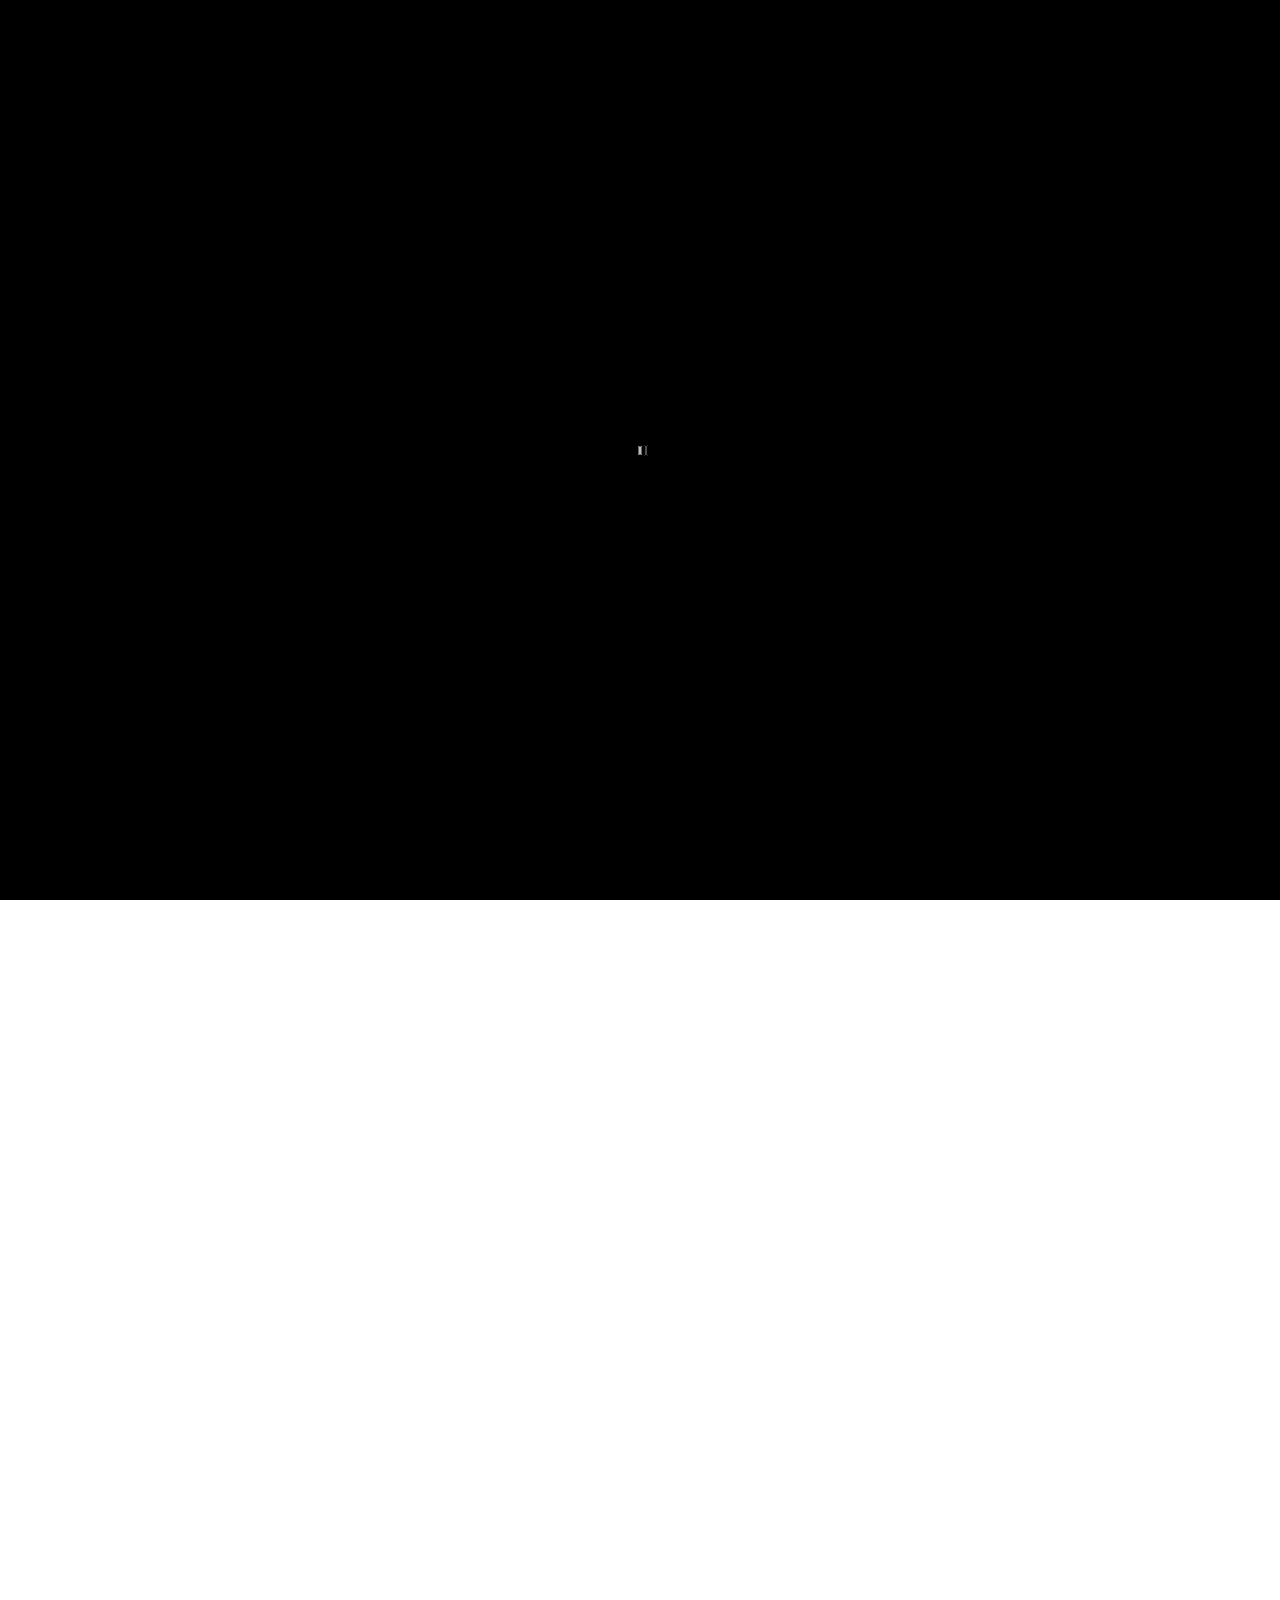
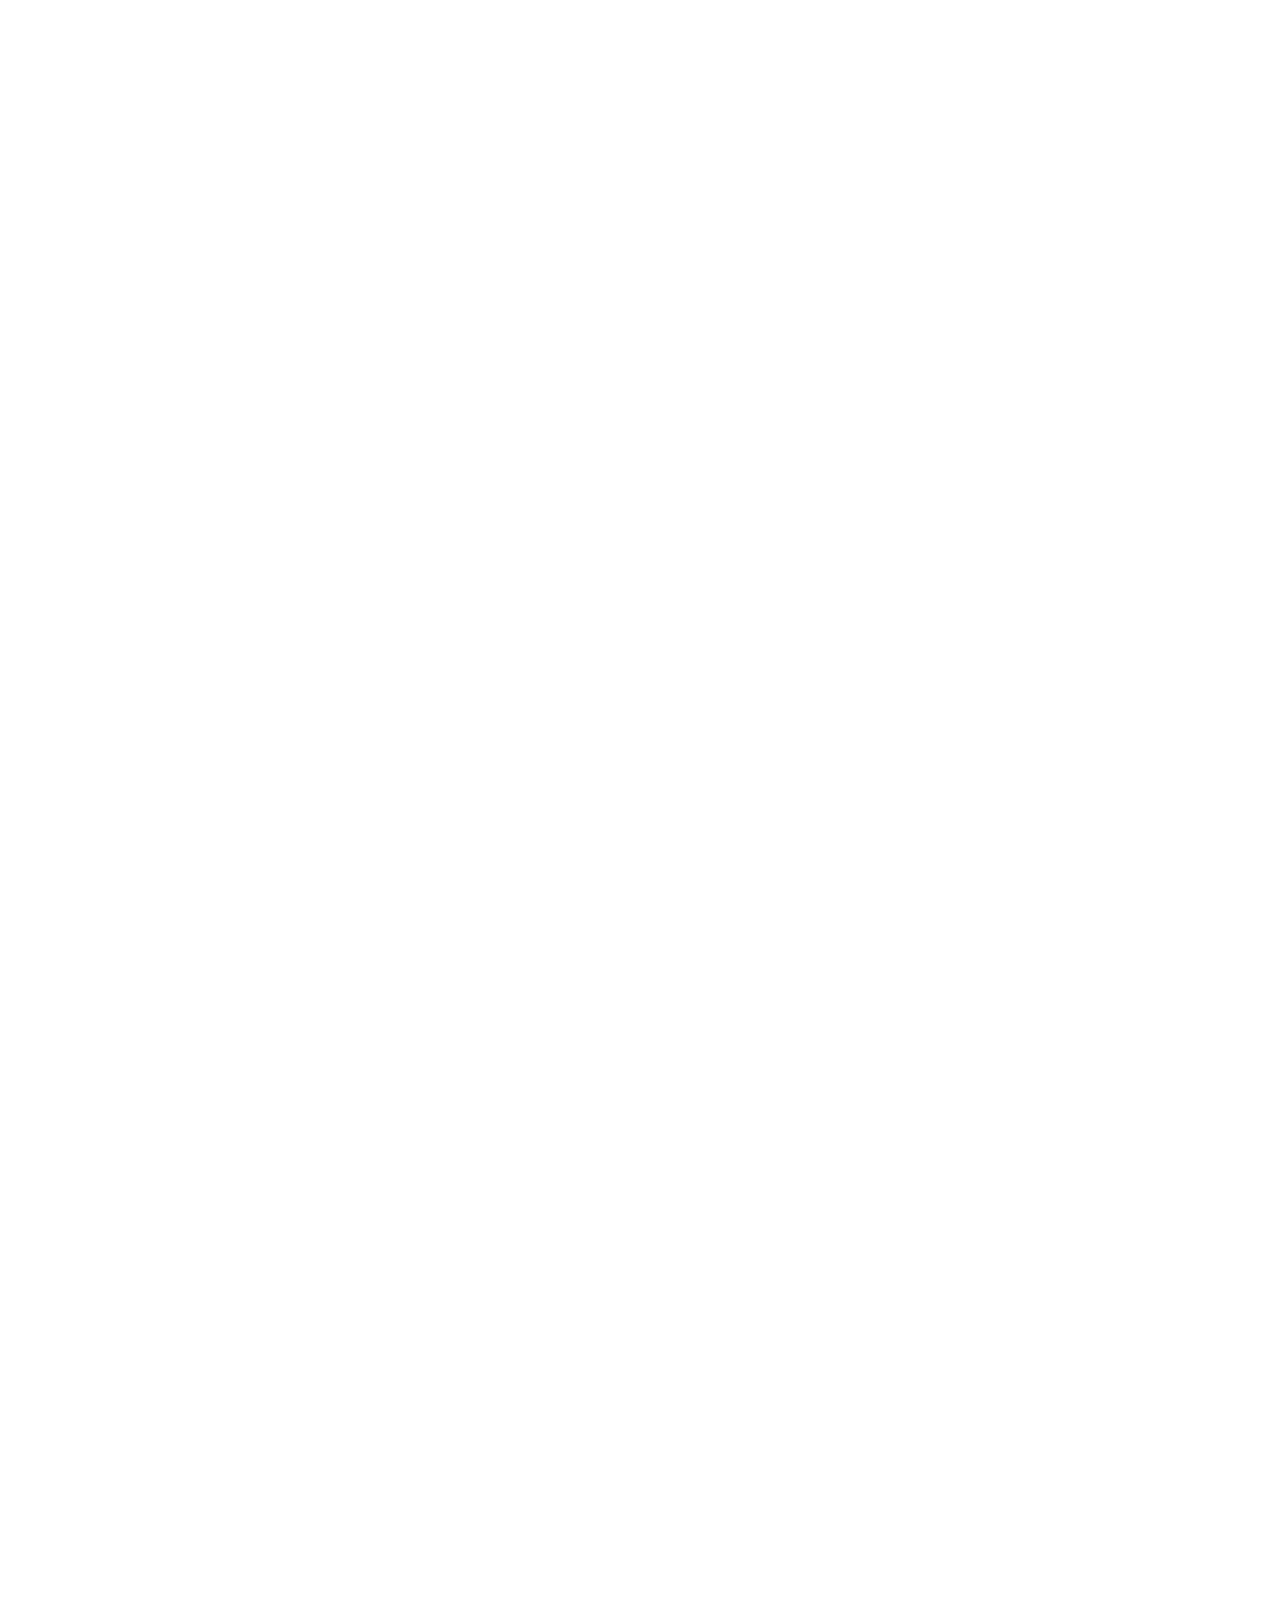
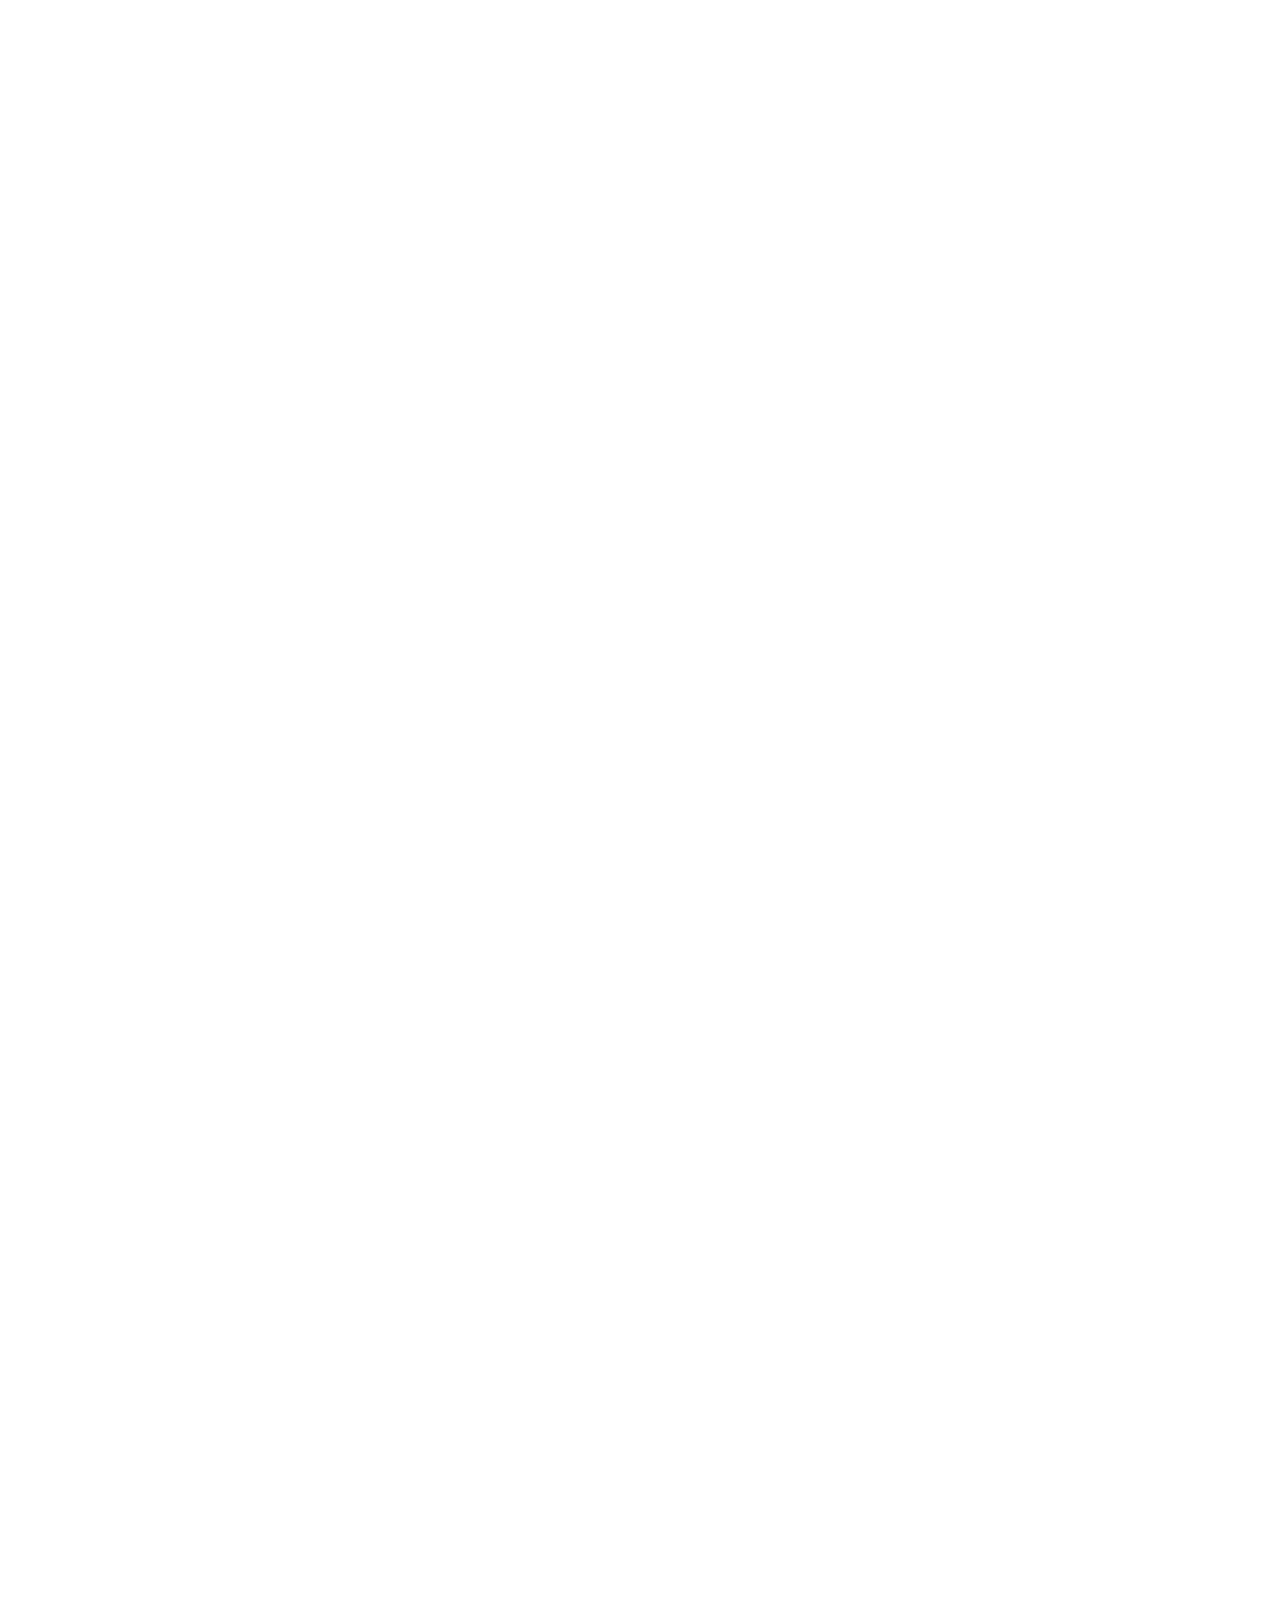
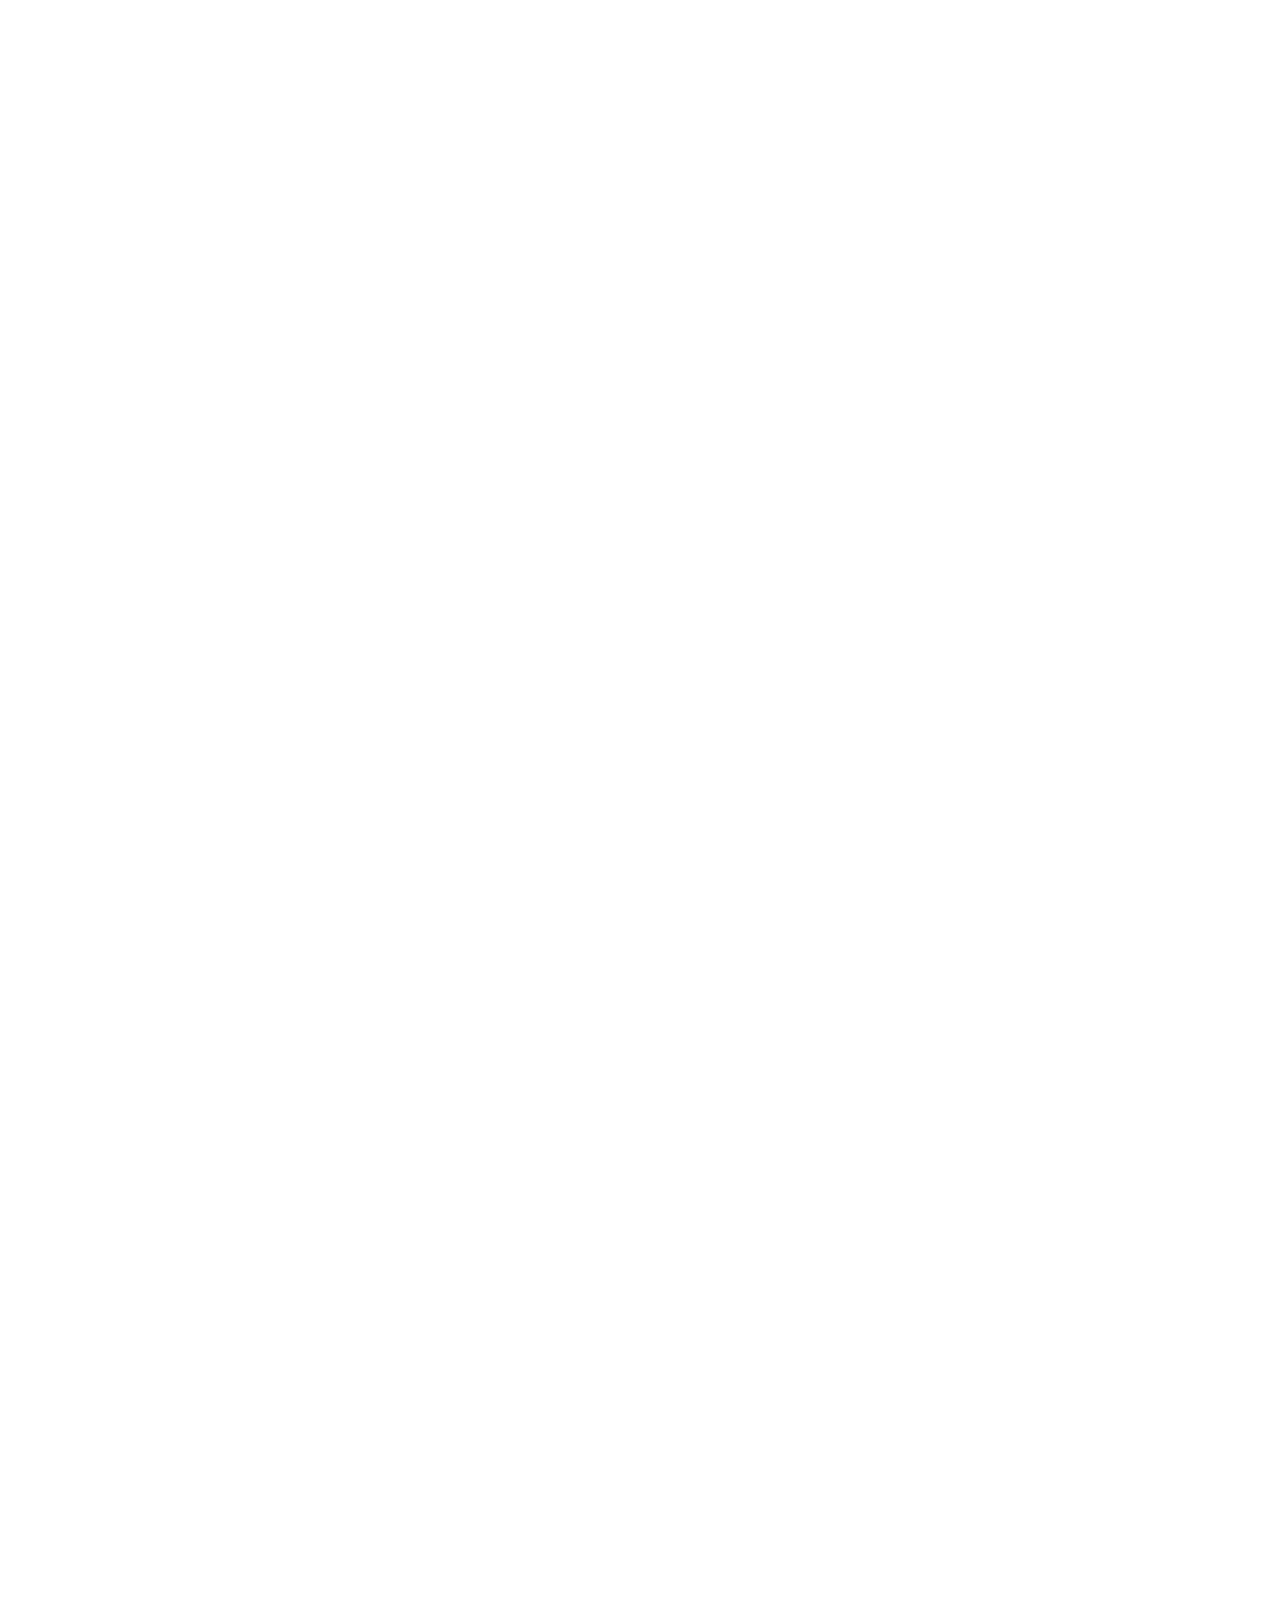
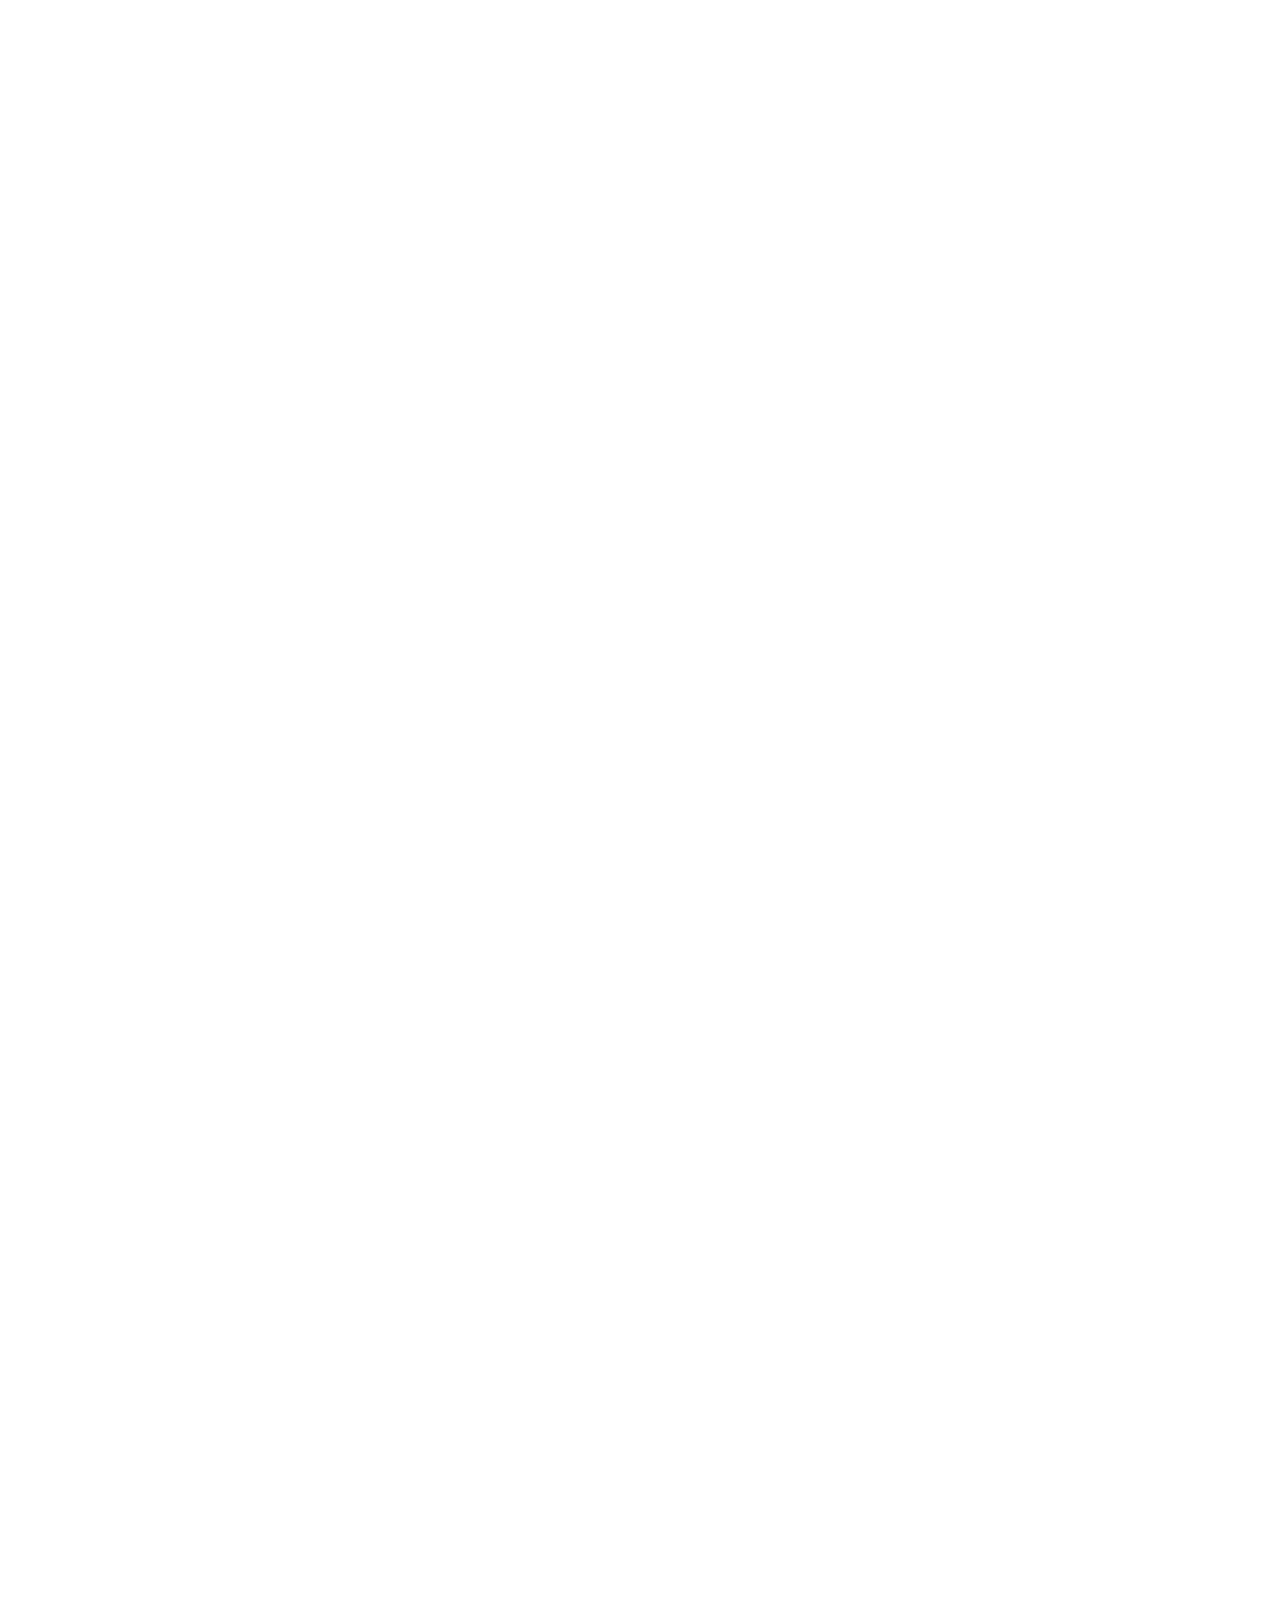
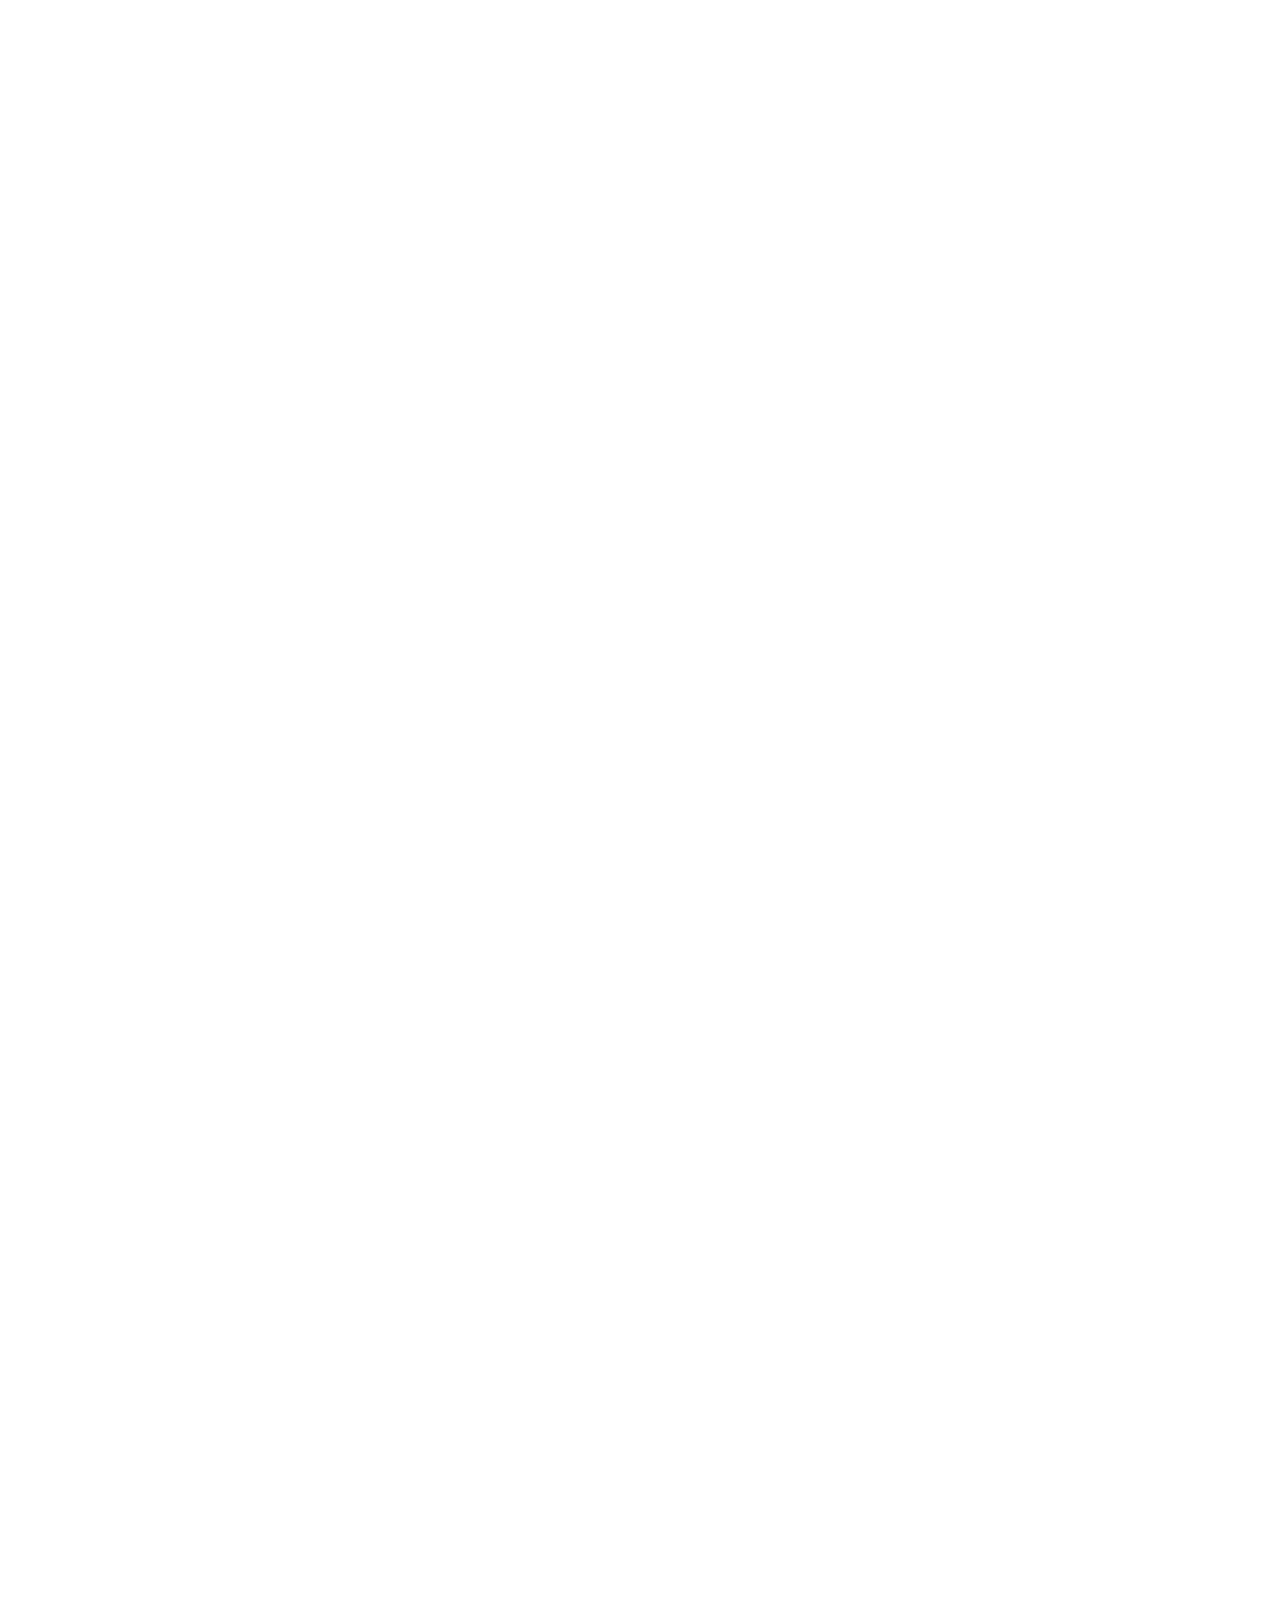
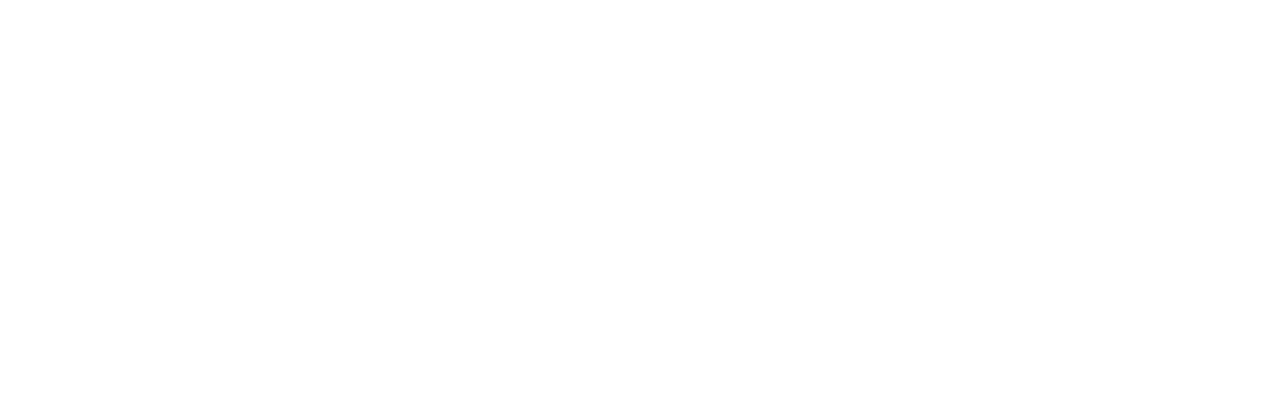
==== index.html @ 7e80cc7a "checkpoint" ====
<!DOCTYPE html>
<html>
<head>
<meta charset="utf-8">
	<title>Prime - Mistress of Magic</title>

	<link href="css/bootstrap.min.css" rel="stylesheet">
	<link href="css/animate.css" rel="stylesheet>">
	


	<style>#preloader {
		background:#89c3b4 url('img/loading.gif') center center no-repeat;
		background-color: black;
		position:fixed;
		left:0px; 
		top:0px; 
		width:100%; 
		height:100%; 
		z-index:1000;
	}</style>
<link rel="stylesheet" href="css/style.css" type="text/css" media="screen" title="no title" charset="utf-8">
</head>

<body>
	<div id="skrollr-body">
		<div id="preloader"></div>

		<div id="back">
			<a href="http://graphics.dailybruin.com/prime/winter-2014/" id="prime">« Daily Bruin <em>prime</em> winter 2014 issue</a>
		</div>
		
		<div id="page1" class="centered"
			data-300="background-size: 100%;"
			data-750="background-size: 120%;">
			<div class="page-white" style="left: 25%; bottom: 35%;">
				<h1 style="font-family: 'Open Sans', sans-serif; font-size: 64px; letter-spacing: 2px;"
					data-0="opacity: 1;" 
					data-300="opacity: 0;"> MISTRESS <i style="font-family: 'Merriweather', serif;">of</i> MAGIC <hr />
				</h1>
				<p style="float: right;"
					data-0="opacity: 1;" 
					data-300="opacity: 0;"><i>by Erin Donnelly</i></p>
			</div>
		</div>

		<div id="page1-d" class="centered"

			data-300="width[swing]:0px; height[swing]:0px; border[swing]: 0px solid white;"
			data-750="width:450px; height:450px; border: 8px solid white"
			data-1200="border: 10px solid whitesmoke"
			data-1800="border: 500px solid whitesmoke">


			<div id="wow1"
				data-600="display: none;" 
				data-750="display: block;" style="padding:23%;" class="page-black centered"
				data-1200="display: block;"
				data-1220="display: none;">

				<p>A small ceramic owl perches on a dimly lit bookshelf as a woman in a shimmering gown shuffles over to whisper in its ear.

        <span class="top-blockquote">"Open sesame."</span>
        </p>
        <p>The bookcase cracks ajar to reveal the elusive world of Hollywood’s Magic Castle.</p>
			</div>
		</div>

		<!-- <div id="page2" class="centered" data-1300="width:0%;" data-2000="width:100%;"></div> -->
		<!-- <div id="page2" class="centered" data-1400=" width:450px; height:450px; margin-top:-18%; margin-left:31.5%; " data-2000=" width:3000px; height:3000px; margin-top:-1500px; margin-left:-50%; " ></div> -->
		<div id="page2" class="centered" 
			data-1400=" width:0px; height:0px; margin-bottom:0px; margin-left:640px; " 
			data-2000=" width:3000px; height:3000px; margin-top:-1500px; margin-left:-1500px; ">
		</div>

		<div id="page3" class="centered" 
			data-1900="display:none;" 
			data-2000="display:block;"
			data-2900="background-color[swing]: rgb(255,255,255);"
			data-3500="background-color: rgb(0,0,0); ">

			<!-- <div id="top-separator"
				data-2900="background-color[swing]: rgb(255,255,255);"
				data-3500="background-color: rgb(0,0,0); ">
			</div> -->

			<div id="bottom-separator"
				data-2900="background-color[swing]: rgb(255,255,255);"
				data-3500="background-color: rgb(0,0,0); ">
			</div>

			<span id="day">

				<div class="cloud1" 
					data-1900="bottom[swing]: -200px;right: 5%;"
					data-3500="bottom: 340px; ">
				</div>
				<div class="cloud2" 
					data-1900="bottom[swing]: -100px;right: -3%;"
					data-3500="bottom: 290px; ">
				</div>
				<div class="cloud3" 
					data-2000="bottom[swing]: -100px;right: 20%;"
					data-3500="bottom: 200px; ">
				</div>
				<div class="castle1" 
					data-2100="bottom[swing]: -200px;right: 5%;"
					data-3500="bottom: -35px; ">
				</div>
				<div class="castle2" 
					data-1900="bottom[swing]: -240px;right: 16%;"
					data-3500="bottom: -80px; ">
				</div>
				<div class="castle2" 
					data-1900="bottom[swing]: -240px;right: -5%;"
					data-3500="bottom: -80px; ">
				</div>
			</span>
			<span id="night">
				<div class="castle1_"
					data-3500="bottom[swing]: -35px;right: 5%;"
					data-4300="bottom: -20px; ">
				</div>
				<div class="castle2_"
					data-3500="bottom[swing]: -80px;right: -5%;"
					data-4300="bottom: -60px; ">
				</div>
				<div class="castle2_"
					data-3500="bottom[swing]: -80px;right: 16%;"
					data-4300="bottom: -60px; ">
				</div>
				<div class="star1" 
					data-3500="bottom[swing]: 160px;right: 5%;"
					data-4300="bottom: 250px; ">
				</div>
				<div class="star2" 
					data-3500="bottom[swing]: 210px;right: 19%;"
					data-4300="bottom: 280px; ">
				</div>
				<div class="star2" 
					data-3500="bottom[swing]: 190px;right: 25%;"
					data-4300="bottom: 260px; ">
				</div>
				<div class="star3" 
					data-3500="bottom[swing]: 210px;right: 13%;"
					data-4300="bottom: 270px; ">
				</div>
			</span>

			<!-- <div class="star1" 
				data-3900="bottom[swing]: -240px;right: -5%;"
				data-4400="bottom: -80px; ">
			</div> -->


			<!-- <div class="sun1" 
				data-2200="bottom[swing]: -200px;right: 0;"
				data-3300="bottom: 340px; ">
			</div> -->

      <span class="side-blockquote" style="padding-top:30px;">
      	<p id="b-text">
      	"By the time I came along my dad had stepped away from magic, but he still had his whole books of magic and Magicana. I worked my way through that by the time I was 12"</p>
      </span>

			<div class="page-black centered" style="padding-left: 6%; padding-right: 35%; padding-top: 3%;"
				data-2900="color: black;"
				data-3500="color: white;">

				<p 
					data-2400="position: relative; bottom: 0px;"
					data-5375="bottom: 2975px;">

          Settled on a hilltop just blocks away from Hollywood Boulevard, the Magic Castle is a relic of the mysteries of the entertainment industry's gilded age.

          <br />
					<br />

					Vines wrap ominously around the Victorian-style mansion, with ornate designs curving up toward pointed roofs. A soft glow illuminates the manor around twilight, the sky’s purple hue reflecting off the windows.

					<br />
					<br />

					Spectators clad in their evening best huddle up under the castle’s awning, eager to get a glimpse of the reclusive world beyond the moving bookshelf.

					<br />
					<br />

					Most are not allowed to see beyond its spired exterior.

					<br />
					<br />

					Unless you’re an invited guest, the only way inside the Magic Castle is to audition to become a member of its private club, the Academy of Magical Arts. Most importantly, prospective members have to prove that they are willing to live by a “magic-first” creed – a promise to preserve the dignity and history of magic. The mansion offers cocktails and fine dining in addition to numerous magic shows in intimate locations throughout the building.

					<br />
					<br />

					With her gold member pin proudly displayed on her collar, Angela Sanchez, a UCLA graduate student in education and information studies, bypasses the line and gives the doorman a knowing nod.

					<br />
					<br />

					Though Sanchez has been coming to the castle on an almost weekly basis for years, her eyes still light up as she passes through the door.

					<br />
					<br />

					A grand bar meets guests as they enter the mansion. The walls are decorated with advertisements from 1920s movie theaters, embodying the golden age of Hollywood glamor the mansion goes to great lengths to preserve. Dress code is strictly enforced – even waiters wear coattails – and most importantly, no photography is allowed past the lobby.

					<br />
					<br />

					Banker Rollin B. Lane built the property as his private mansion near the turn of the century when the land surrounding the house was mostly filled with orange groves.

					<br />
					<br />

					The lavish chateau fell into disrepair as the decades wore on until the 1960s, when brothers Milt Larsen and William W. Larsen Jr. leased the property and converted it into the magic haven it is today. The Larsens wanted to give their father, William W. Larsen Sr., the private magic club he dreamed of creating.

					<br />
					<br />

					They couldn't imagine the success that was to come.

					<br />
					<br />

					After the Magic Castle’s doors opened in 1963, magicians made the pilgrimage from around the world to experience all that the castle had to offer.

					<br />
					<br />

					The club rapidly gained popularity among Hollywood elite, with visitors including Cary Grant, Johnny Carson and former President Ronald Reagan. More recently, actor Neil Patrick Harris served as president of the Academy for several years and Katy Perry celebrated her birthday in the castle.

					<br />
					<br />

					Sanchez arrives in a smart black dress, decorated only by her membership pin and a UCLA button. In addition to her current studies, she also graduated from the university in 2013, with a degree in history.

					<br />
					<br />

					She wants to be a college counselor to help students access higher education the way teachers helped her as a teenager. But her heart belongs to magic.

					<br />
					<br />

					***

					<br />
					<br />

					Sanchez became a member of the Academy as soon as she turned 21 – the minimum age – proving her dedication through an undergraduate thesis on the role of women in magic throughout history.

					<br />
					<br />

					Magicians are often in a position of power, and the relationship between women and power has always been complicated, Sanchez said.

					<br />
					<br />

					"You can trace that back to the witch hunts," Sanchez said.

					<br />
					<br />

					Even magic paraphernalia – top hats and trick sleeves – are closely associated with men's attire.

					<br />
					<br />

					Some women she studied broke barriers, like Adelaide Herrmann, wife of famed magician Alexander Herrmann, whose portrait hangs in a place of honor on a Magic Castle wall. When the legendary performer died suddenly on the road in 1896, Adelaide Herrmann took center stage to take over the performance.

					<br />
					<br />

					She became the known as the “Queen of Magic," and would become an inspiration for many aspiring magicians, Sanchez added.

					<br />
					<br />

					Bouncing up and down the hall, Sanchez points out her favorite magicians, her tone altering between studious and professional and that of kid in a candy shop.

					<br />
					<br />

					Her eyes linger on a poster of Goldfinger and Dove, old family friends.

					<br />
					<br />

					Like the castle's founders, Sanchez inherited her passion for magical culture from her father, a fan of card tricks and a friend of Goldfinger in his heyday.

					<br />
					<br />

					“By the time I came along my dad had stepped away from magic, but he still had his whole books of magic and Magicana. I worked my way through that by the time I was 12,” she said. “I loved reading about the misadventures of the golden era.”

					<br />
					<br />

					In middle school, Sanchez started practicing tricks in her spare time. By the time she reached high school, she started her school’s first magic club, where fellow students learned from each other and discussed magic culture. Goldfinger even came to a meeting and gave them a free performance.

					<br />
					<br />

					Once enrolled at UCLA, Sanchez was committed to fostering a magical community wherever she went.

					<br />
					<br />

					While in line on the Hill for a freshman event, a classmate named Jason Chang caught her attention.

					<br />
					<br />

					“This guy came up and said ‘Want to see something cool?’” she said, with a laugh. “I thought ‘You better be a magician.’ ... That's the only cool thing I would watch.”

					<br />
					<br />

					Turns out, he was.

					<br />
					<br />

					A small crowd started to form around them as they engaged in an impromptu magic-off. He made a scarf disappear and she whipped out her cards.

          <br />
          <br />

					They soon started UCLA’s first magic club, Magic and Illusion Student Team, with a handful of enthusiasts. Today, the club includes about 30 students who perform at different campus events. But back then, the club's numbers were small.

          <br />
          <br />

					“There were six of us and I was the chick,” she said. “(Being the only woman) is expected, it's the same thing at the castle.”

          <br />
          <br />

          Sanchez passes through a small room with a few inviting couches and a grand piano on display. This is the room belonging to Irma, the castle’s resident ghost, who spends her nights haunting the piano and entertaining guests.

          <br />
          <br />

          “You can ask her to play anything from Beethoven to Maroon 5,” Sanchez said with a smile.

          <br />
          <br />

          She then leads the way down through the Magic Castle’s basement to her favorite room – the library. More than 26,000 volumes line the shelves of the intimate room, chronicling the stunts of the greatest performers.

          <br />
          <br />

          Peppered with armchairs and small tables for practicing close-up tricks, the William Larsen Sr. Memorial Library is just as decadently decorated as the rest of the old school mansion.

          <br />
          <br />

          The castle’s resident librarian, Lisa Cousins, rushes forward to embrace Sanchez, a fellow historian and one of the relatively few other female members of the club.

          <br />
          <br />

          The two first met during the Magic Castle’s first "Women in Magic Week," in which only women performed on the castle's many stages.

          <br />
          <br />

          For months, Sanchez visited the castle library every Friday afternoon as she researched her thesis, getting to know Cousins while documenting the role of women in what is often acknowledged to be a male-dominated field.

          <br />
          <br />

          “When people think of magicians, they don’t think of women. If there is a woman, she is getting sawed in half or ripped apart,” Sanchez said. “It seems novel if she gets to be the one performing the magic tricks.”

          <br />
          <br />

          <div class="column-pic">
             <img src="./img/web.magic.10.NB.jpg" width="35%" height="35%" style="float:right; padding-top: 20px">
          </div>
          <div id="photo1" >

        	
        	</div>
          
        </p>
       
			</div>
			</div>

	      <div id="page5" class="centered"
		      data-6400="display:none"
		      data-6500="display:block"  
		      data-6505="top[swing]:100%" 
		      data-8000="top:0%">
		      <div class="page-white centered" style="padding-right: 6%; padding-left: 35%; padding-top: 3%; background:black">
			      <p>
			      After months of work, and even a trip to a Harvard University library to see original magicians’ advertisements, Sanchez presented her work to the Academy's officials about two years ago. Her meticulous research, as well as an audition, allowed her to gained entry to the club as both a magician and a magical historian.

			      <br />
			      <br />

			      She still comes almost every week.

			      <br />
			      <br />

			      “It is the ultimate nerd club. I love it,” she said with a laugh.

			      <br />
			      <br />

			      To better represent the women in the Academy, she helped form a women’s club, which meets about once a month to discuss magic, practice routines and hear from guest lecturers.

			      <br />
			      <br />

			      “(Being part of the group) feels great because I’ve been in a masculine environment for so long,” said Cousins, who started visiting the castle about 15 years ago. “Seeing women doing magic was such an inspiration – hopefully I’ve played that role for others.”

			      <br />
			      <br />

			      The group also volunteers at the New Village Girls Academy in the Westlake neighborhood, near downtown Los Angeles, to inspire a younger generation of women to take an interest in the craft.

			      <br />
			      <br />

			      As the night wears on, Sanchez sips on a "Shirley Temple" and watches the bartender make lemons appear under his cocktail shaker to cheers from the crowd.

			      <br />
			      <br />

			      The majestic flair and fascinating history hooked Sanchez into the world of magic, but it's the familial community that keeps her coming back each week.

			      <br />
			      <br />

			      "I can't get enough of this stuff,” she said.

			      <br />
			      <br />

			      </p>
		      </div>

	      <div class="column-pic">
	          <img src="./img/web.magic.1.NB.jpg" width="30%" height="30%" style="float:left; padding-top: 20px">
	      </div>

	    </div>


		<!-- <div id="info" class="centered "  data-900="box-shadow:inset 0px 0 0 #e7685d,inset 0px 0 0  #e7685d" data-1000="box-shadow:inset 100px 0 0 #e7685d, inset -100px 0 0 #e7685d" data-1830="width:150px;" data-2000="width:0;">Scroll !</div> -->
		<div id="footer">Icons made by <a href="http://www.freepik.com" title="Freepik">Freepik</a> from <a href="http://www.flaticon.com" title="Flaticon">www.flaticon.com</a> is licensed by <a href="http://creativecommons.org/licenses/by/3.0/" title="Creative Commons BY 3.0">CC BY 3.0</a></div>
	</div>


	<script src="js/jquery-1.11.2.min.js" type="text/javascript"></script>
	<script src="js/skrollr.js" type="text/javascript" charset="utf-8"></script>
	<script type="text/javascript">
		window.onload = function() {
		 	setTimeout(function() {
			      
				document.getElementById("preloader").style.display = 'none';
				  
			}, 800);
			skrollr.init({
			forceHeight: false
			});


		}
		$(window).scroll(function() {
	    if ($(this).scrollTop() > 720) {
	      $('#wow1').fadeIn('slow');
	    } else {
	      $('#wow1').fadeOut('fast');
	    }
		});
		$(window).scroll(function() {
	    if ($(this).scrollTop() > 1300) {
	      $('#page1-d').fadeOut('slow');
	    } else {
	    	$('#page1-d').fadeIn('fast');
	    }
	  });
	  $(window).scroll(function() {
	    if ($(this).scrollTop() > 3400 && $(this).scrollTop() < 4250) {
	    	$('#day').fadeOut('fast');
	    	$('#night').fadeIn('slow');
	    } else {
	    	$('#night').fadeOut('fast');
	    	$('#day').fadeIn('slow');
	    }
		});

		$(window).scroll(function() {
	    if ($(this).scrollTop() > 3500) {
	    	$('.side-blockquote').css('border-left', 'solid white');
	    	$('#b-text').css('color', 'white');
	    	$('#b-text').text("When people think of magicians, they don’t think of women. If there is a woman, she is getting sawed in half or ripped apart...It seems novel if she gets to be the one performing the magic tricks.");

	    } else {
	    	$('.side-blockquote').css('border-left', 'solid #767676;');
	    	
	    }
		});

		$(window).scroll(function() {
	    if ($(this).scrollTop() > 4300) {
	    	// $('#night').fadeOut('fast');
	    	$('.side-blockquote').fadeOut('fast');
	    	$('#night').css('display', 'none');
	    	$('#photo1').fadeIn('slow');
	    	
	    } 
	    if ($(this).scrollTop() < 4300 && $(this).scrollTop() > 3400) {
	    	// $('#night').fadeIn('slow');
	    	$('.side-blockquote').fadeIn('fast');	
	    	$('#night').css('display', 'block');
	    	$('#photo1').fadeOut('fast');
	    }
		});
		

	</script>
</body>

</html>
---- css/style.css ----
@import url(http://fonts.googleapis.com/css?family=Merriweather:400,400italic|Open+Sans:800);

html, body {padding:0;margin:0; text-align:center; font-family: 'Merriweather', serif; font-size: 1em;}
a {text-decoration:none}
body {overflow:auto; height:10000px; }

#skrollr-body {width:100%; height:100%; position:fixed; }
#skrollr-body  div {overflow:hidden; position:absolute; }

.centered { top:0; bottom:0; left:0; right:0; margin:auto; }

.top-blockquote {
  display: block;
  margin-top: 1em;
  margin-bottom: 1em;
  margin-left: 40px;
  margin-right: 40px;
  font-size : 1.1em;
  border: none;
}

.side-blockquote {
	width: 30%;
  font-size: 110%;
  font-style: italic;
  float: right;
  border-left: solid #767676;
  margin: 1%;
  padding-left: 2%;
	
}
	

@media (max-width: 480px) {
	blockquote {
		width: 95%;
		margin-bottom: 1em;
	}
}

#back {
	top:0;
	left:0;
	z-index:100;
}

#prime {
	color: white;
	background-color: rgba(0,0,0,0.2);
	font-size: 0.8em;
	padding: 4px 8px;
	float: left;
}

.page-white {
	color: white;
	padding-top: 25%;
	text-align: left;
}

.page-black {
	color: black;
	padding-top: 25%;
	text-align: left;
	/*padding: 25%;*/
}

.article {
	padding-left: 8%; 
	padding-right: 40%; 
	padding-top: 8%;
}

#top-separator {
	height: 8%; 
	top:0;
	width: 100%;
	z-index:20;
	background-color: white;
}

#bottom-separator {
	height: 8%; 
	bottom:0;
	width: 68%;
	z-index:20;
	background-color: white;
}

#page1 { 
	background:url('../img/slide1.jpg') no-repeat;
	/*background-size: 100%;*/
	z-index:1;
}

#page1-d {
	background-color:white; 
	z-index:2; 
	border-radius:50%;
/*	border: none;
	display:none;*/

	-moz-animation-duration: 2s;
  -moz-animation-delay: 1.5s;
  -moz-animation-iteration-count: 2;

}

#wow1, 
#night,
#day,
#photo1 {
	-moz-animation-duration: 2s;
  -moz-animation-delay: 1.5s;
  -moz-animation-iteration-count: 2;
}

#page2 {
	background-color: white;
	display:block;
	top:50%;
	bottom: 50%;
	z-index: 3;
	border-radius:50%;
}

#page3 {
	background-color:white; 
	background-size: 100%;
	z-index:4;
}

#page4 {
	background-color:white; 
	background-size: 100%;
	z-index:5;
}

#page5 {
	background-color:white; 
	background-size: 100%;
	z-index:6;
}

.cloud1 {
	width: 100px;
	height: 100px;
	background: url(../img/cloud1.png);
	background-size:100%;
	z-index: 8;
}

.cloud2 {
	width: 110px;
	height: 110px;
	background: url(../img/cloud2.png);
	background-size:100%;
	z-index: 8;
}

.cloud3 {
	width: 110px;
	height: 110px;
	background: url(../img/cloud4.png);
	background-size:100%;
	z-index: 8;
}

.castle1 {
	width: 200px;
	height: 200px;
	background: url(../img/castle1.png);
	background-size:100%;
	z-index: 10;
}

.castle1_ {
	width: 200px;
	height: 200px;
	background: url(../img/castle1_.png);
	background-size:100%;
	z-index: 10;
}

.castle2 {
	width: 200px;
	height: 200px;
	background: url(../img/castle2.png);
	background-size:100%;
	z-index: 9;
}

.castle2_ {
	width: 200px;
	height: 200px;
	background: url(../img/castle2_.png);
	background-size:100%;
	z-index: 9;
}

.star1 {
	width: 32px;
	height: 32px;
	background: url(../img/star1.png);
	background-size:100%;
	z-index: 8;

}

.star2 {
	width: 16px;
	height: 16px;
	background: url(../img/star2.png);
	background-size:100%;
	z-index: 8;

}

.star3 {
	width: 20px;
	height: 20px;
	background: url(../img/star1.png);
	background-size:100%;
	-ms-transform: rotate(20deg); /* IE 9 */
  -webkit-transform: rotate(20deg); /* Chrome, Safari, Opera */
  transform: rotate(20deg);
	z-index: 8;

}

#photo1 {
	background: url(../img/web.magic.10.NB.jpg);
	background-size: 100%;
	z-index: 50;
	width: 300px; 
	height: 500px; 
	right: 0;
	bottom: 50px;
}



/*.sun1 {
	width: 110px;
	height: 110px;
	color: black;
	background: url(../img/sun1.png);
	background-size:100%;
	z-index: 10;
}*/

#footer {font-size:12px;  z-index:10;bottom:10px; width:100%;}
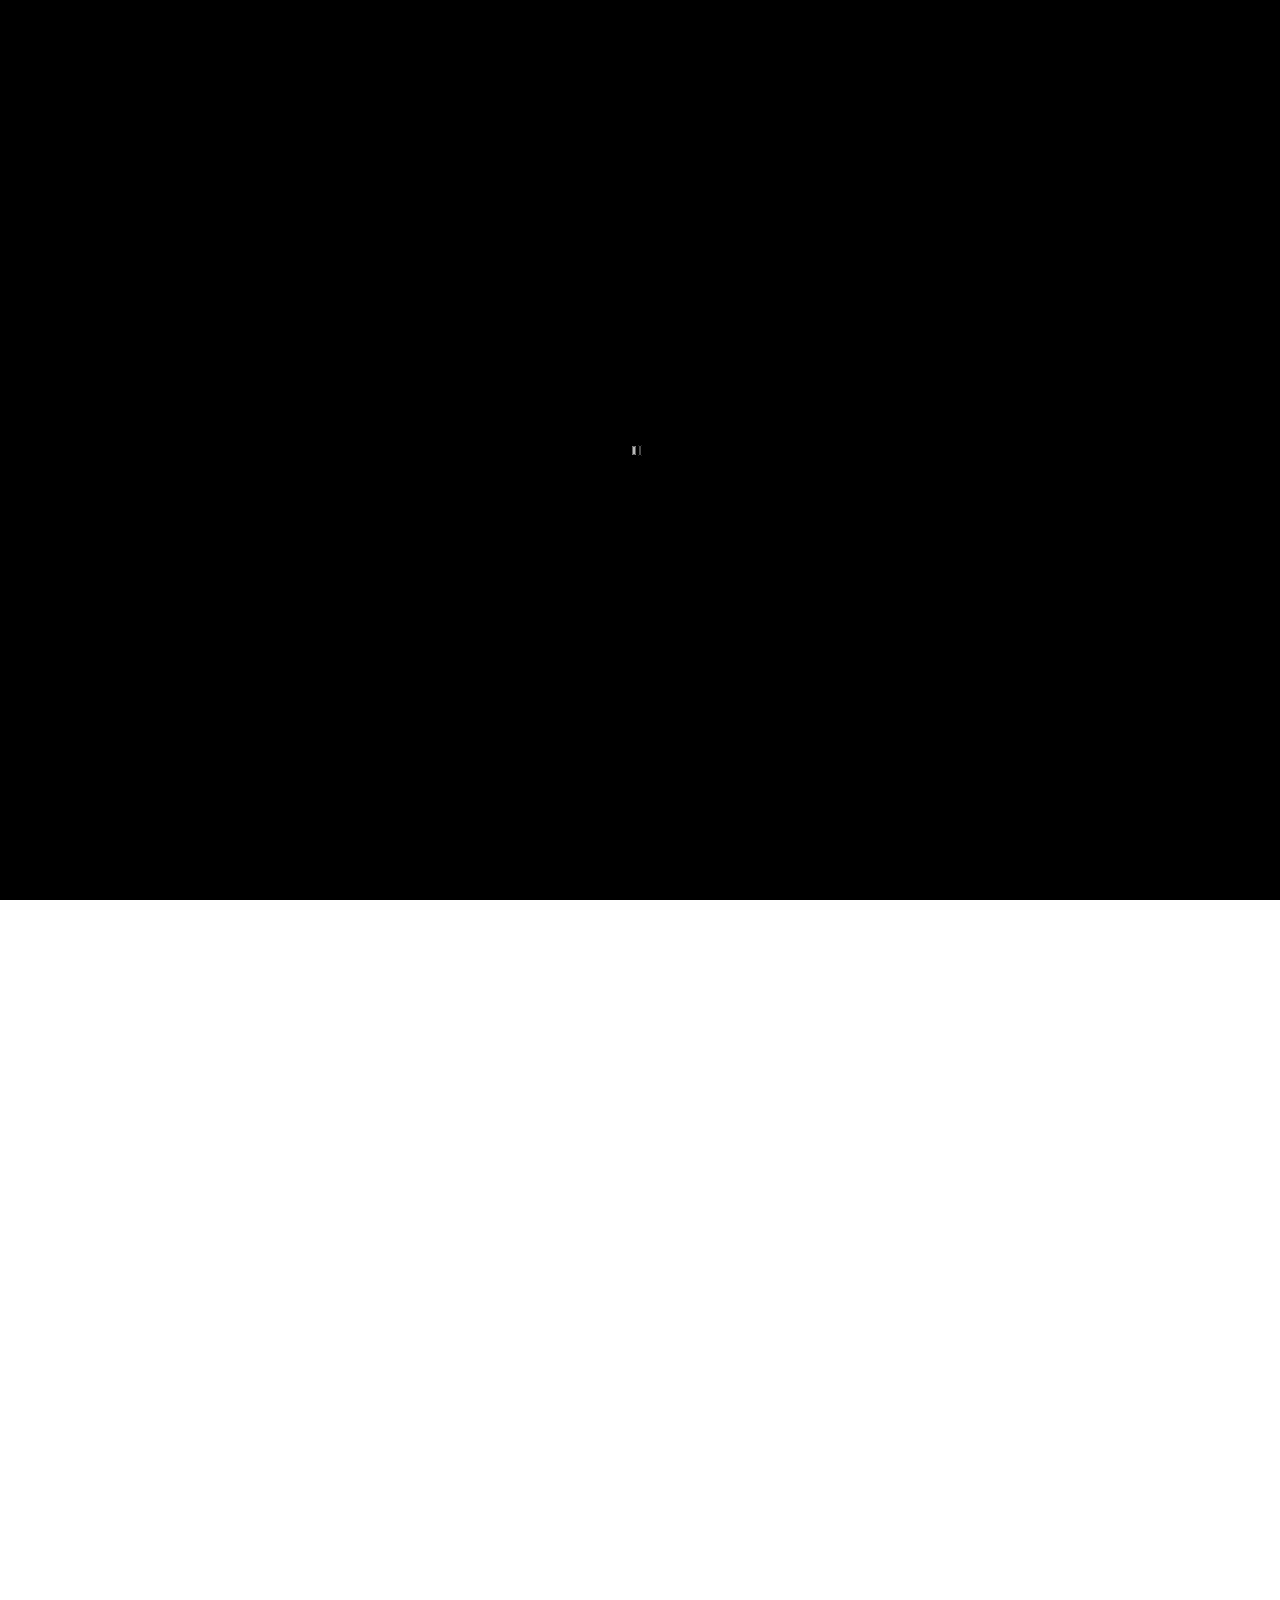
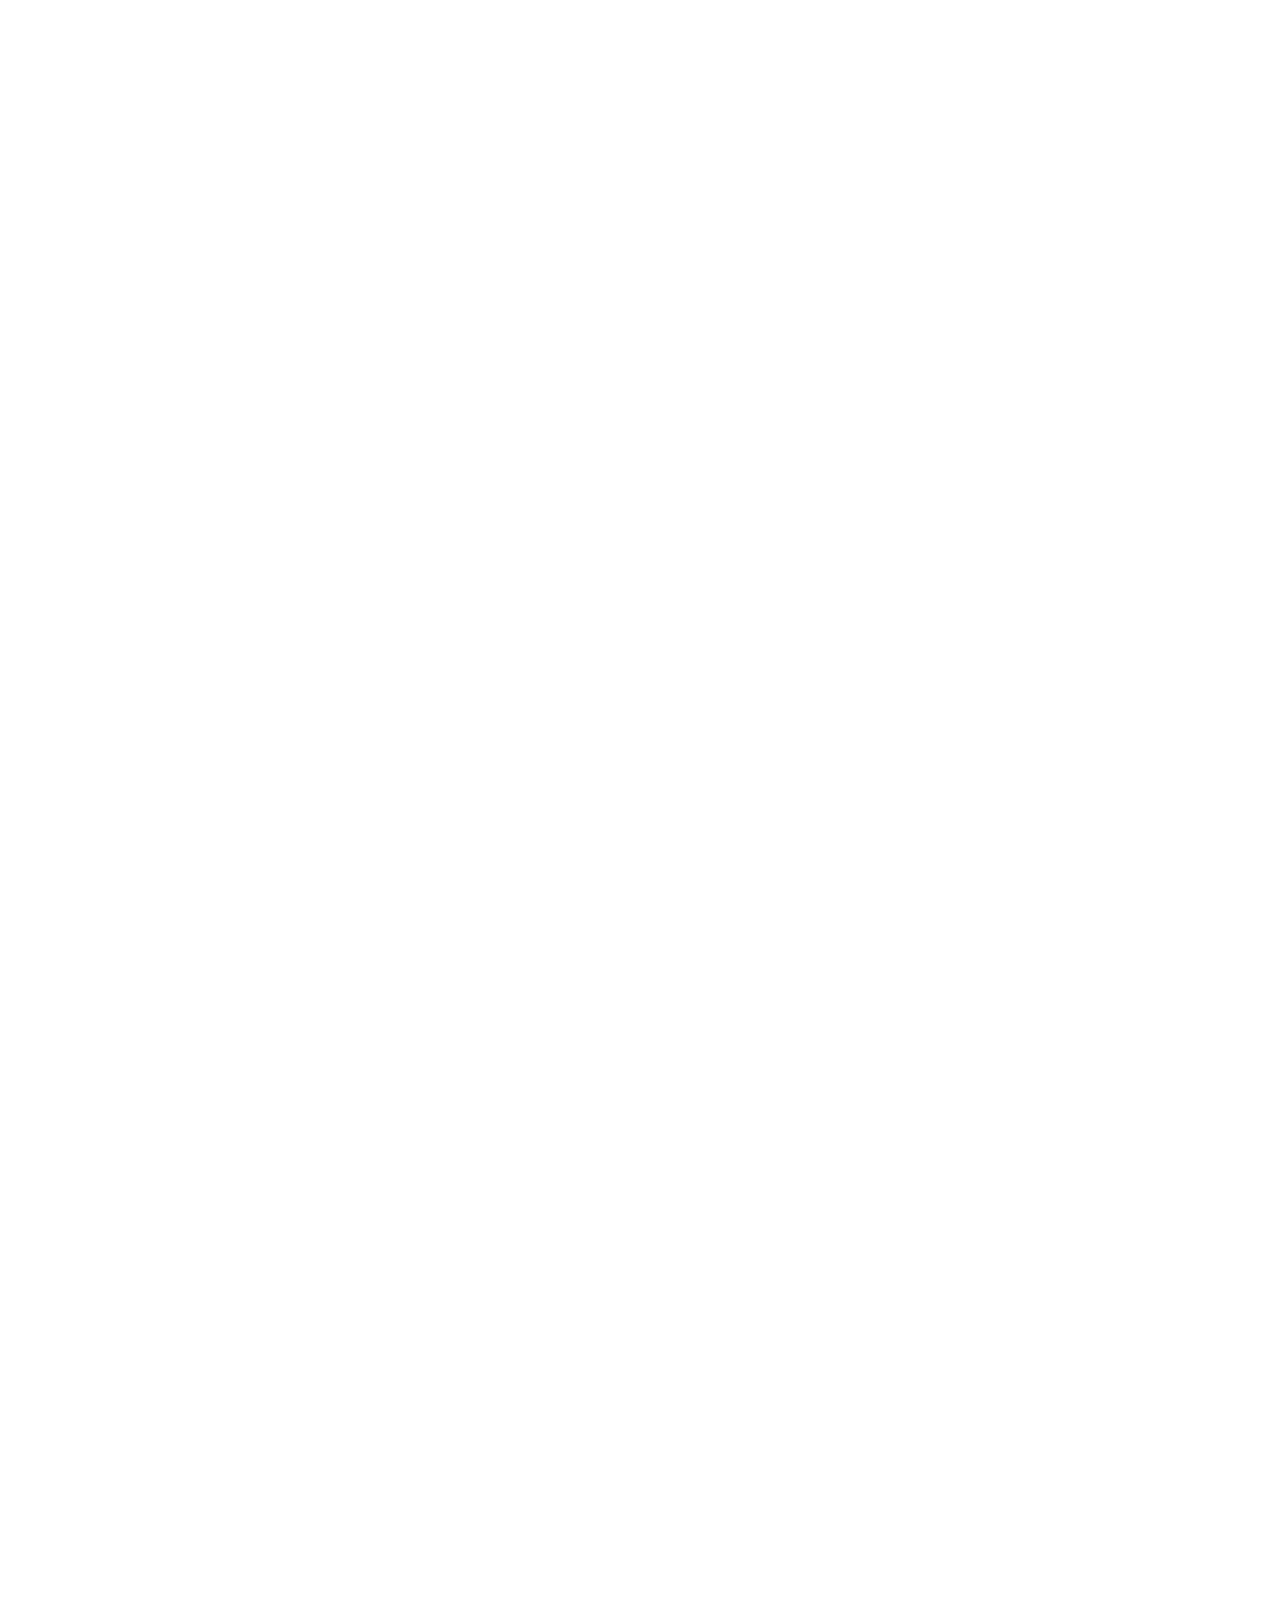
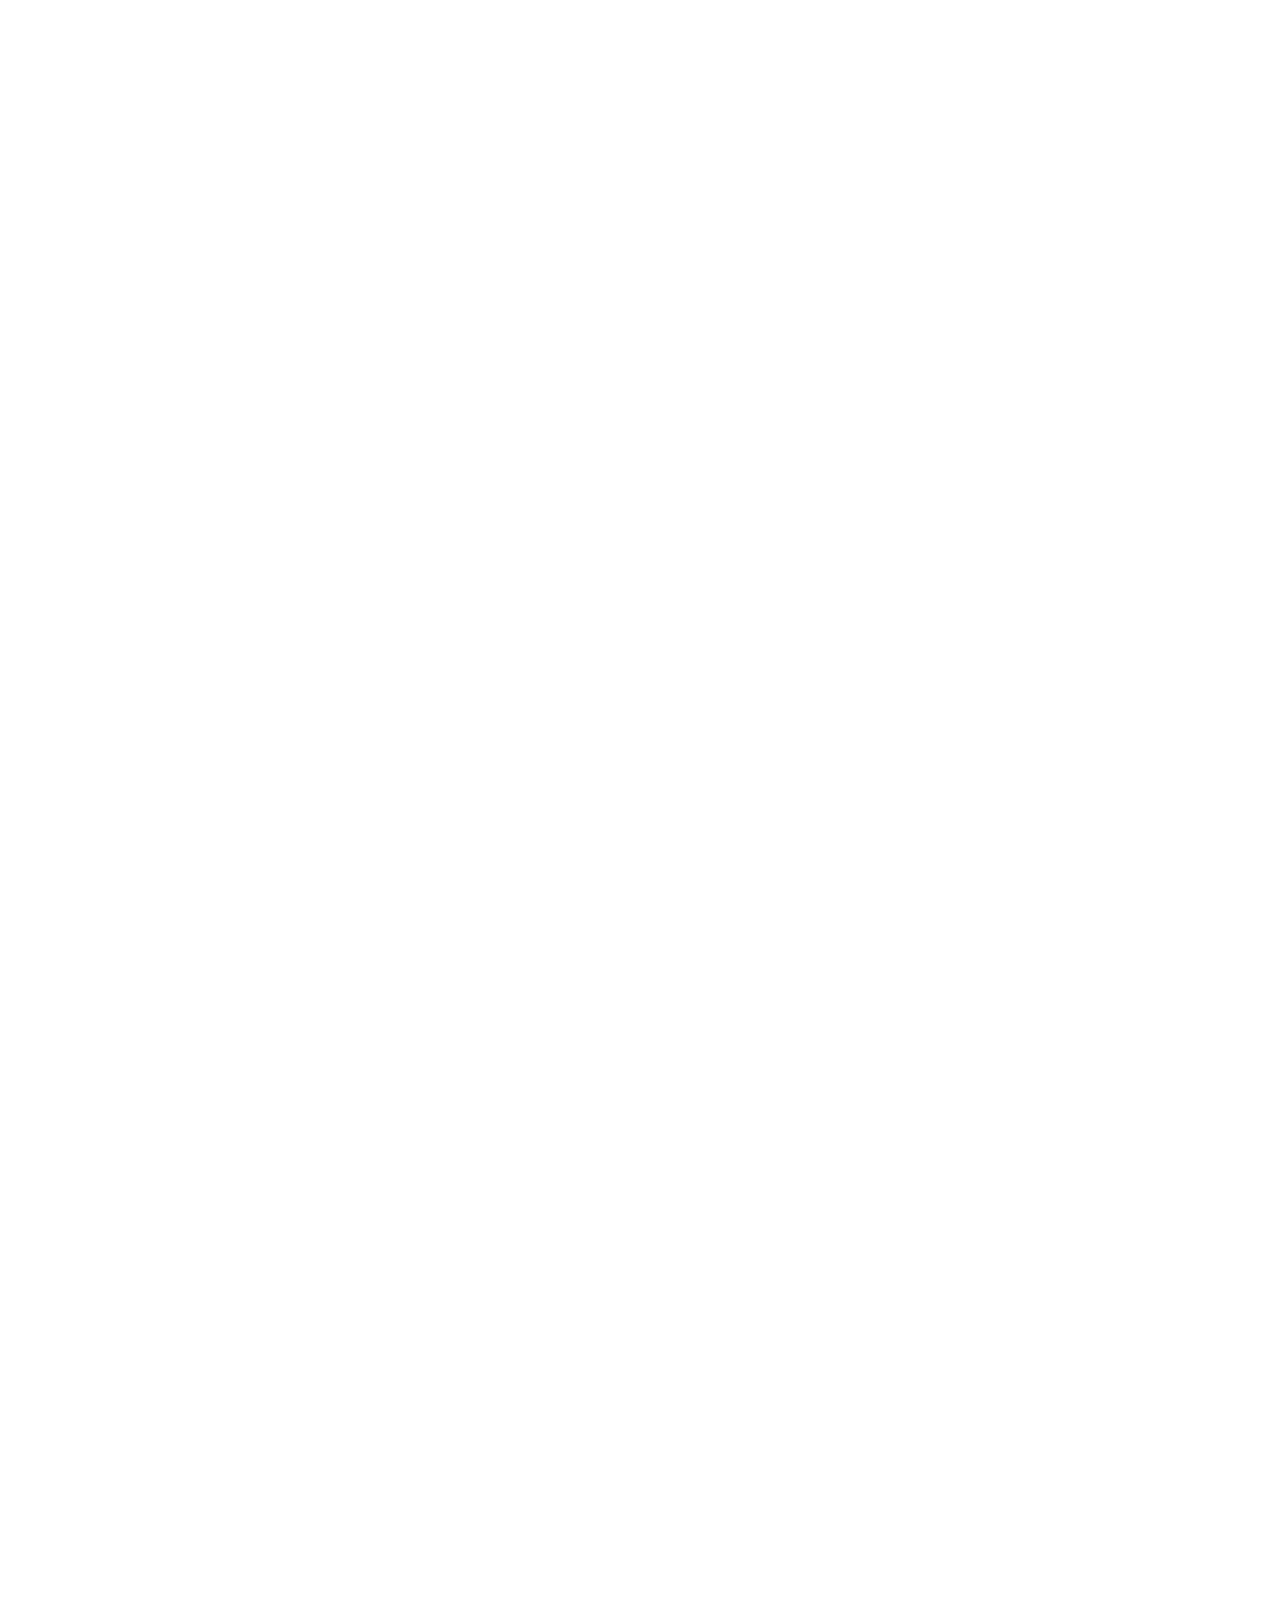
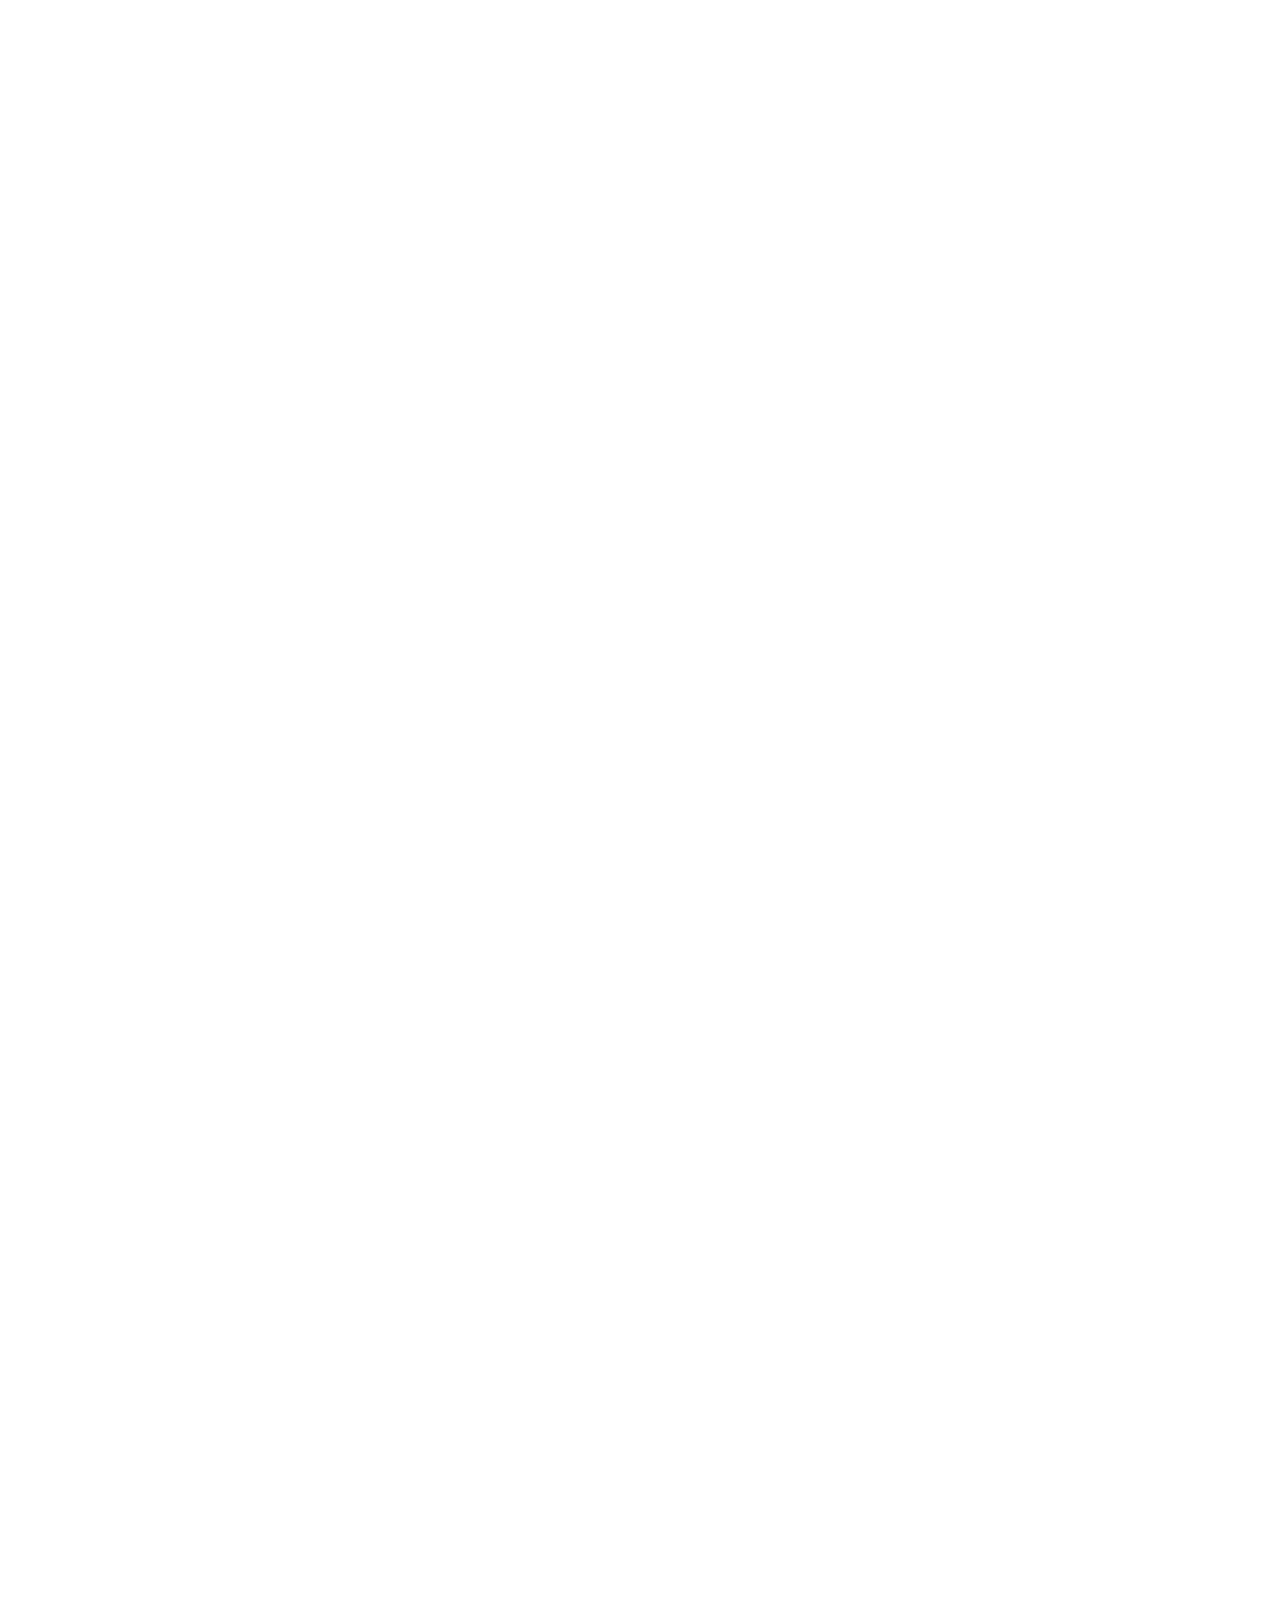
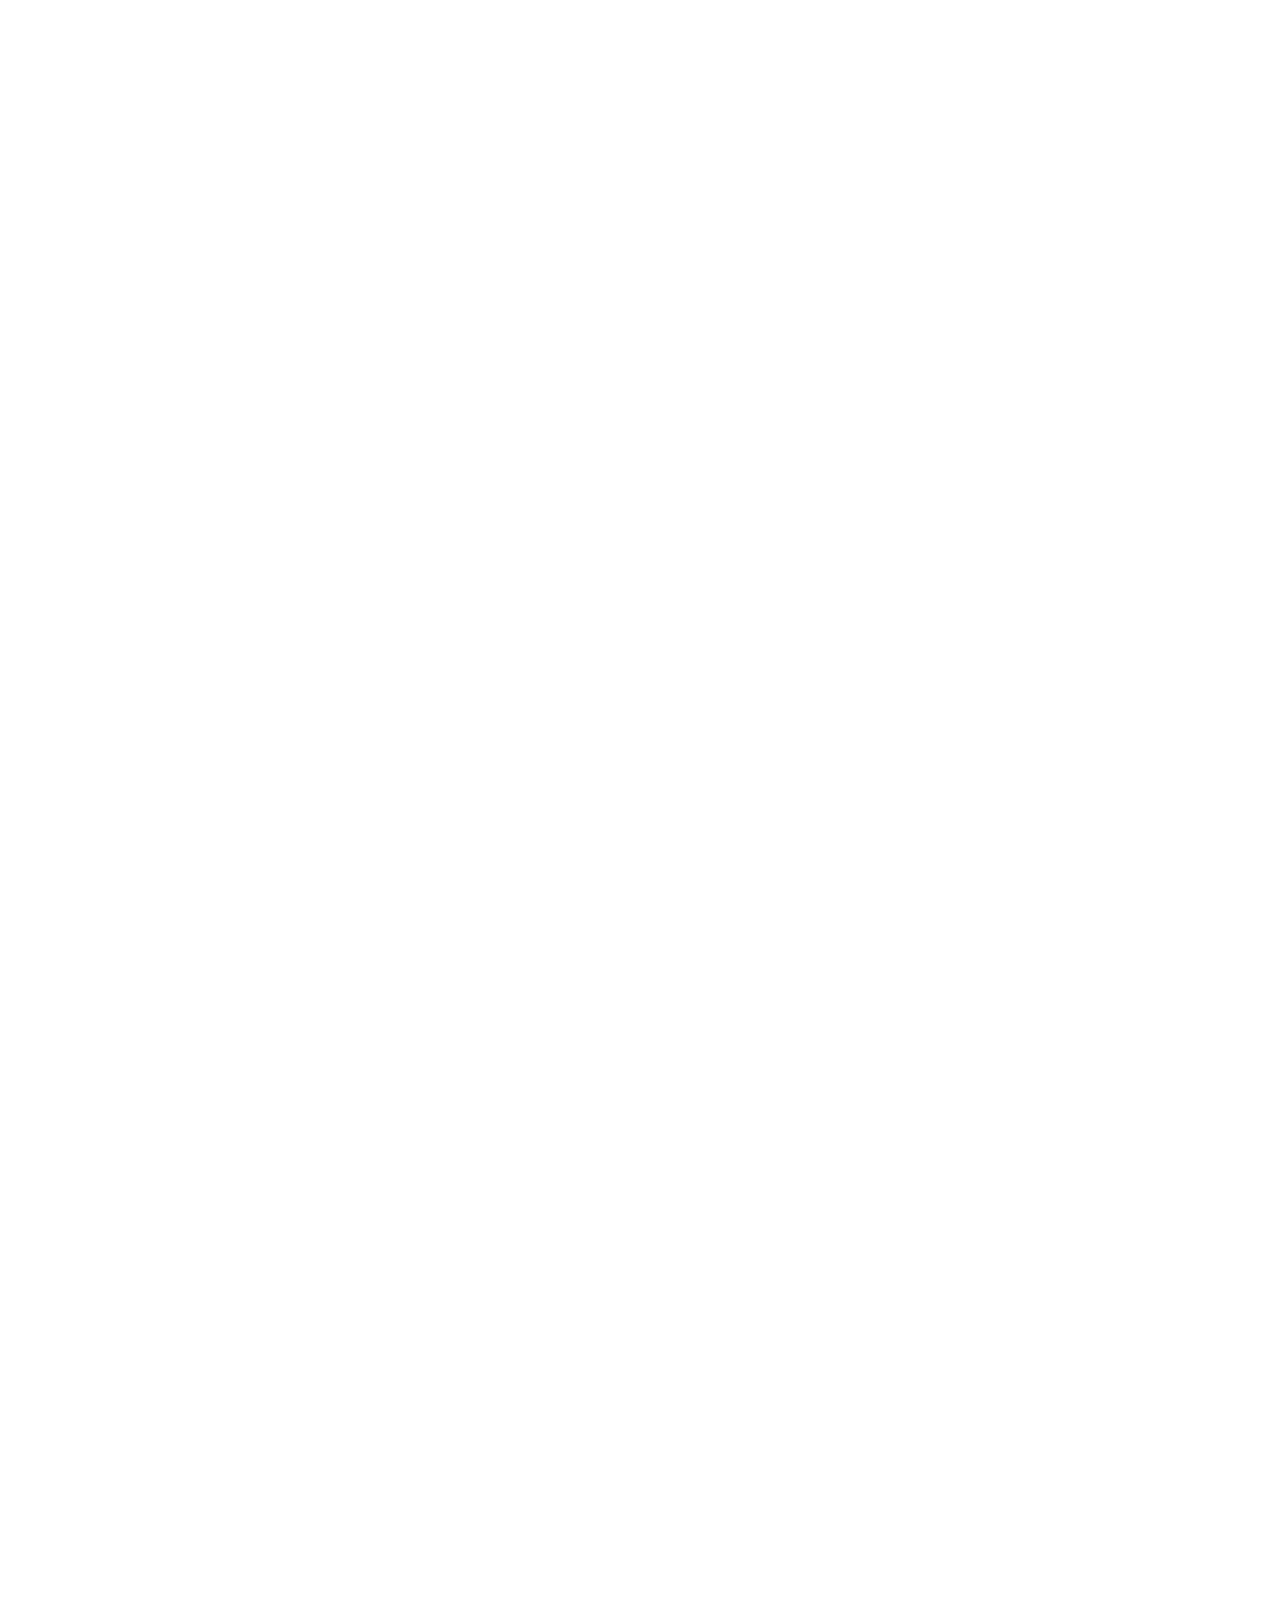
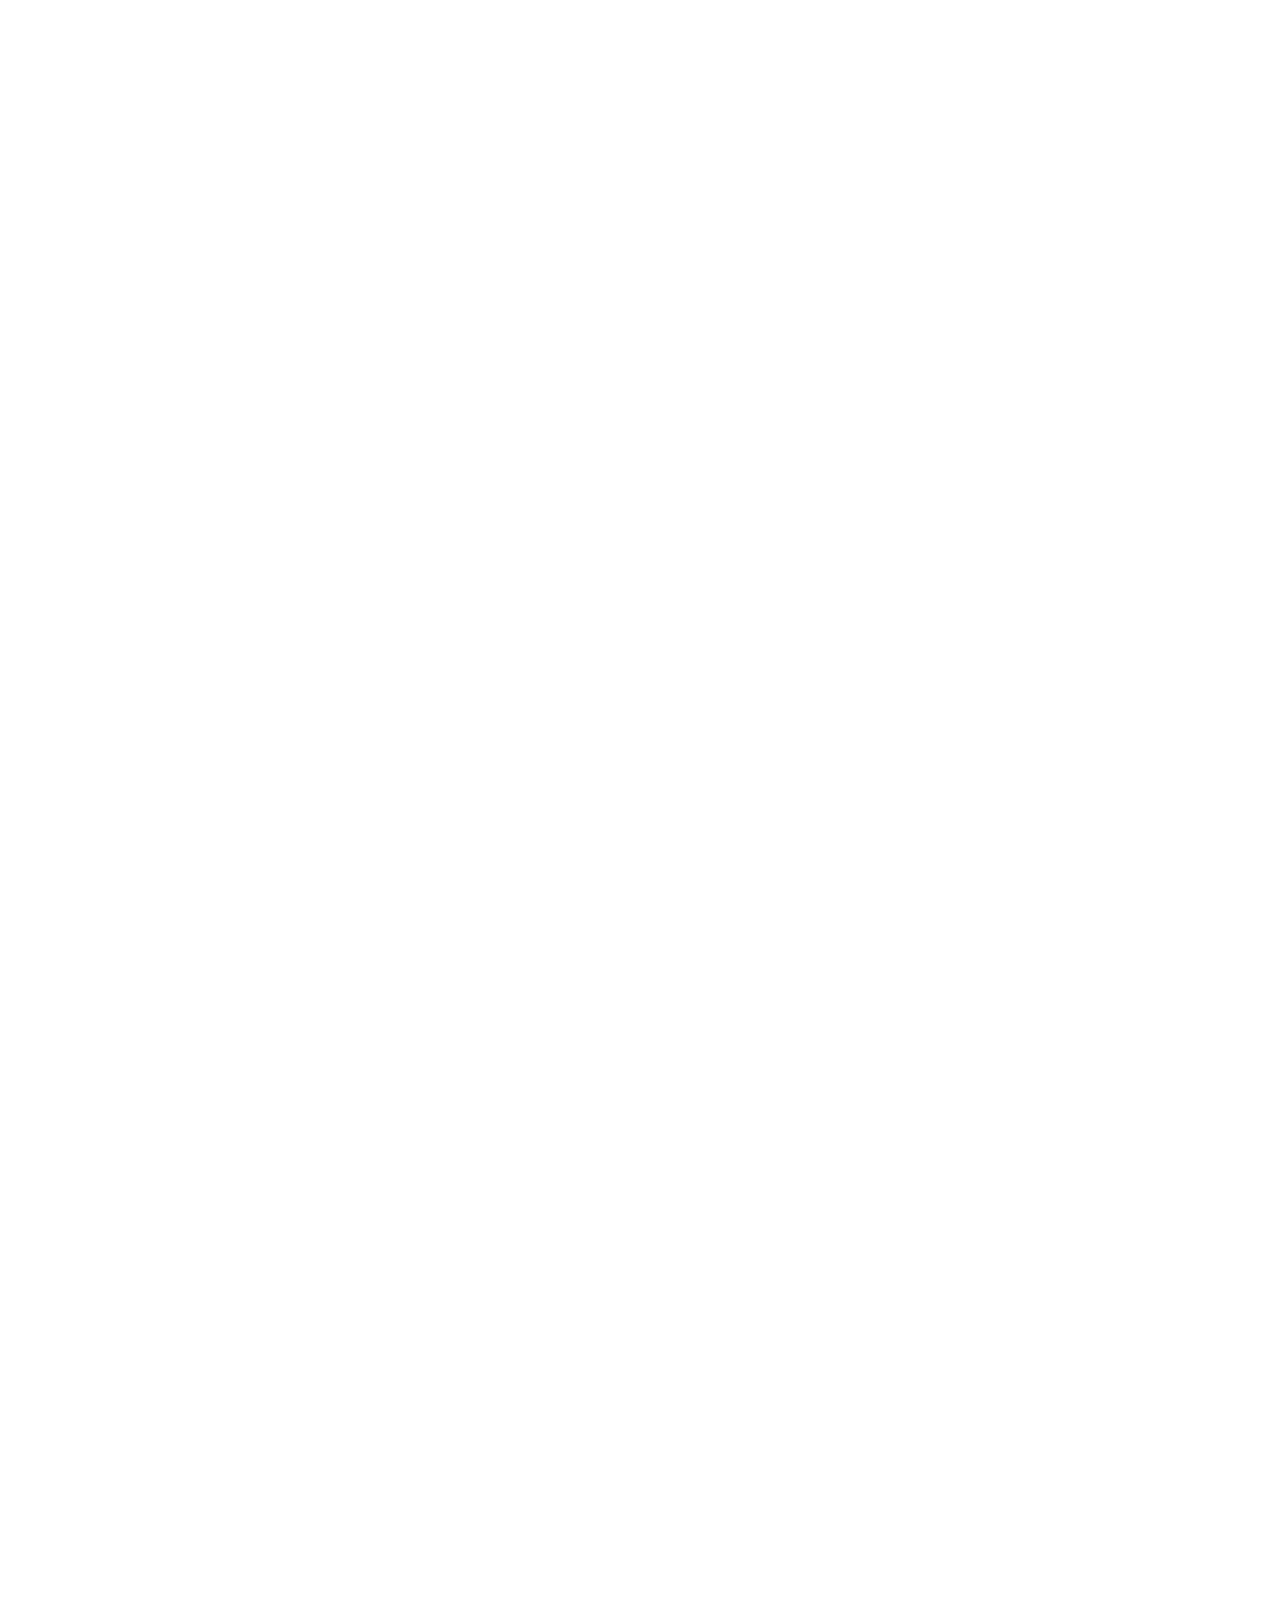
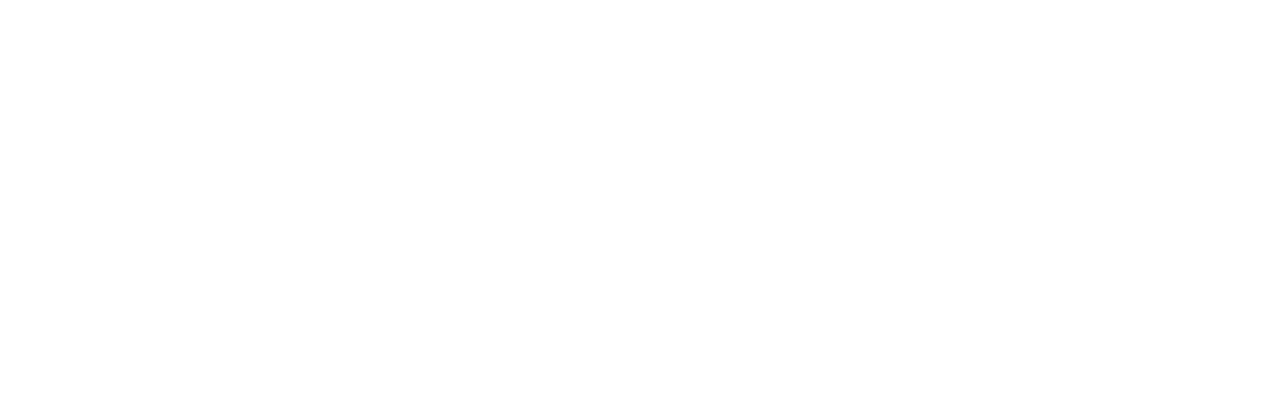
==== commit 3fdc9ceb: "checkpoint 2" ====
--- a/index.html
+++ b/index.html
@@ -169,7 +169,7 @@
 
 				<p 
 					data-2400="position: relative; bottom: 0px;"
-					data-5375="bottom: 2975px;">
+					data-5000="bottom: 2600px;">
 
           Settled on a hilltop just blocks away from Hollywood Boulevard, the Magic Castle is a relic of the mysteries of the entertainment industry's gilded age.
 
@@ -381,10 +381,13 @@
           <br />
           <br />
 
-          <div class="column-pic">
-             <img src="./img/web.magic.10.NB.jpg" width="35%" height="35%" style="float:right; padding-top: 20px">
-          </div>
-          <div id="photo1" >
+          <!-- <div class="column-pic">
+             <img src="./img/web.magic.10.NB.jpg" width="35%" height="35%" style="float:right; ">
+          </div> -->
+          <div id="photo1" 
+          	data-4450="bottom:20px; opacity[swing]:0;"
+          	data-4550="opacity:1";
+          	data-4950="bottom:50px">
 
         	
         	</div>
@@ -395,10 +398,10 @@
 			</div>
 
 	      <div id="page5" class="centered"
-		      data-6400="display:none"
-		      data-6500="display:block"  
-		      data-6505="top[swing]:100%" 
-		      data-8000="top:0%">
+		      data-5000="display:none"
+		      data-5100="display:block"  
+		      data-5200="top[swing]:100%" 
+		      data-5600="top:0%">
 		      <div class="page-white centered" style="padding-right: 6%; padding-left: 35%; padding-top: 3%; background:black">
 			      <p>
 			      After months of work, and even a trip to a Harvard University library to see original magicians’ advertisements, Sanchez presented her work to the Academy's officials about two years ago. Her meticulous research, as well as an audition, allowed her to gained entry to the club as both a magician and a magical historian.
@@ -445,13 +448,21 @@
 
 			      <br />
 			      <br />
+			      <div id="photo2" 
+	          	data-5600="bottom:-30px opacity[swing]:0;"
+	          	data-5900="opacity:1;"
+	          	data-6300="bottom:0px">
+
+	        	
+	        	</div>
 
 			      </p>
 		      </div>
 
-	      <div class="column-pic">
+
+	      <!-- <div class="column-pic">
 	          <img src="./img/web.magic.1.NB.jpg" width="30%" height="30%" style="float:left; padding-top: 20px">
-	      </div>
+	      </div> -->
 
 	    </div>
 
@@ -494,7 +505,9 @@
 	    if ($(this).scrollTop() > 3400 && $(this).scrollTop() < 4250) {
 	    	$('#day').fadeOut('fast');
 	    	$('#night').fadeIn('slow');
-	    } else {
+	    } 
+	    if ($(this).scrollTop() < 3400 || $(this).scrollTop() > 4300) {
+	    // else {
 	    	$('#night').fadeOut('fast');
 	    	$('#day').fadeIn('slow');
 	    }
@@ -502,12 +515,16 @@
 
 		$(window).scroll(function() {
 	    if ($(this).scrollTop() > 3500) {
-	    	$('.side-blockquote').css('border-left', 'solid white');
+	    	
 	    	$('#b-text').css('color', 'white');
 	    	$('#b-text').text("When people think of magicians, they don’t think of women. If there is a woman, she is getting sawed in half or ripped apart...It seems novel if she gets to be the one performing the magic tricks.");
 
-	    } else {
-	    	$('.side-blockquote').css('border-left', 'solid #767676;');
+	    } 
+	    if ($(this).scrollTop() <= 3500) { 
+	    	
+	    	$('#b-text').css('color', 'black');
+	    	$('#b-text').text("By the time I came along my dad had stepped away from magic, but he still had his whole books of magic and Magicana. I worked my way through that by the time I was 12");
+	    	
 	    	
 	    }
 		});
@@ -517,18 +534,21 @@
 	    	// $('#night').fadeOut('fast');
 	    	$('.side-blockquote').fadeOut('fast');
 	    	$('#night').css('display', 'none');
-	    	$('#photo1').fadeIn('slow');
 	    	
 	    } 
 	    if ($(this).scrollTop() < 4300 && $(this).scrollTop() > 3400) {
 	    	// $('#night').fadeIn('slow');
 	    	$('.side-blockquote').fadeIn('fast');	
 	    	$('#night').css('display', 'block');
-	    	$('#photo1').fadeOut('fast');
 	    }
 		});
-		
-
+		// $(window).scroll(function() {
+		// 	if ($(this).scrollTop() > 4400 && $(this).scrollTop() < 5000) {
+		// 		$('#photo1').fadeIn('slow');
+		// 	} else {
+		// 		$('#photo1').fadeOut('fast');
+		// 	}
+		// });
 	</script>
 </body>
 
--- a/css/style.css
+++ b/css/style.css
@@ -13,6 +13,7 @@
   display: block;
   margin-top: 1em;
   margin-bottom: 1em;
+  font-style: italic;
   margin-left: 40px;
   margin-right: 40px;
   font-size : 1.1em;
@@ -24,9 +25,11 @@
   font-size: 110%;
   font-style: italic;
   float: right;
-  border-left: solid #767676;
+  border-left: none;
   margin: 1%;
   padding-left: 2%;
+  text-transform: uppercase;
+  text-align: right;
 	
 }
 	
@@ -139,7 +142,7 @@
 #page5 {
 	background-color:white; 
 	background-size: 100%;
-	z-index:6;
+	z-index:10;
 }
 
 .cloud1 {
@@ -231,13 +234,20 @@
 #photo1 {
 	background: url(../img/web.magic.10.NB.jpg);
 	background-size: 100%;
+	z-index: 11;
+	width: 400px; 
+	height: 550px; 
+	right: 2%;
+}
+
+#photo2 {
+	background: url(../img/web.magic.1.NB.jpg);
+	background-size: 100%;
 	z-index: 50;
-	width: 300px; 
-	height: 500px; 
-	right: 0;
-	bottom: 50px;
-}
-
+	width: 400px; 
+	height: 550px; 
+	left: 0;
+}
 
 
 /*.sun1 {
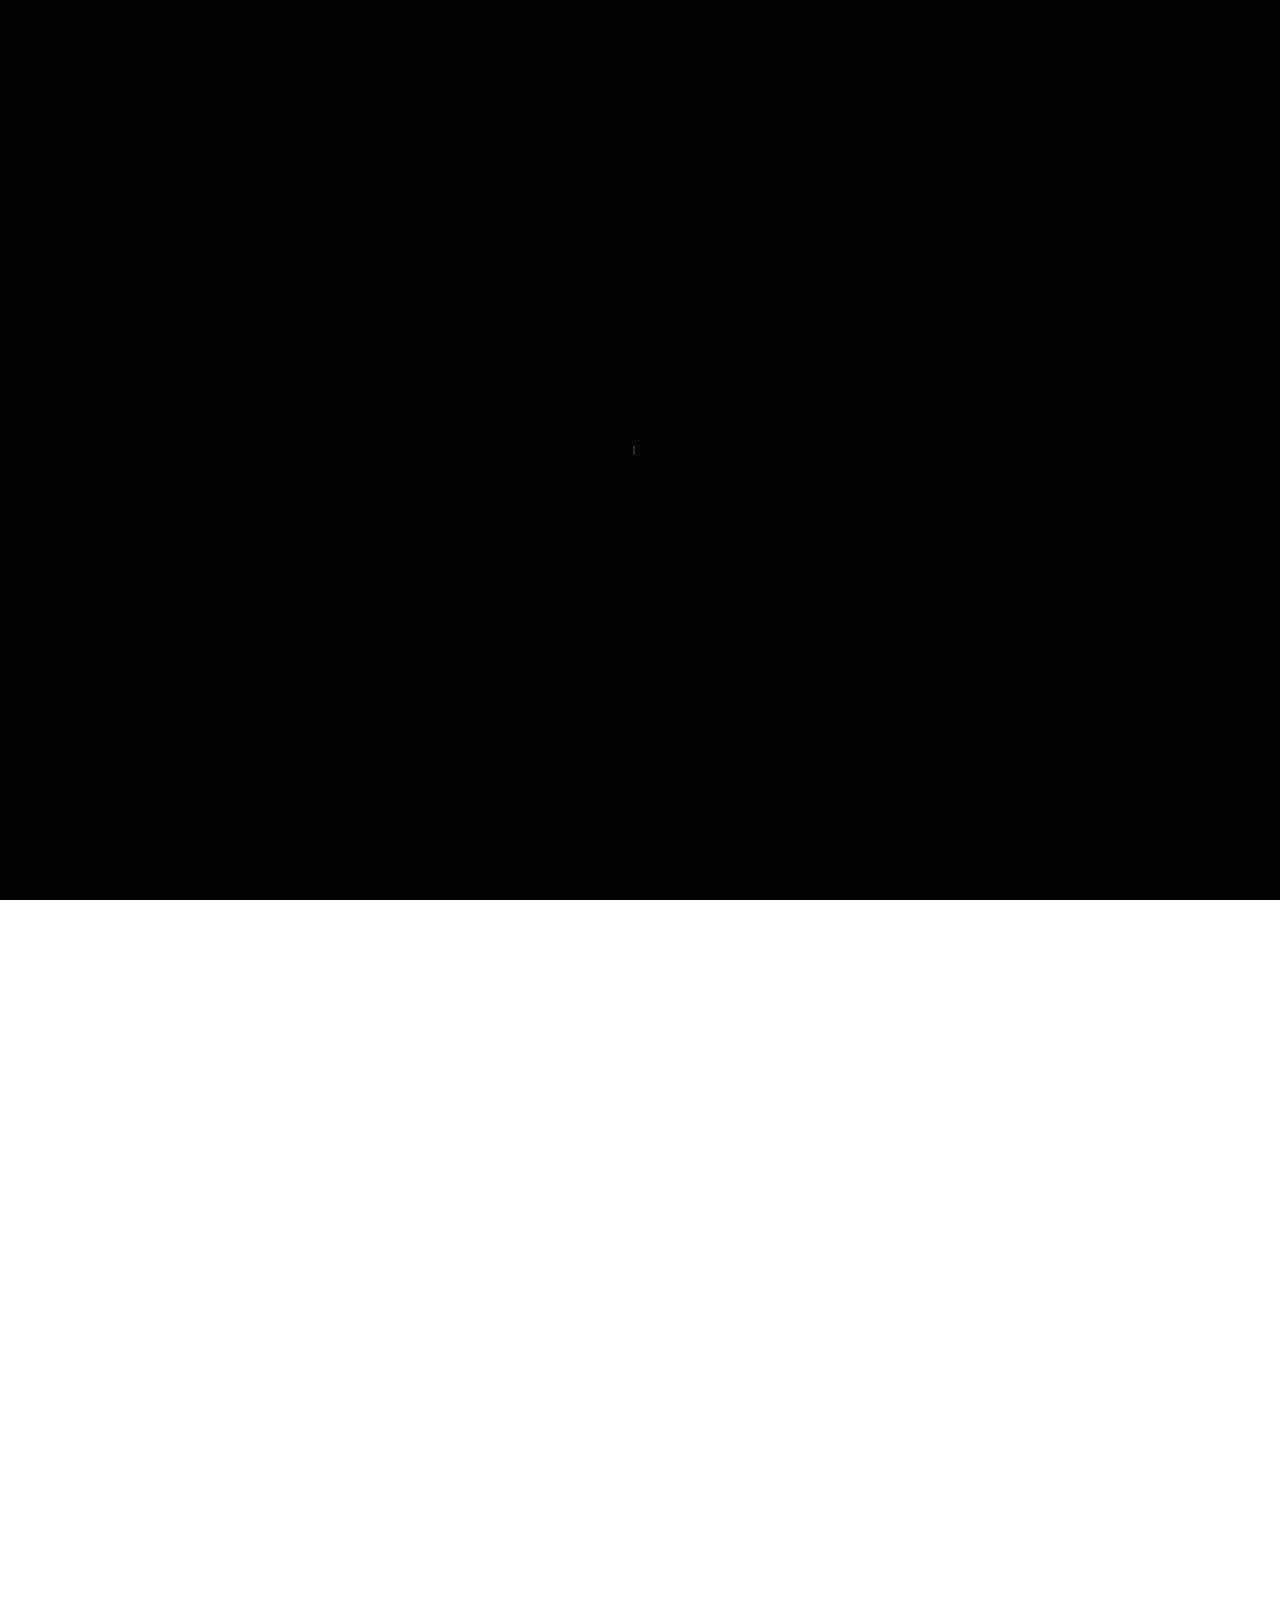
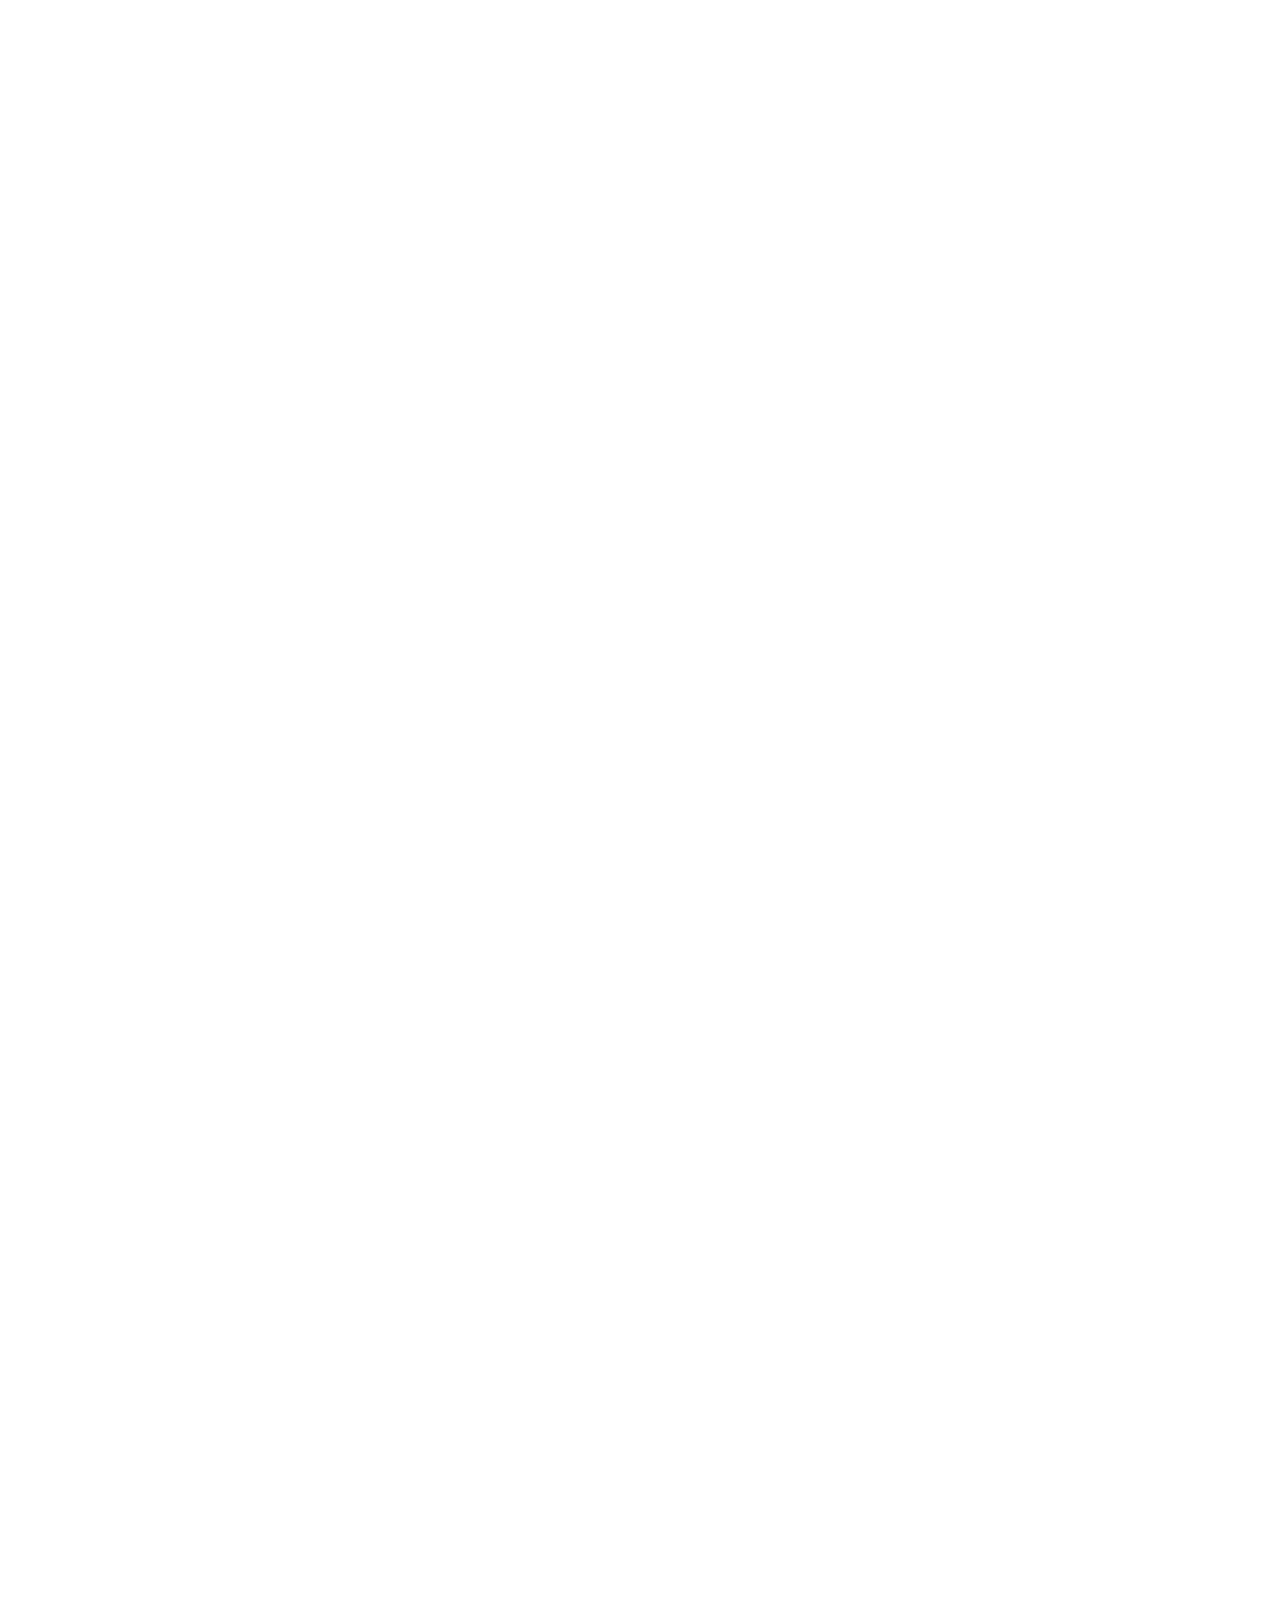
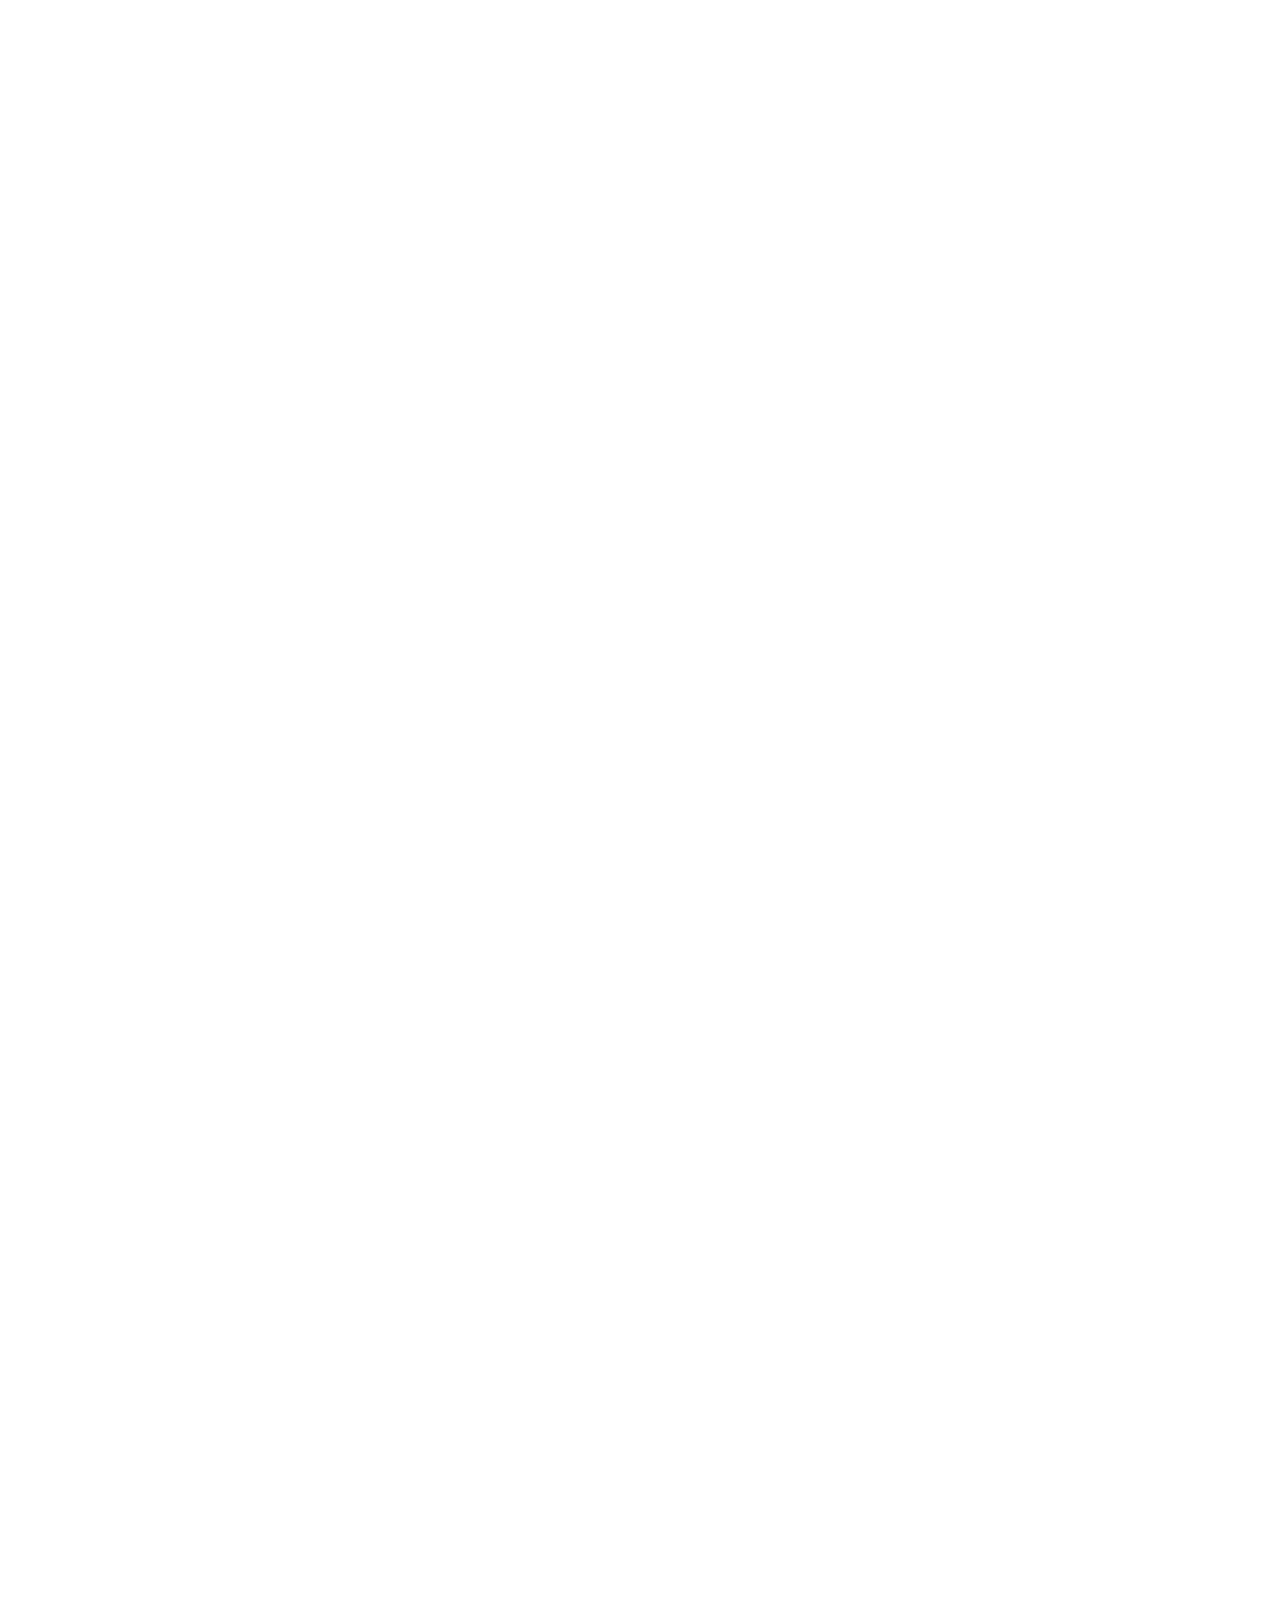
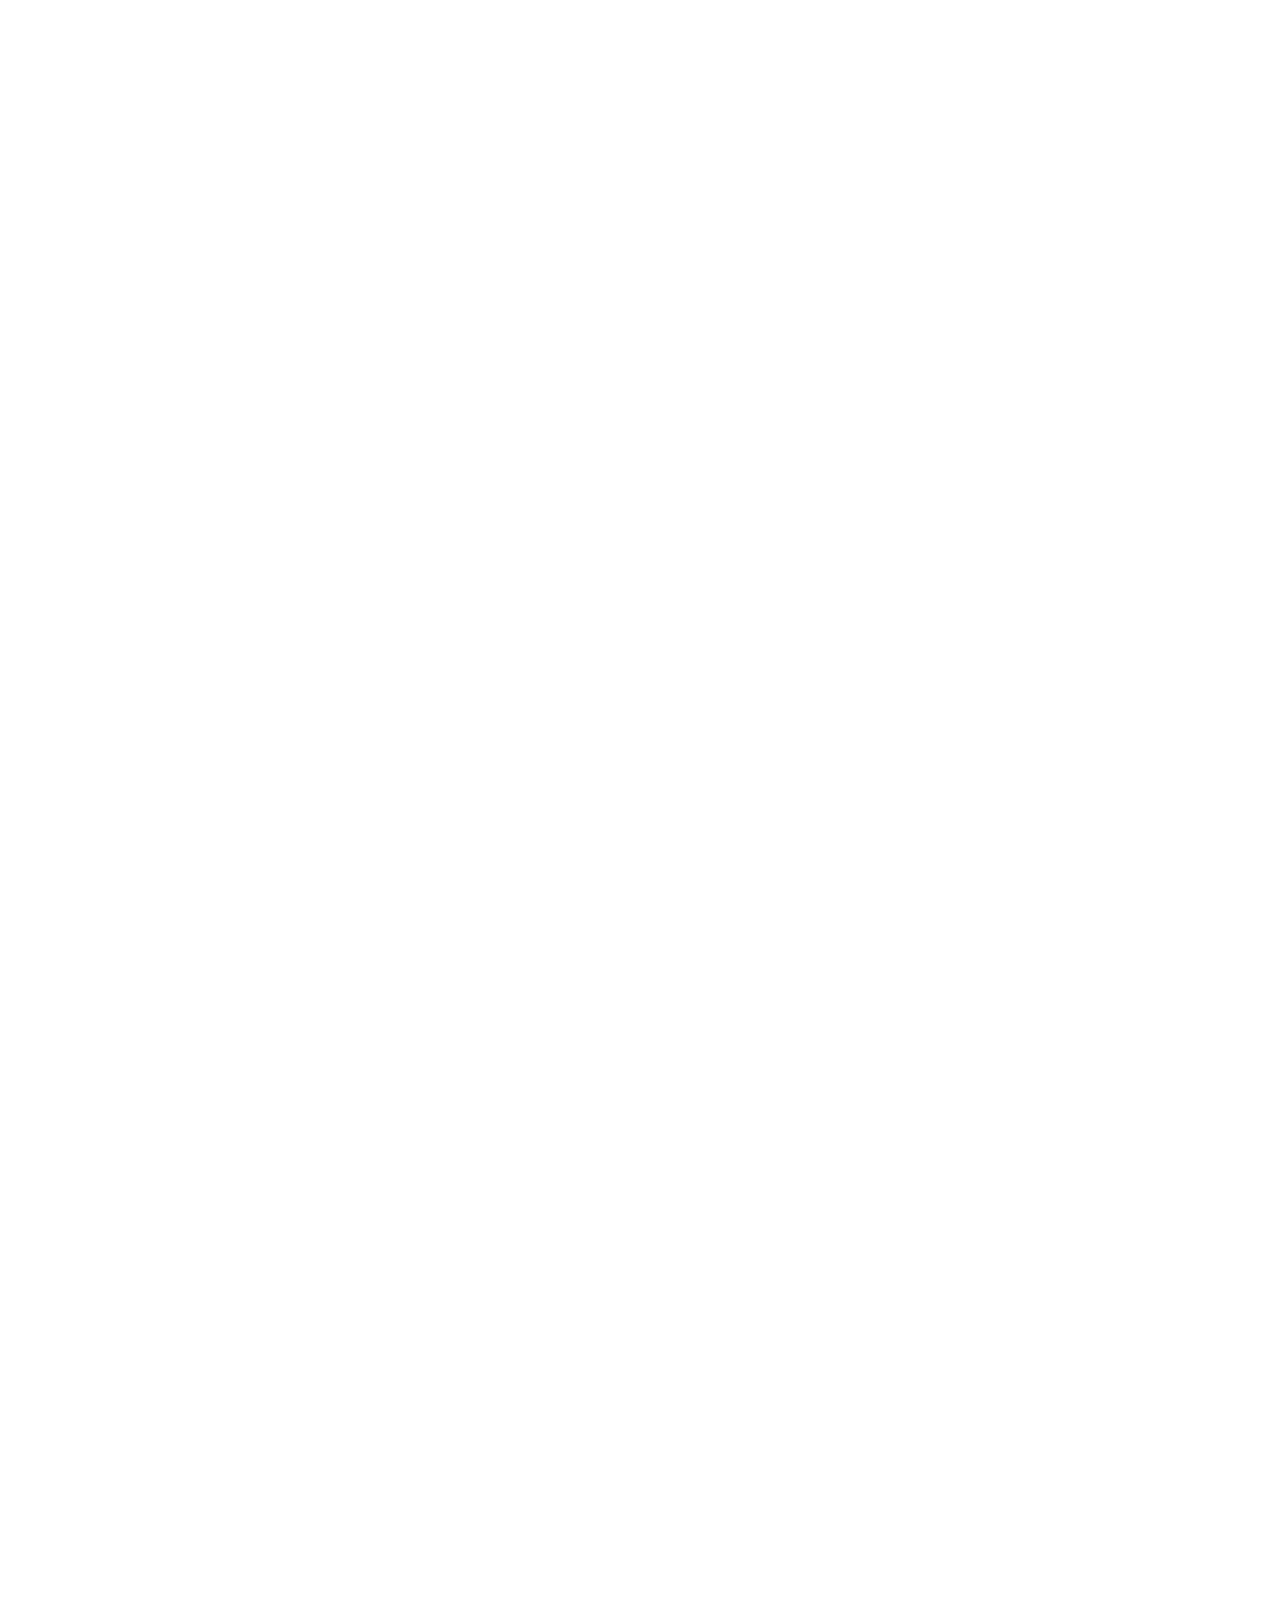
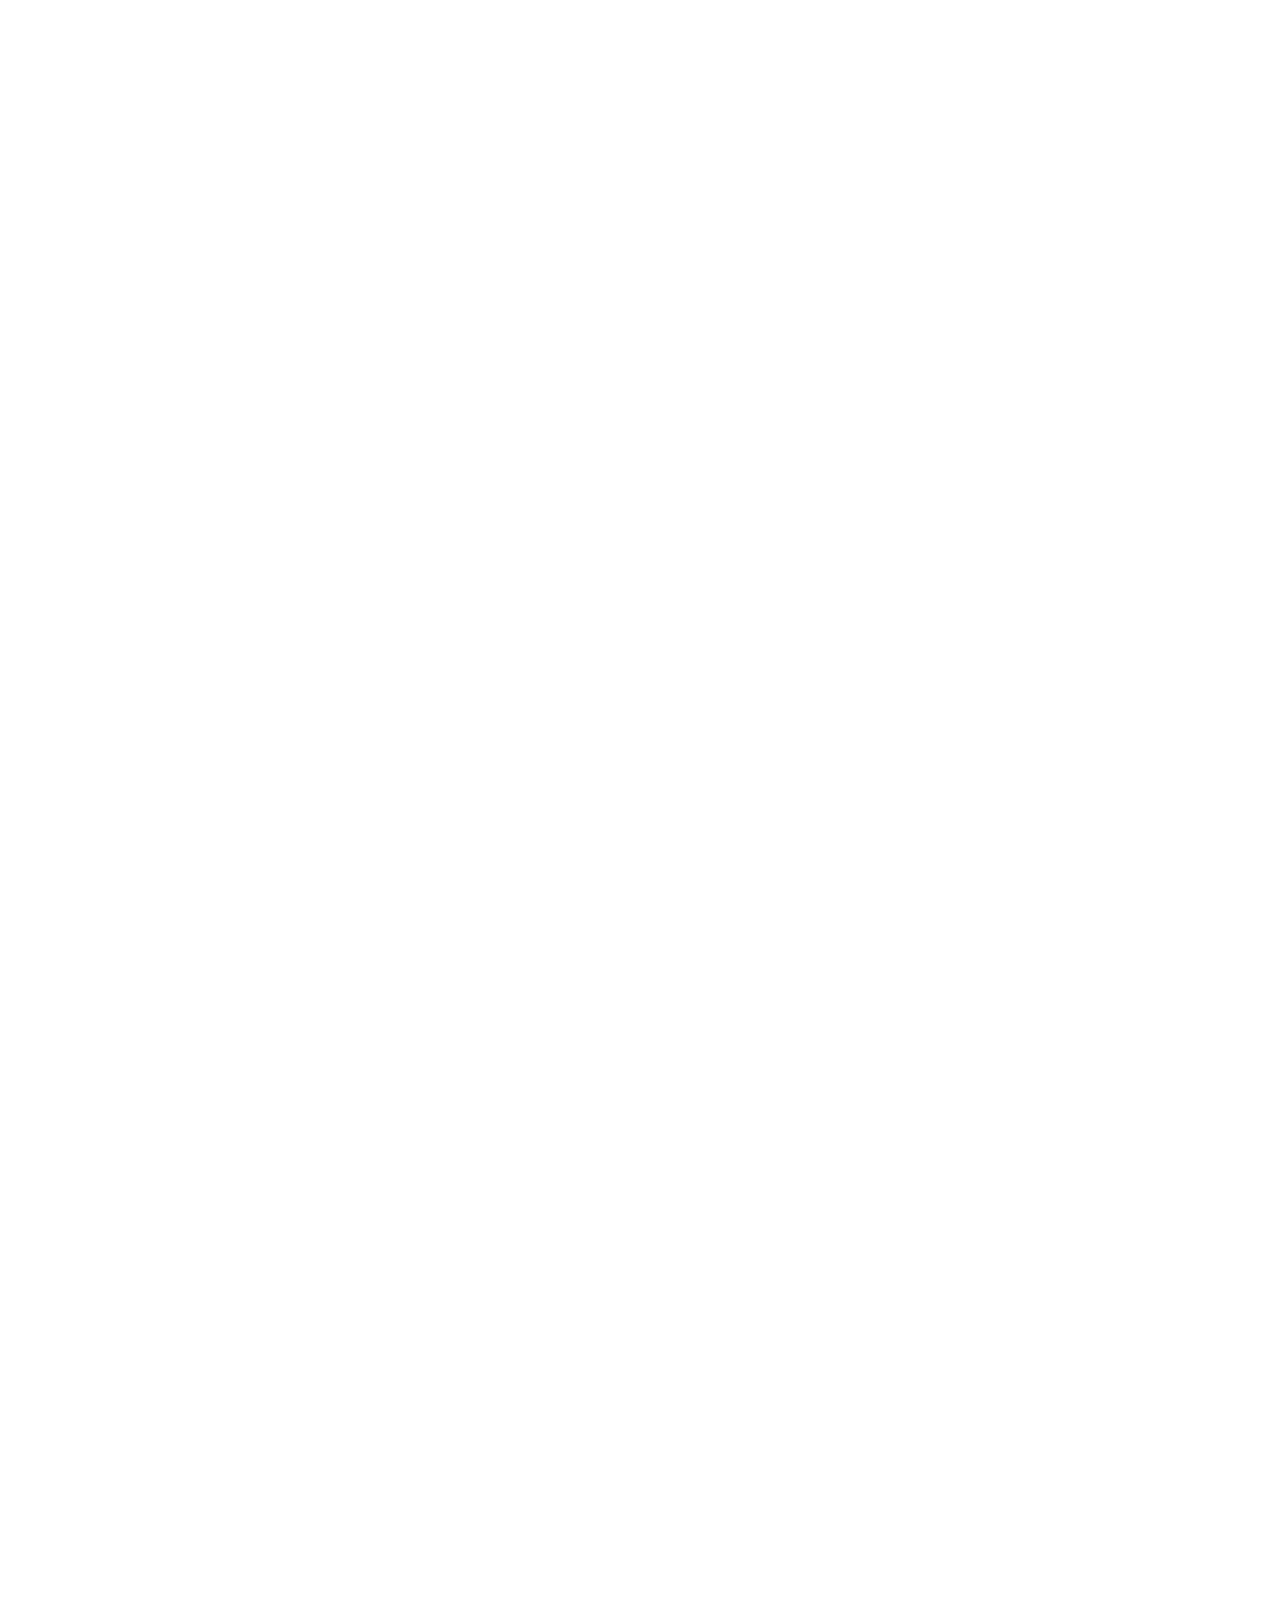
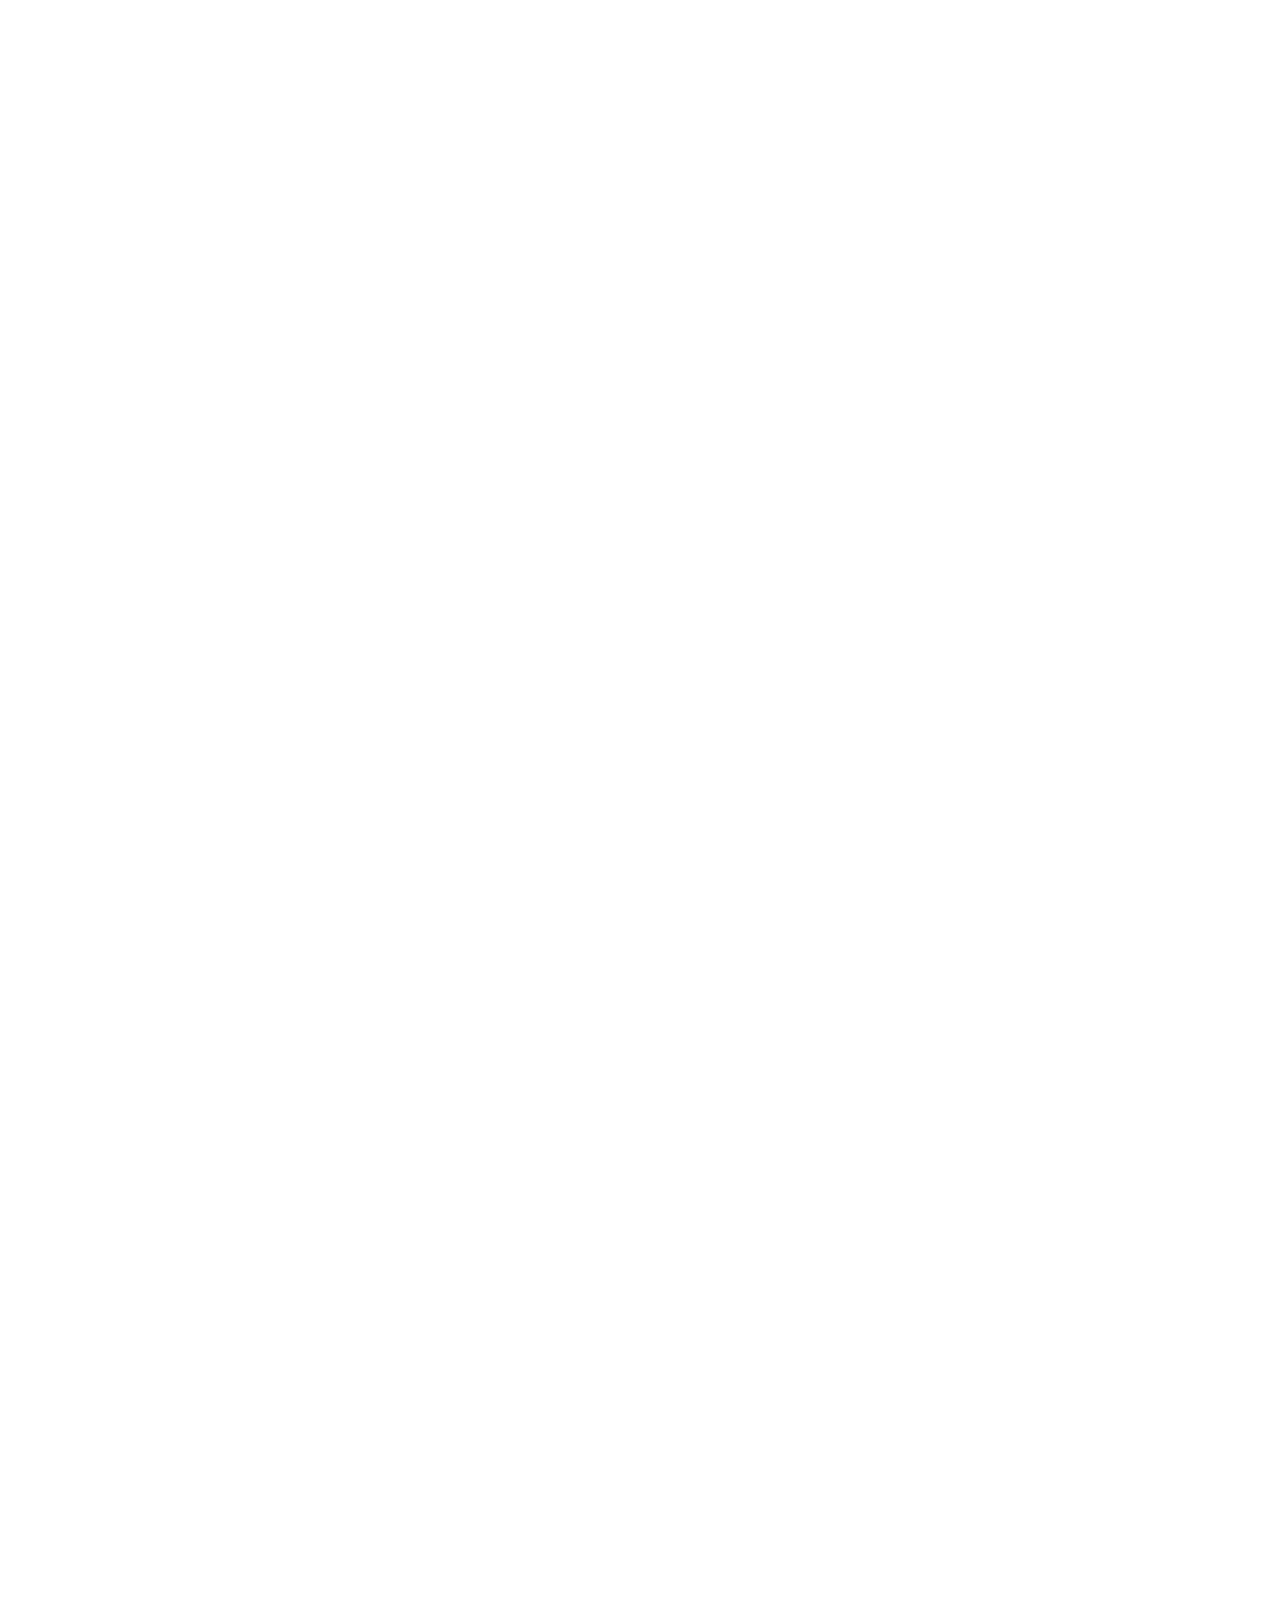
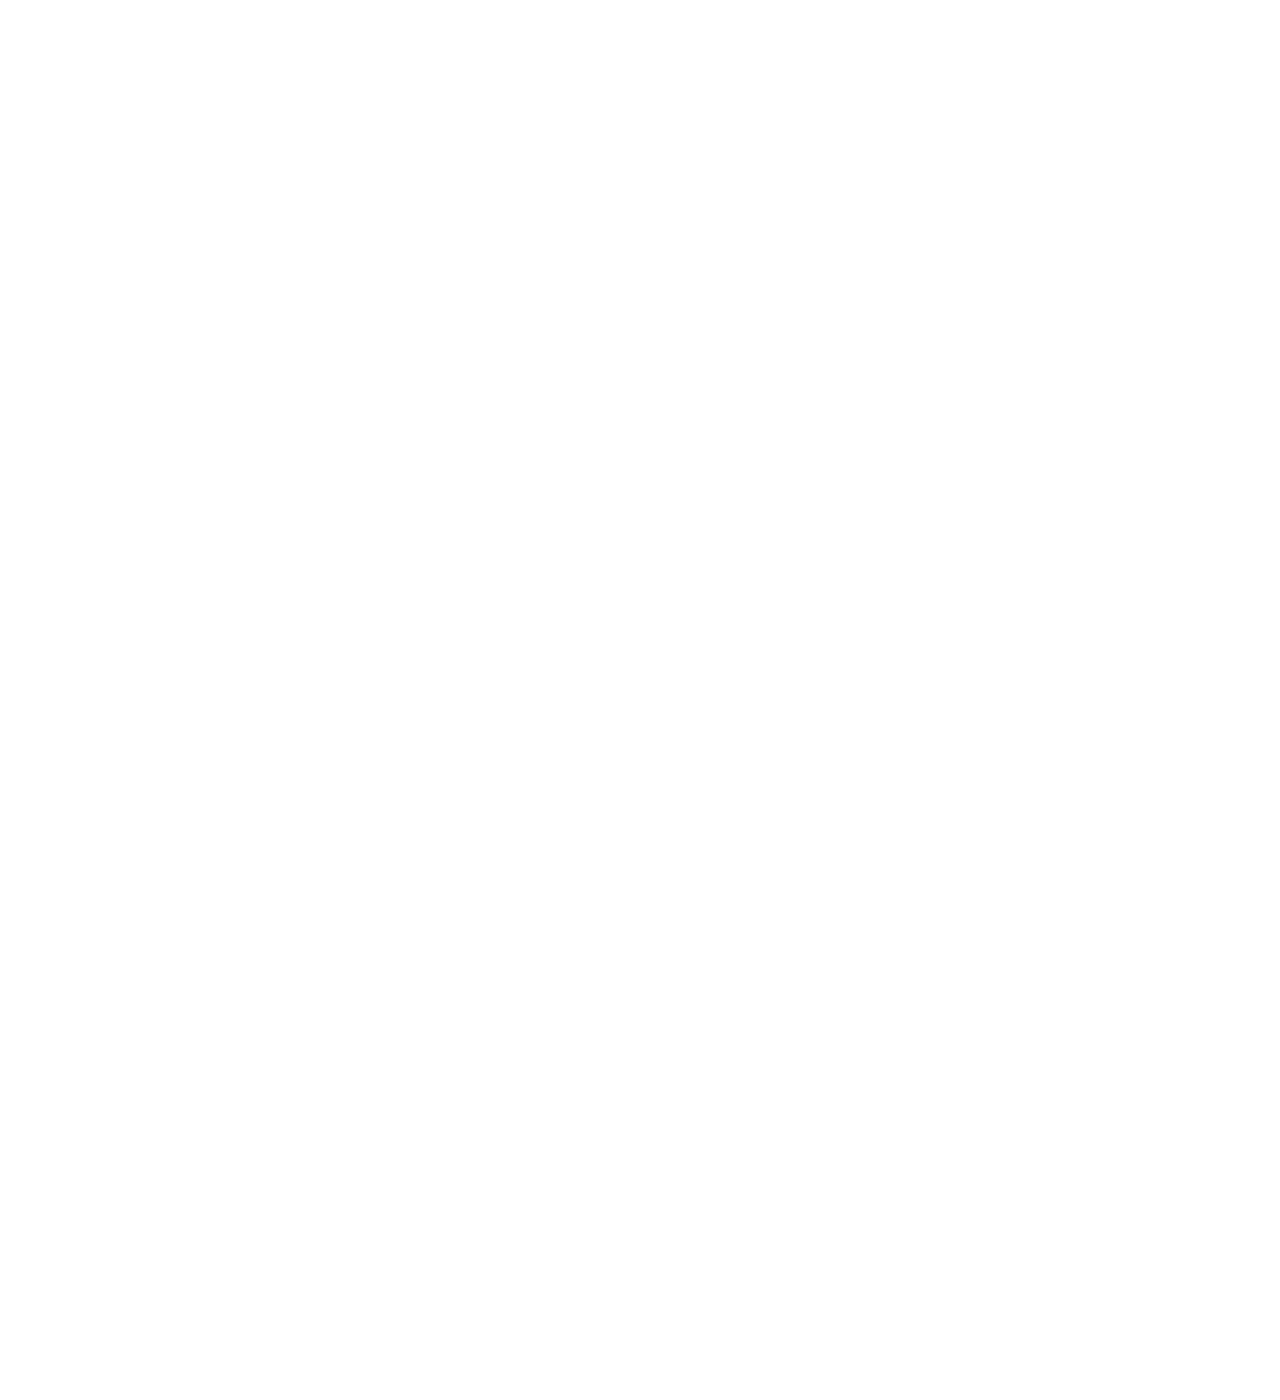
==== commit 2ea3d6a5: "terrible end screen" ====
--- a/index.html
+++ b/index.html
@@ -123,11 +123,11 @@
 				</div>
 				<div class="castle2_"
 					data-3500="bottom[swing]: -80px;right: -5%;"
-					data-4300="bottom: -60px; ">
+					data-4300="bottom: -40px; ">
 				</div>
 				<div class="castle2_"
 					data-3500="bottom[swing]: -80px;right: 16%;"
-					data-4300="bottom: -60px; ">
+					data-4300="bottom: -40px; ">
 				</div>
 				<div class="star1" 
 					data-3500="bottom[swing]: 160px;right: 5%;"
@@ -169,7 +169,7 @@
 
 				<p 
 					data-2400="position: relative; bottom: 0px;"
-					data-5000="bottom: 2600px;">
+					data-4375="bottom: 1975px;">
 
           Settled on a hilltop just blocks away from Hollywood Boulevard, the Magic Castle is a relic of the mysteries of the entertainment industry's gilded age.
 
@@ -341,136 +341,140 @@
           <br />
           <br />
 
-          Sanchez passes through a small room with a few inviting couches and a grand piano on display. This is the room belonging to Irma, the castle’s resident ghost, who spends her nights haunting the piano and entertaining guests.
-
-          <br />
-          <br />
-
-          “You can ask her to play anything from Beethoven to Maroon 5,” Sanchez said with a smile.
-
-          <br />
-          <br />
-
-          She then leads the way down through the Magic Castle’s basement to her favorite room – the library. More than 26,000 volumes line the shelves of the intimate room, chronicling the stunts of the greatest performers.
-
-          <br />
-          <br />
-
-          Peppered with armchairs and small tables for practicing close-up tricks, the William Larsen Sr. Memorial Library is just as decadently decorated as the rest of the old school mansion.
-
-          <br />
-          <br />
-
-          The castle’s resident librarian, Lisa Cousins, rushes forward to embrace Sanchez, a fellow historian and one of the relatively few other female members of the club.
-
-          <br />
-          <br />
-
-          The two first met during the Magic Castle’s first "Women in Magic Week," in which only women performed on the castle's many stages.
-
-          <br />
-          <br />
-
-          For months, Sanchez visited the castle library every Friday afternoon as she researched her thesis, getting to know Cousins while documenting the role of women in what is often acknowledged to be a male-dominated field.
-
-          <br />
-          <br />
-
-          “When people think of magicians, they don’t think of women. If there is a woman, she is getting sawed in half or ripped apart,” Sanchez said. “It seems novel if she gets to be the one performing the magic tricks.”
-
-          <br />
-          <br />
-
-          <!-- <div class="column-pic">
-             <img src="./img/web.magic.10.NB.jpg" width="35%" height="35%" style="float:right; ">
-          </div> -->
-          <div id="photo1" 
-          	data-4450="bottom:20px; opacity[swing]:0;"
-          	data-4550="opacity:1";
-          	data-4950="bottom:50px">
-
-        	
-        	</div>
-          
         </p>
-       
 			</div>
-			</div>
-
-	      <div id="page5" class="centered"
-		      data-5000="display:none"
-		      data-5100="display:block"  
-		      data-5200="top[swing]:100%" 
-		      data-5600="top:0%">
-		      <div class="page-white centered" style="padding-right: 6%; padding-left: 35%; padding-top: 3%; background:black">
-			      <p>
-			      After months of work, and even a trip to a Harvard University library to see original magicians’ advertisements, Sanchez presented her work to the Academy's officials about two years ago. Her meticulous research, as well as an audition, allowed her to gained entry to the club as both a magician and a magical historian.
-
-			      <br />
-			      <br />
-
-			      She still comes almost every week.
-
-			      <br />
-			      <br />
-
-			      “It is the ultimate nerd club. I love it,” she said with a laugh.
-
-			      <br />
-			      <br />
-
-			      To better represent the women in the Academy, she helped form a women’s club, which meets about once a month to discuss magic, practice routines and hear from guest lecturers.
-
-			      <br />
-			      <br />
-
-			      “(Being part of the group) feels great because I’ve been in a masculine environment for so long,” said Cousins, who started visiting the castle about 15 years ago. “Seeing women doing magic was such an inspiration – hopefully I’ve played that role for others.”
-
-			      <br />
-			      <br />
-
-			      The group also volunteers at the New Village Girls Academy in the Westlake neighborhood, near downtown Los Angeles, to inspire a younger generation of women to take an interest in the craft.
-
-			      <br />
-			      <br />
-
-			      As the night wears on, Sanchez sips on a "Shirley Temple" and watches the bartender make lemons appear under his cocktail shaker to cheers from the crowd.
-
-			      <br />
-			      <br />
-
-			      The majestic flair and fascinating history hooked Sanchez into the world of magic, but it's the familial community that keeps her coming back each week.
-
-			      <br />
-			      <br />
-
-			      "I can't get enough of this stuff,” she said.
-
-			      <br />
-			      <br />
-			      <div id="photo2" 
-	          	data-5600="bottom:-30px opacity[swing]:0;"
-	          	data-5900="opacity:1;"
-	          	data-6300="bottom:0px">
-
-	        	
-	        	</div>
-
-			      </p>
-		      </div>
-
-
-	      <!-- <div class="column-pic">
-	          <img src="./img/web.magic.1.NB.jpg" width="30%" height="30%" style="float:left; padding-top: 20px">
-	      </div> -->
-
-	    </div>
+		</div>
+
+		<!-- <div id="page2" class="centered" data-1300="display:none;" data-1400="display:block; width[swing]:500px; height[swing]:500px;"> -->
+
+        <div id="page4" class="centered"
+          data-4900="display:none"
+          data-5000="display:block; top[swing]:100%"
+          data-6500="top:0%">
+            <div class="page-white centered" style="padding-left: 6%; padding-right: 35%; padding-top: 3%; background:black">
+            <p>
+            Sanchez passes through a small room with a few inviting couches and a grand piano on display. This is the room belonging to Irma, the castle’s resident ghost, who spends her nights haunting the piano and entertaining guests.
+
+            <br />
+            <br />
+
+            “You can ask her to play anything from Beethoven to Maroon 5,” Sanchez said with a smile.
+
+            <br />
+            <br />
+
+            She then leads the way down through the Magic Castle’s basement to her favorite room – the library. More than 26,000 volumes line the shelves of the intimate room, chronicling the stunts of the greatest performers.
+
+            <br />
+            <br />
+
+            Peppered with armchairs and small tables for practicing close-up tricks, the William Larsen Sr. Memorial Library is just as decadently decorated as the rest of the old school mansion.
+
+            <br />
+            <br />
+
+            The castle’s resident librarian, Lisa Cousins, rushes forward to embrace Sanchez, a fellow historian and one of the relatively few other female members of the club.
+
+            <br />
+            <br />
+
+            The two first met during the Magic Castle’s first "Women in Magic Week," in which only women performed on the castle's many stages.
+
+            <br />
+            <br />
+
+            For months, Sanchez visited the castle library every Friday afternoon as she researched her thesis, getting to know Cousins while documenting the role of women in what is often acknowledged to be a male-dominated field.
+
+            <br />
+            <br />
+
+            “When people think of magicians, they don’t think of women. If there is a woman, she is getting sawed in half or ripped apart,” Sanchez said. “It seems novel if she gets to be the one performing the magic tricks.”
+
+            <br />
+            <br />
+            </p>
+            </div>
+
+            <div class="column-pic">
+                <img src="./img/web.magic.10.NB.jpg" width="35%" height="35%" style="float:right; padding-top: 20px">
+            </div>
+
+        </div>
+
+        <div id="page5" class="centered"
+            data-6800="display:none"
+            data-6900="display:block"  
+            data-6905="top[swing]:100%" 
+            data-8500="top:0%">
+            <div class="page-white centered" style="padding-right: 6%; padding-left: 35%; padding-top: 3%; background:black">
+            <p>
+            After months of work, and even a trip to a Harvard University library to see original magicians’ advertisements, Sanchez presented her work to the Academy's officials about two years ago. Her meticulous research, as well as an audition, allowed her to gained entry to the club as both a magician and a magical historian.
+
+            <br />
+            <br />
+
+            She still comes almost every week.
+
+            <br />
+            <br />
+
+            “It is the ultimate nerd club. I love it,” she said with a laugh.
+
+            <br />
+            <br />
+
+            To better represent the women in the Academy, she helped form a women’s club, which meets about once a month to discuss magic, practice routines and hear from guest lecturers.
+
+            <br />
+            <br />
+
+            “(Being part of the group) feels great because I’ve been in a masculine environment for so long,” said Cousins, who started visiting the castle about 15 years ago. “Seeing women doing magic was such an inspiration – hopefully I’ve played that role for others.”
+
+            <br />
+            <br />
+
+            The group also volunteers at the New Village Girls Academy in the Westlake neighborhood, near downtown Los Angeles, to inspire a younger generation of women to take an interest in the craft.
+
+            <br />
+            <br />
+
+            As the night wears on, Sanchez sips on a "Shirley Temple" and watches the bartender make lemons appear under his cocktail shaker to cheers from the crowd.
+
+            <br />
+            <br />
+
+            The majestic flair and fascinating history hooked Sanchez into the world of magic, but it's the familial community that keeps her coming back each week.
+
+            <br />
+            <br />
+
+            "I can't get enough of this stuff,” she said.
+
+            <br />
+            <br />
+
+            </p>
+            </div>
+
+            <div class="column-pic">
+                <img src="./img/web.magic.1.NB.jpg" width="30%" height="30%" style="float:left; padding-top: 20px">
+            </div>
+
+            <img src="./img/web.magic.6.NB.jpg" width="768px" height="469px">
+        </div>
+
+        <div id="page6" class="centered"
+            data-9000=" width:0px; height:0px;"
+            data-9250="width: 25%; height: 25%;" 
+            data-9500="width: 50%; height: 50%;"
+            data-9750="width: 75%; height: 75%;"
+            data-10000=" width:100%; height:100%;">
+        </div>
 
 
 		<!-- <div id="info" class="centered "  data-900="box-shadow:inset 0px 0 0 #e7685d,inset 0px 0 0  #e7685d" data-1000="box-shadow:inset 100px 0 0 #e7685d, inset -100px 0 0 #e7685d" data-1830="width:150px;" data-2000="width:0;">Scroll !</div> -->
 		<div id="footer">Icons made by <a href="http://www.freepik.com" title="Freepik">Freepik</a> from <a href="http://www.flaticon.com" title="Flaticon">www.flaticon.com</a> is licensed by <a href="http://creativecommons.org/licenses/by/3.0/" title="Creative Commons BY 3.0">CC BY 3.0</a></div>
 	</div>
-
 
 	<script src="js/jquery-1.11.2.min.js" type="text/javascript"></script>
 	<script src="js/skrollr.js" type="text/javascript" charset="utf-8"></script>
@@ -502,12 +506,10 @@
 	    }
 	  });
 	  $(window).scroll(function() {
-	    if ($(this).scrollTop() > 3400 && $(this).scrollTop() < 4250) {
+	    if ($(this).scrollTop() > 3400) {
 	    	$('#day').fadeOut('fast');
 	    	$('#night').fadeIn('slow');
-	    } 
-	    if ($(this).scrollTop() < 3400 || $(this).scrollTop() > 4300) {
-	    // else {
+	    } else {
 	    	$('#night').fadeOut('fast');
 	    	$('#day').fadeIn('slow');
 	    }
@@ -515,39 +517,26 @@
 
 		$(window).scroll(function() {
 	    if ($(this).scrollTop() > 3500) {
-	    	
+	    	$('.side-blockquote').css('border-left', 'solid white');
 	    	$('#b-text').css('color', 'white');
 	    	$('#b-text').text("When people think of magicians, they don’t think of women. If there is a woman, she is getting sawed in half or ripped apart...It seems novel if she gets to be the one performing the magic tricks.");
 
-	    } 
-	    if ($(this).scrollTop() <= 3500) { 
-	    	
-	    	$('#b-text').css('color', 'black');
-	    	$('#b-text').text("By the time I came along my dad had stepped away from magic, but he still had his whole books of magic and Magicana. I worked my way through that by the time I was 12");
-	    	
+	    } else {
+	    	$('.side-blockquote').css('border-left', 'solid #767676;');
 	    	
 	    }
 		});
-
-		$(window).scroll(function() {
-	    if ($(this).scrollTop() > 4300) {
-	    	// $('#night').fadeOut('fast');
-	    	$('.side-blockquote').fadeOut('fast');
-	    	$('#night').css('display', 'none');
-	    	
-	    } 
-	    if ($(this).scrollTop() < 4300 && $(this).scrollTop() > 3400) {
-	    	// $('#night').fadeIn('slow');
-	    	$('.side-blockquote').fadeIn('fast');	
-	    	$('#night').css('display', 'block');
-	    }
-		});
+		
+		/* Darkness */
+		
 		// $(window).scroll(function() {
-		// 	if ($(this).scrollTop() > 4400 && $(this).scrollTop() < 5000) {
-		// 		$('#photo1').fadeIn('slow');
-		// 	} else {
-		// 		$('#photo1').fadeOut('fast');
-		// 	}
+	 //    if ($(this).scrollTop() > 3300) {
+	 //    		// $('#wow1').addClass(" animated fadeInUp ");
+	 //        $('.cloud').hide();
+	 //    } else {
+	 //    	$('.cloud').show();
+	 //    }
+	    
 		// });
 	</script>
 </body>
--- a/css/style.css
+++ b/css/style.css
@@ -2,7 +2,7 @@
 
 html, body {padding:0;margin:0; text-align:center; font-family: 'Merriweather', serif; font-size: 1em;}
 a {text-decoration:none}
-body {overflow:auto; height:10000px; }
+body {overflow:auto; height:11000px; }
 
 #skrollr-body {width:100%; height:100%; position:fixed; }
 #skrollr-body  div {overflow:hidden; position:absolute; }
@@ -13,7 +13,6 @@
   display: block;
   margin-top: 1em;
   margin-bottom: 1em;
-  font-style: italic;
   margin-left: 40px;
   margin-right: 40px;
   font-size : 1.1em;
@@ -22,15 +21,12 @@
 
 .side-blockquote {
 	width: 30%;
-  font-size: 110%;
-  font-style: italic;
-  float: right;
-  border-left: none;
-  margin: 1%;
-  padding-left: 2%;
-  text-transform: uppercase;
-  text-align: right;
-	
+    font-size: 110%;
+    font-style: italic;
+    float: right;
+    border-left: solid #767676;
+    margin: 1%;
+    padding-left: 2%;
 }
 	
 
@@ -110,9 +106,7 @@
 }
 
 #wow1, 
-#night,
-#day,
-#photo1 {
+#night {
 	-moz-animation-duration: 2s;
   -moz-animation-delay: 1.5s;
   -moz-animation-iteration-count: 2;
@@ -142,7 +136,14 @@
 #page5 {
 	background-color:white; 
 	background-size: 100%;
-	z-index:10;
+	z-index:6;
+}
+
+#page6 {
+	background-color:white; 
+	background: url(../img/web.magic.6.NB.jpg);
+	background-size: cover;
+	z-index:7;
 }
 
 .cloud1 {
@@ -231,24 +232,14 @@
 
 }
 
-#photo1 {
+/*.column-pic {
+	width: 35%;
+	height: 35%;
+	right:0;
+	bottom:0;
+	z-index: 100;
 	background: url(../img/web.magic.10.NB.jpg);
-	background-size: 100%;
-	z-index: 11;
-	width: 400px; 
-	height: 550px; 
-	right: 2%;
-}
-
-#photo2 {
-	background: url(../img/web.magic.1.NB.jpg);
-	background-size: 100%;
-	z-index: 50;
-	width: 400px; 
-	height: 550px; 
-	left: 0;
-}
-
+}*/
 
 /*.sun1 {
 	width: 110px;
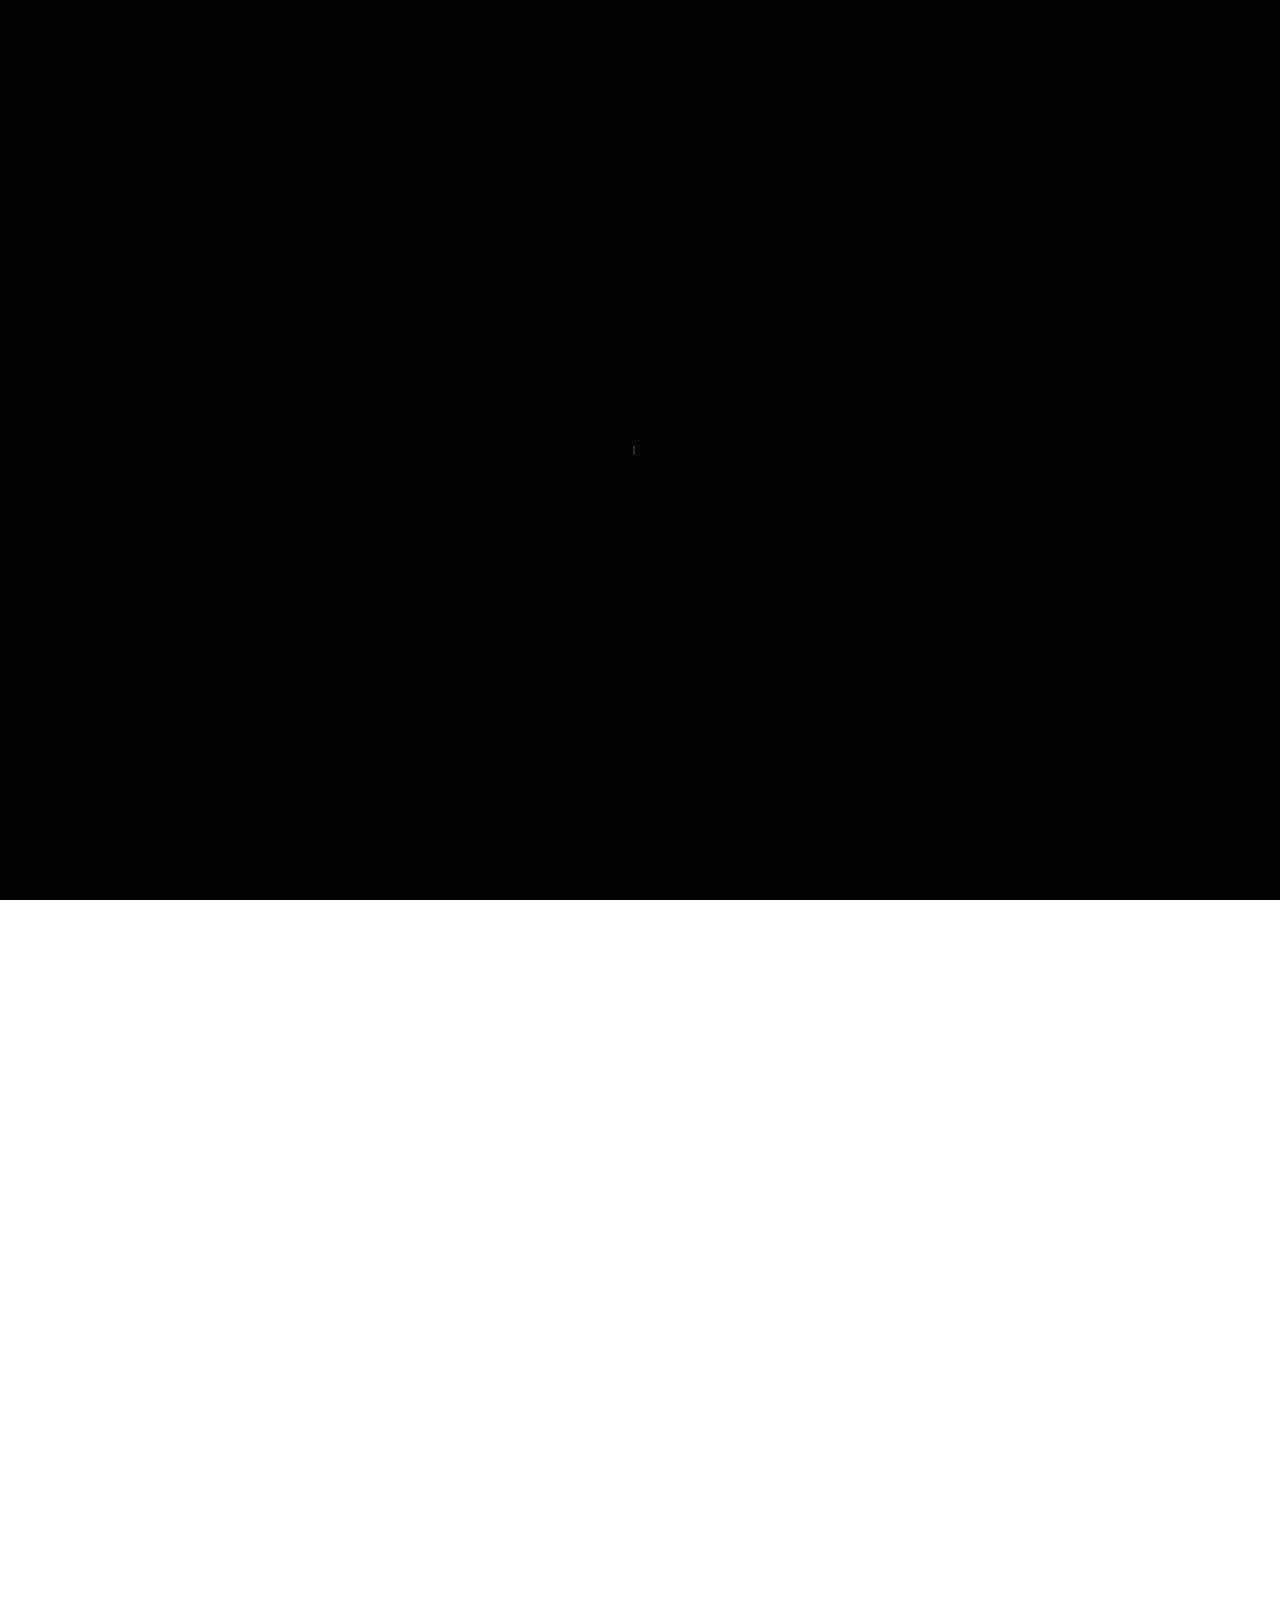
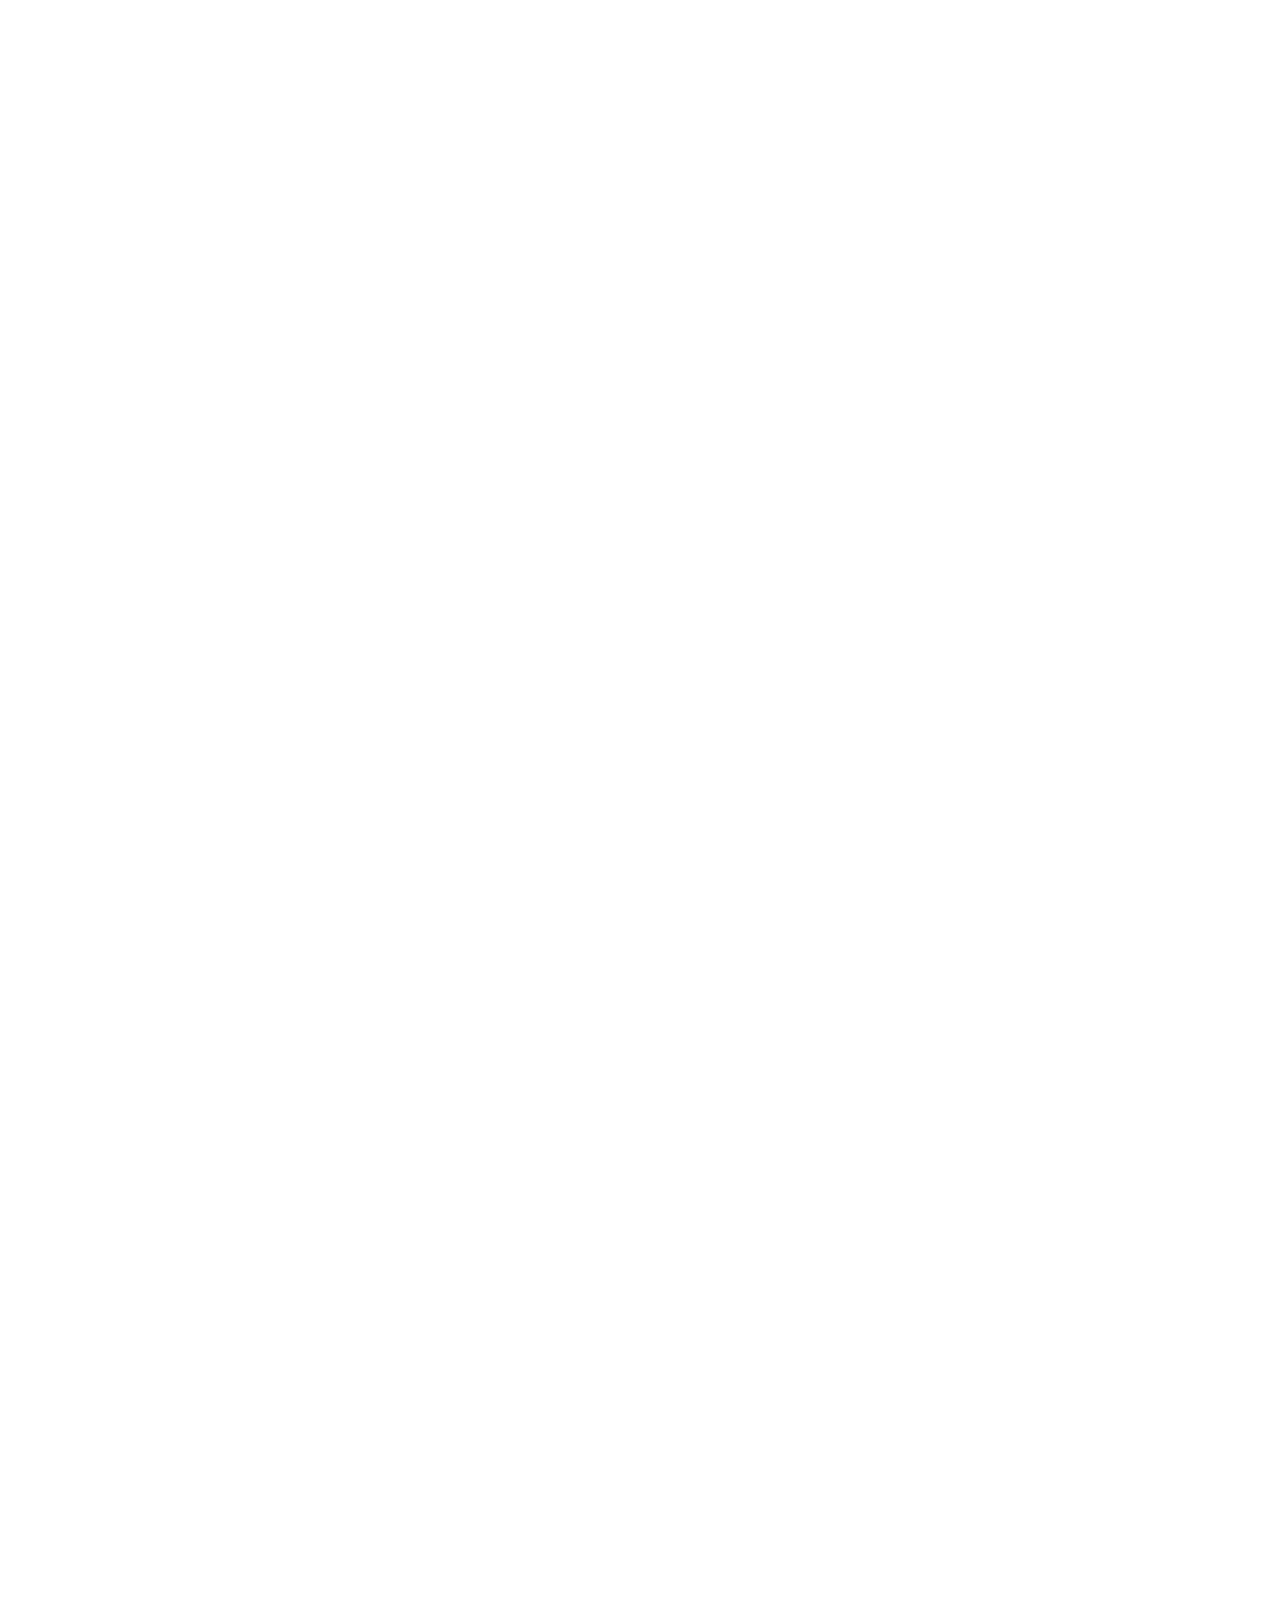
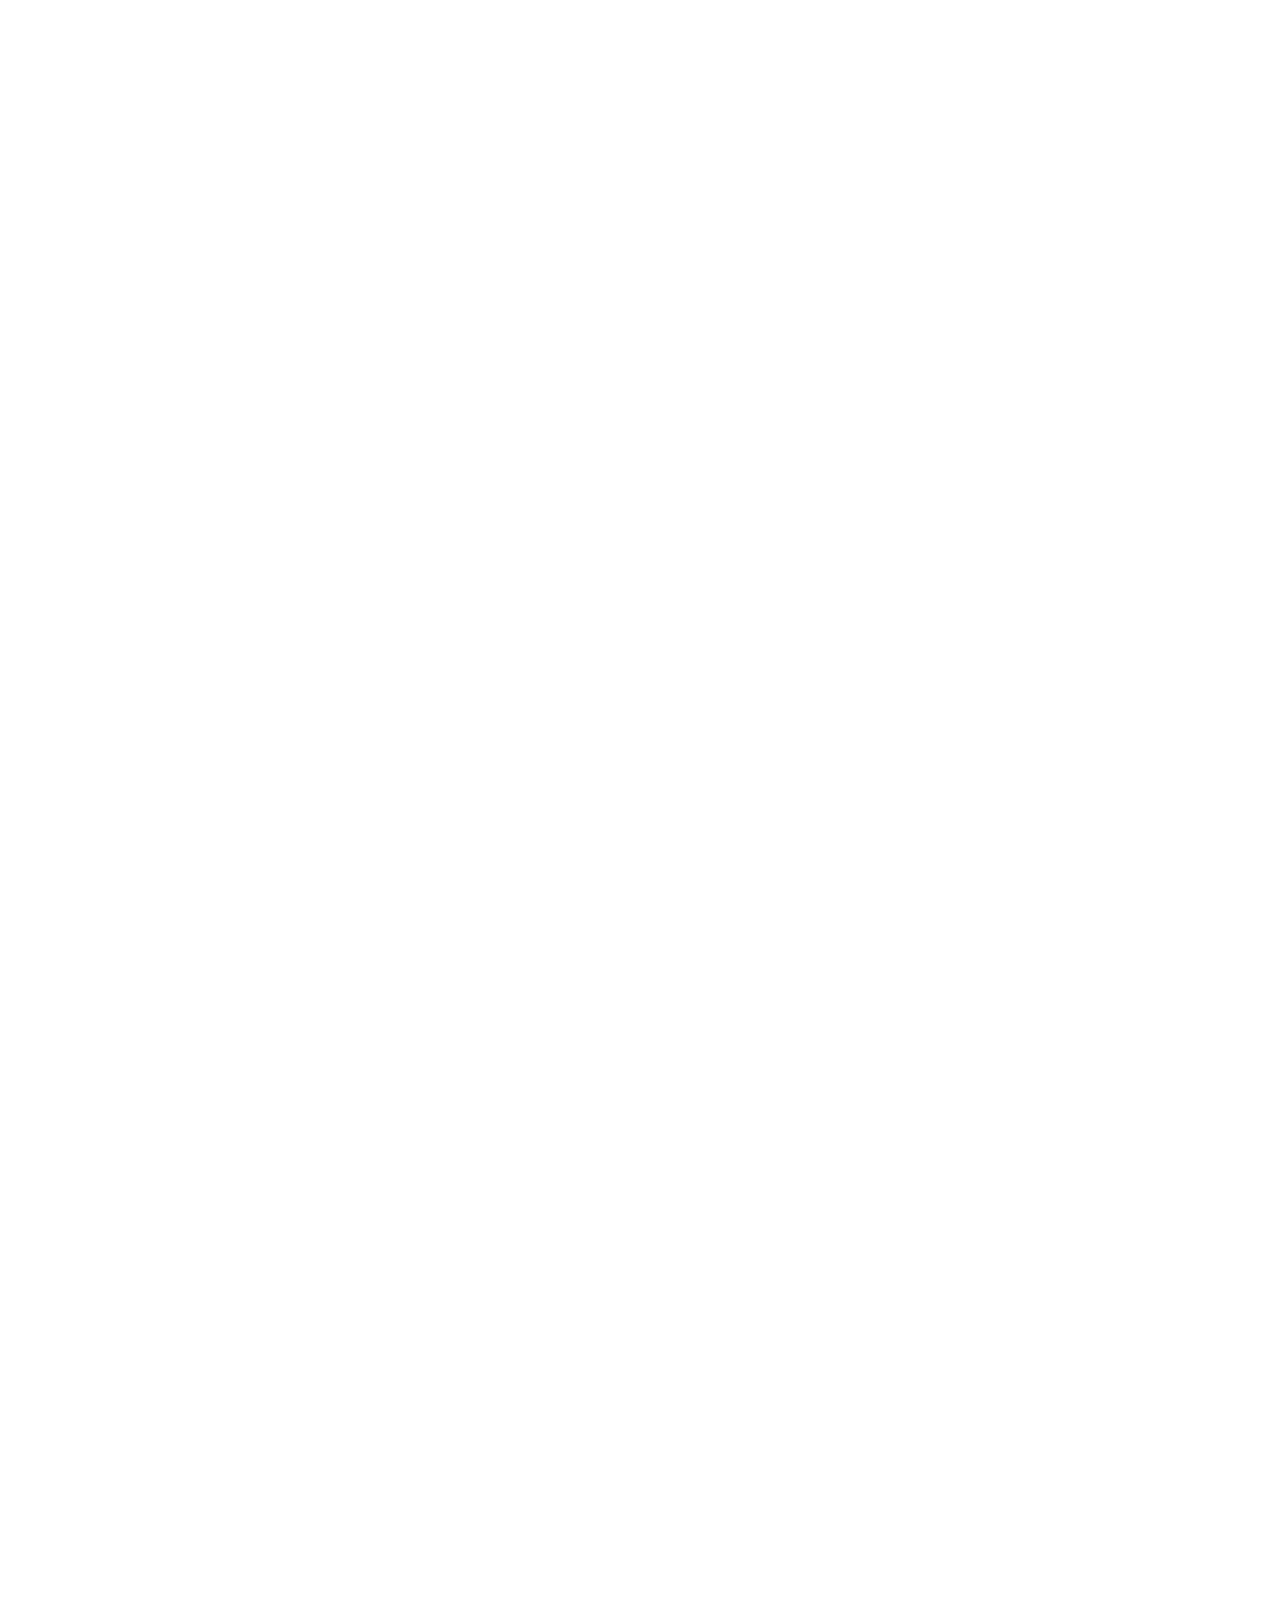
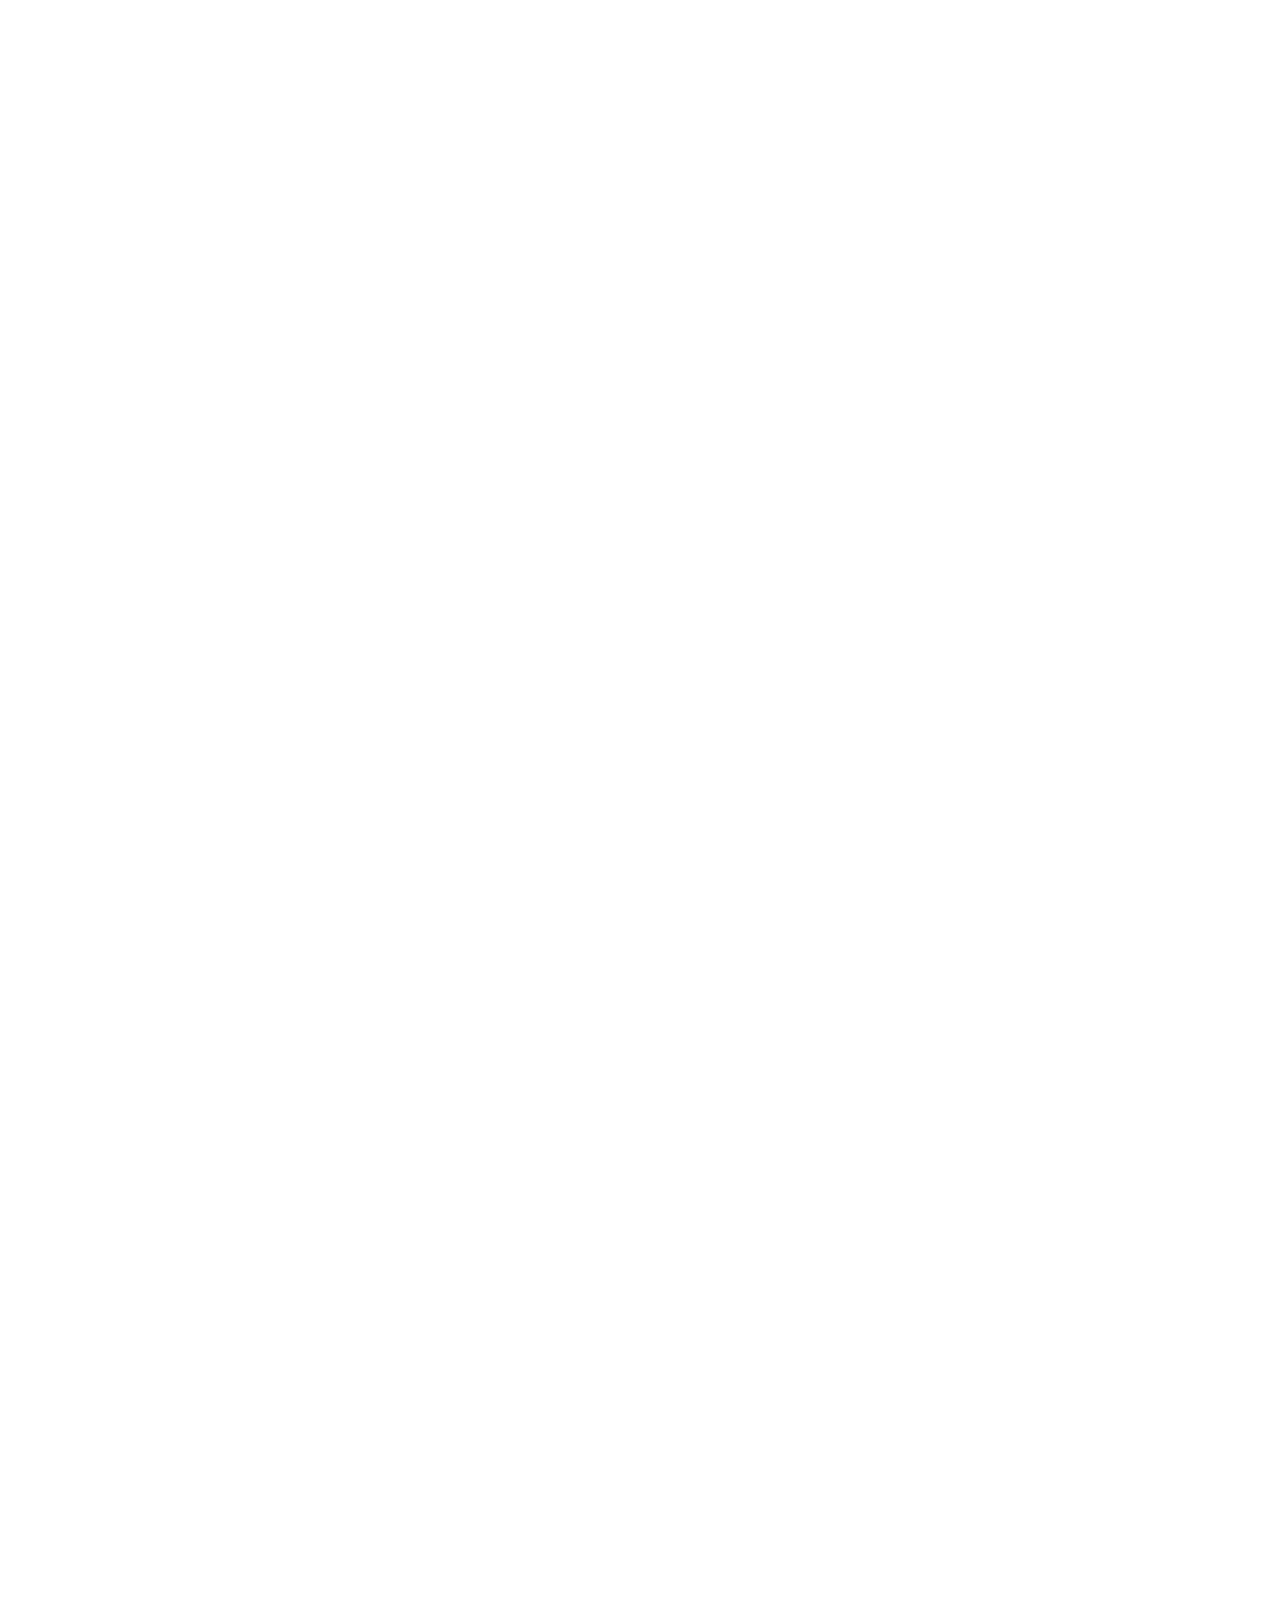
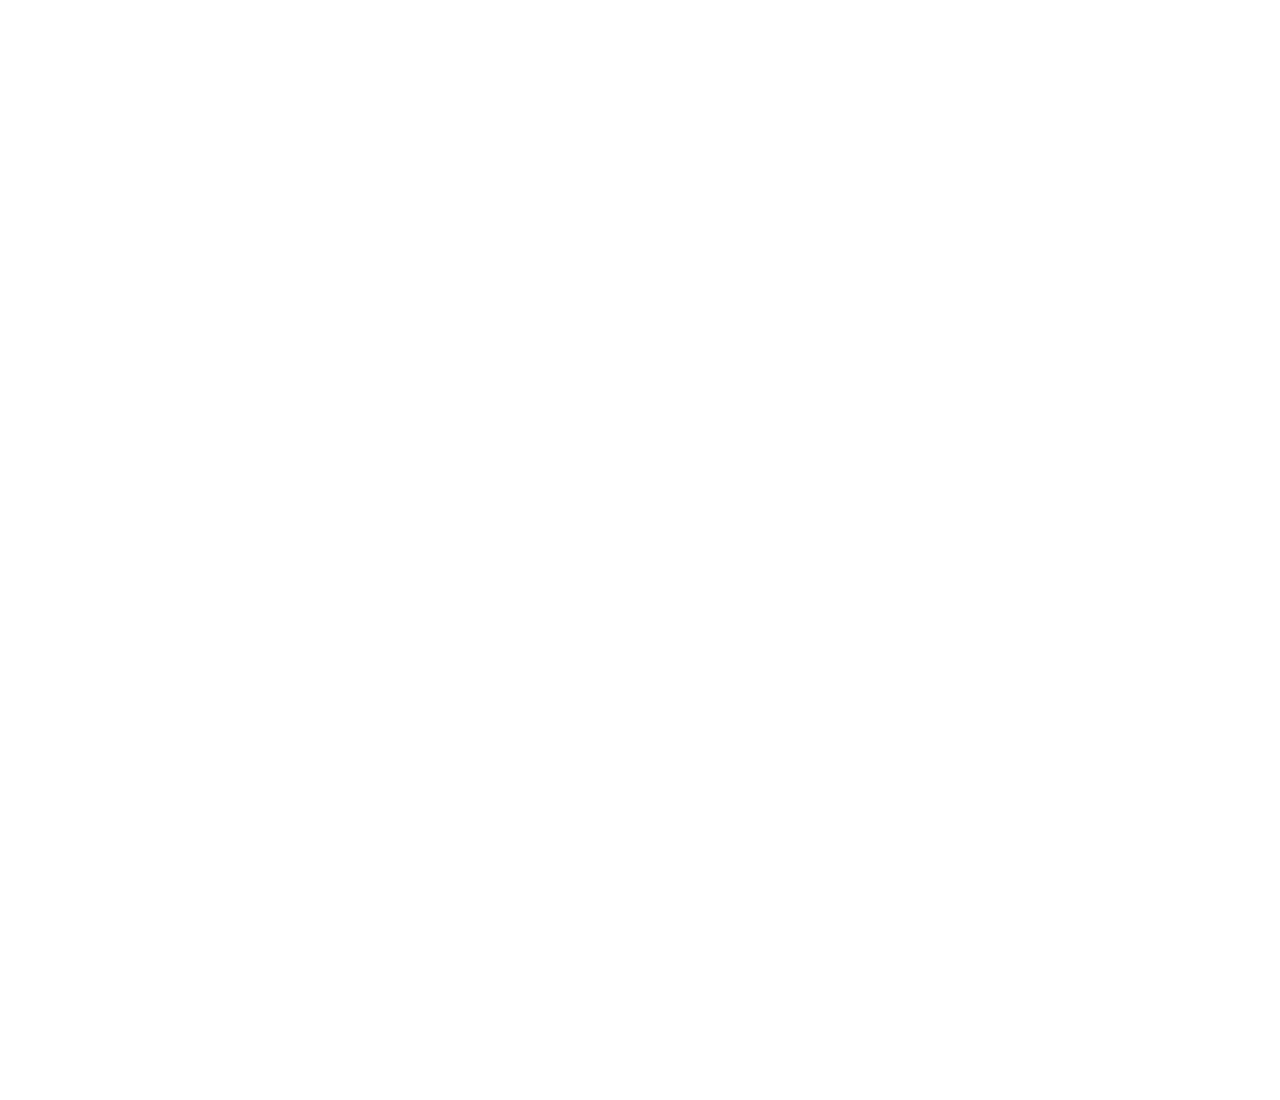
==== commit 4c0a4bd5: "ALMOST DONE" ====
--- a/index.html
+++ b/index.html
@@ -10,7 +10,7 @@
 
 
 	<style>#preloader {
-		background:#89c3b4 url('img/loading.gif') center center no-repeat;
+		background:#89c3b4 url('img/loading.gif') center no-repeat;
 		background-color: black;
 		position:fixed;
 		left:0px; 
@@ -26,8 +26,10 @@
 	<div id="skrollr-body">
 		<div id="preloader"></div>
 
-		<div id="back">
-			<a href="http://graphics.dailybruin.com/prime/winter-2014/" id="prime">« Daily Bruin <em>prime</em> winter 2014 issue</a>
+		<div id="back"
+			data-0="display:block;"
+			data-1500="display:none;">
+			<a href="http://prime.dailybruin.com" id="prime">« Back to <em>Prime</em> </a>
 		</div>
 		
 		<div id="page1" class="centered"
@@ -123,11 +125,11 @@
 				</div>
 				<div class="castle2_"
 					data-3500="bottom[swing]: -80px;right: -5%;"
-					data-4300="bottom: -40px; ">
+					data-4300="bottom: -60px; ">
 				</div>
 				<div class="castle2_"
 					data-3500="bottom[swing]: -80px;right: 16%;"
-					data-4300="bottom: -40px; ">
+					data-4300="bottom: -60px; ">
 				</div>
 				<div class="star1" 
 					data-3500="bottom[swing]: 160px;right: 5%;"
@@ -169,7 +171,7 @@
 
 				<p 
 					data-2400="position: relative; bottom: 0px;"
-					data-4375="bottom: 1975px;">
+					data-5000="bottom: 2600px;">
 
           Settled on a hilltop just blocks away from Hollywood Boulevard, the Magic Castle is a relic of the mysteries of the entertainment industry's gilded age.
 
@@ -341,140 +343,134 @@
           <br />
           <br />
 
+          Sanchez passes through a small room with a few inviting couches and a grand piano on display. This is the room belonging to Irma, the castle’s resident ghost, who spends her nights haunting the piano and entertaining guests.
+
+          <br />
+          <br />
+
+          “You can ask her to play anything from Beethoven to Maroon 5,” Sanchez said with a smile.
+
+          <br />
+          <br />
+
+          She then leads the way down through the Magic Castle’s basement to her favorite room – the library. More than 26,000 volumes line the shelves of the intimate room, chronicling the stunts of the greatest performers.
+
+          <br />
+          <br />
+
+          Peppered with armchairs and small tables for practicing close-up tricks, the William Larsen Sr. Memorial Library is just as decadently decorated as the rest of the old school mansion.
+
+          <br />
+          <br />
+
+          The castle’s resident librarian, Lisa Cousins, rushes forward to embrace Sanchez, a fellow historian and one of the relatively few other female members of the club.
+
+          <br />
+          <br />
+
+          The two first met during the Magic Castle’s first "Women in Magic Week," in which only women performed on the castle's many stages.
+
+          <br />
+          <br />
+
+          For months, Sanchez visited the castle library every Friday afternoon as she researched her thesis, getting to know Cousins while documenting the role of women in what is often acknowledged to be a male-dominated field.
+
+          <br />
+          <br />
+
+          “When people think of magicians, they don’t think of women. If there is a woman, she is getting sawed in half or ripped apart,” Sanchez said. “It seems novel if she gets to be the one performing the magic tricks.”
+
+          <br />
+          <br />
+
+          <!-- <div class="column-pic">
+             <img src="./img/web.magic.10.NB.jpg" width="35%" height="35%" style="float:right; ">
+          </div> -->
+          <div id="photo1" 
+          	data-4450="bottom:20px; opacity[swing]:0;"
+          	data-4550="opacity:1";
+          	data-4950="bottom:50px">
+
+        	
+        	</div>
+          
         </p>
+       
 			</div>
-		</div>
-
-		<!-- <div id="page2" class="centered" data-1300="display:none;" data-1400="display:block; width[swing]:500px; height[swing]:500px;"> -->
-
-        <div id="page4" class="centered"
-          data-4900="display:none"
-          data-5000="display:block; top[swing]:100%"
-          data-6500="top:0%">
-            <div class="page-white centered" style="padding-left: 6%; padding-right: 35%; padding-top: 3%; background:black">
-            <p>
-            Sanchez passes through a small room with a few inviting couches and a grand piano on display. This is the room belonging to Irma, the castle’s resident ghost, who spends her nights haunting the piano and entertaining guests.
-
-            <br />
-            <br />
-
-            “You can ask her to play anything from Beethoven to Maroon 5,” Sanchez said with a smile.
-
-            <br />
-            <br />
-
-            She then leads the way down through the Magic Castle’s basement to her favorite room – the library. More than 26,000 volumes line the shelves of the intimate room, chronicling the stunts of the greatest performers.
-
-            <br />
-            <br />
-
-            Peppered with armchairs and small tables for practicing close-up tricks, the William Larsen Sr. Memorial Library is just as decadently decorated as the rest of the old school mansion.
-
-            <br />
-            <br />
-
-            The castle’s resident librarian, Lisa Cousins, rushes forward to embrace Sanchez, a fellow historian and one of the relatively few other female members of the club.
-
-            <br />
-            <br />
-
-            The two first met during the Magic Castle’s first "Women in Magic Week," in which only women performed on the castle's many stages.
-
-            <br />
-            <br />
-
-            For months, Sanchez visited the castle library every Friday afternoon as she researched her thesis, getting to know Cousins while documenting the role of women in what is often acknowledged to be a male-dominated field.
-
-            <br />
-            <br />
-
-            “When people think of magicians, they don’t think of women. If there is a woman, she is getting sawed in half or ripped apart,” Sanchez said. “It seems novel if she gets to be the one performing the magic tricks.”
-
-            <br />
-            <br />
-            </p>
-            </div>
-
-            <div class="column-pic">
-                <img src="./img/web.magic.10.NB.jpg" width="35%" height="35%" style="float:right; padding-top: 20px">
-            </div>
-
-        </div>
-
-        <div id="page5" class="centered"
-            data-6800="display:none"
-            data-6900="display:block"  
-            data-6905="top[swing]:100%" 
-            data-8500="top:0%">
-            <div class="page-white centered" style="padding-right: 6%; padding-left: 35%; padding-top: 3%; background:black">
-            <p>
-            After months of work, and even a trip to a Harvard University library to see original magicians’ advertisements, Sanchez presented her work to the Academy's officials about two years ago. Her meticulous research, as well as an audition, allowed her to gained entry to the club as both a magician and a magical historian.
-
-            <br />
-            <br />
-
-            She still comes almost every week.
-
-            <br />
-            <br />
-
-            “It is the ultimate nerd club. I love it,” she said with a laugh.
-
-            <br />
-            <br />
-
-            To better represent the women in the Academy, she helped form a women’s club, which meets about once a month to discuss magic, practice routines and hear from guest lecturers.
-
-            <br />
-            <br />
-
-            “(Being part of the group) feels great because I’ve been in a masculine environment for so long,” said Cousins, who started visiting the castle about 15 years ago. “Seeing women doing magic was such an inspiration – hopefully I’ve played that role for others.”
-
-            <br />
-            <br />
-
-            The group also volunteers at the New Village Girls Academy in the Westlake neighborhood, near downtown Los Angeles, to inspire a younger generation of women to take an interest in the craft.
-
-            <br />
-            <br />
-
-            As the night wears on, Sanchez sips on a "Shirley Temple" and watches the bartender make lemons appear under his cocktail shaker to cheers from the crowd.
-
-            <br />
-            <br />
-
-            The majestic flair and fascinating history hooked Sanchez into the world of magic, but it's the familial community that keeps her coming back each week.
-
-            <br />
-            <br />
-
-            "I can't get enough of this stuff,” she said.
-
-            <br />
-            <br />
-
-            </p>
-            </div>
-
-            <div class="column-pic">
-                <img src="./img/web.magic.1.NB.jpg" width="30%" height="30%" style="float:left; padding-top: 20px">
-            </div>
-
-            <img src="./img/web.magic.6.NB.jpg" width="768px" height="469px">
-        </div>
-
-        <div id="page6" class="centered"
-            data-9000=" width:0px; height:0px;"
-            data-9250="width: 25%; height: 25%;" 
-            data-9500="width: 50%; height: 50%;"
-            data-9750="width: 75%; height: 75%;"
-            data-10000=" width:100%; height:100%;">
-        </div>
-
-
-		<!-- <div id="info" class="centered "  data-900="box-shadow:inset 0px 0 0 #e7685d,inset 0px 0 0  #e7685d" data-1000="box-shadow:inset 100px 0 0 #e7685d, inset -100px 0 0 #e7685d" data-1830="width:150px;" data-2000="width:0;">Scroll !</div> -->
-		<div id="footer">Icons made by <a href="http://www.freepik.com" title="Freepik">Freepik</a> from <a href="http://www.flaticon.com" title="Flaticon">www.flaticon.com</a> is licensed by <a href="http://creativecommons.org/licenses/by/3.0/" title="Creative Commons BY 3.0">CC BY 3.0</a></div>
+			</div>
+
+	      <div id="page5" class="centered"
+		      data-5000="display:none"
+		      data-5100="display:block"  
+		      data-5200="top[swing]:100%" 
+		      data-5600="top:0%">
+		      <div class="page-white centered" style="padding-right: 6%; padding-left: 35%; padding-top: 3%; background:black">
+			      <p>
+			      After months of work, and even a trip to a Harvard University library to see original magicians’ advertisements, Sanchez presented her work to the Academy's officials about two years ago. Her meticulous research, as well as an audition, allowed her to gained entry to the club as both a magician and a magical historian.
+
+			      <br />
+			      <br />
+
+			      She still comes almost every week.
+
+			      <br />
+			      <br />
+
+			      “It is the ultimate nerd club. I love it,” she said with a laugh.
+
+			      <br />
+			      <br />
+
+			      To better represent the women in the Academy, she helped form a women’s club, which meets about once a month to discuss magic, practice routines and hear from guest lecturers.
+
+			      <br />
+			      <br />
+
+			      “(Being part of the group) feels great because I’ve been in a masculine environment for so long,” said Cousins, who started visiting the castle about 15 years ago. “Seeing women doing magic was such an inspiration – hopefully I’ve played that role for others.”
+
+			      <br />
+			      <br />
+
+			      The group also volunteers at the New Village Girls Academy in the Westlake neighborhood, near downtown Los Angeles, to inspire a younger generation of women to take an interest in the craft.
+
+			      <br />
+			      <br />
+
+			      As the night wears on, Sanchez sips on a "Shirley Temple" and watches the bartender make lemons appear under his cocktail shaker to cheers from the crowd.
+
+			      <br />
+			      <br />
+
+			      The majestic flair and fascinating history hooked Sanchez into the world of magic, but it's the familial community that keeps her coming back each week.
+
+			      <br />
+			      <br />
+
+			      "I can't get enough of this stuff,” she said.
+
+			      <br />
+			      <br />
+			      <div id="photo2" 
+	          	data-5600="bottom:-40px; opacity:0;"
+	          	data-5800="opacity:1;"
+	          	data-6300="bottom:0px">
+
+	        	
+	        	</div>
+
+			      </p>
+		      </div>
+
+
+	      
+
+	    </div>
+
+
+	
+		<!-- <div id="footer">Icons made by <a href="http://www.freepik.com" title="Freepik">Freepik</a> from <a href="http://www.flaticon.com" title="Flaticon">www.flaticon.com</a> is licensed by <a href="http://creativecommons.org/licenses/by/3.0/" title="Creative Commons BY 3.0">CC BY 3.0</a></div> -->
 	</div>
+
 
 	<script src="js/jquery-1.11.2.min.js" type="text/javascript"></script>
 	<script src="js/skrollr.js" type="text/javascript" charset="utf-8"></script>
@@ -506,10 +502,12 @@
 	    }
 	  });
 	  $(window).scroll(function() {
-	    if ($(this).scrollTop() > 3400) {
+	    if ($(this).scrollTop() > 3400 && $(this).scrollTop() < 4250) {
 	    	$('#day').fadeOut('fast');
 	    	$('#night').fadeIn('slow');
-	    } else {
+	    } 
+	    if ($(this).scrollTop() < 3400 || $(this).scrollTop() > 4300) {
+	    // else {
 	    	$('#night').fadeOut('fast');
 	    	$('#day').fadeIn('slow');
 	    }
@@ -517,26 +515,39 @@
 
 		$(window).scroll(function() {
 	    if ($(this).scrollTop() > 3500) {
-	    	$('.side-blockquote').css('border-left', 'solid white');
+	    	
 	    	$('#b-text').css('color', 'white');
 	    	$('#b-text').text("When people think of magicians, they don’t think of women. If there is a woman, she is getting sawed in half or ripped apart...It seems novel if she gets to be the one performing the magic tricks.");
 
-	    } else {
-	    	$('.side-blockquote').css('border-left', 'solid #767676;');
+	    } 
+	    if ($(this).scrollTop() <= 3500) { 
+	    	
+	    	$('#b-text').css('color', 'black');
+	    	$('#b-text').text("By the time I came along my dad had stepped away from magic, but he still had his whole books of magic and Magicana. I worked my way through that by the time I was 12");
+	    	
 	    	
 	    }
 		});
-		
-		/* Darkness */
-		
+
+		$(window).scroll(function() {
+	    if ($(this).scrollTop() > 4300) {
+	    	// $('#night').fadeOut('fast');
+	    	$('.side-blockquote').fadeOut('fast');
+	    	$('#night').css('display', 'none');
+	    	
+	    } 
+	    if ($(this).scrollTop() < 4300 && $(this).scrollTop() > 3400) {
+	    	// $('#night').fadeIn('slow');
+	    	$('.side-blockquote').fadeIn('fast');	
+	    	$('#night').css('display', 'block');
+	    }
+		});
 		// $(window).scroll(function() {
-	 //    if ($(this).scrollTop() > 3300) {
-	 //    		// $('#wow1').addClass(" animated fadeInUp ");
-	 //        $('.cloud').hide();
-	 //    } else {
-	 //    	$('.cloud').show();
-	 //    }
-	    
+		// 	if ($(this).scrollTop() > 4400 && $(this).scrollTop() < 5000) {
+		// 		$('#photo1').fadeIn('slow');
+		// 	} else {
+		// 		$('#photo1').fadeOut('fast');
+		// 	}
 		// });
 	</script>
 </body>
--- a/css/style.css
+++ b/css/style.css
@@ -2,7 +2,7 @@
 
 html, body {padding:0;margin:0; text-align:center; font-family: 'Merriweather', serif; font-size: 1em;}
 a {text-decoration:none}
-body {overflow:auto; height:11000px; }
+body {overflow:auto; height:7500px; }
 
 #skrollr-body {width:100%; height:100%; position:fixed; }
 #skrollr-body  div {overflow:hidden; position:absolute; }
@@ -13,6 +13,7 @@
   display: block;
   margin-top: 1em;
   margin-bottom: 1em;
+  font-style: italic;
   margin-left: 40px;
   margin-right: 40px;
   font-size : 1.1em;
@@ -21,12 +22,15 @@
 
 .side-blockquote {
 	width: 30%;
-    font-size: 110%;
-    font-style: italic;
-    float: right;
-    border-left: solid #767676;
-    margin: 1%;
-    padding-left: 2%;
+  font-size: 110%;
+  font-style: italic;
+  float: right;
+  border-left: none;
+  margin: 1%;
+  padding-left: 2%;
+  text-transform: uppercase;
+  text-align: right;
+	
 }
 	
 
@@ -106,7 +110,9 @@
 }
 
 #wow1, 
-#night {
+#night,
+#day,
+#photo1 {
 	-moz-animation-duration: 2s;
   -moz-animation-delay: 1.5s;
   -moz-animation-iteration-count: 2;
@@ -136,14 +142,7 @@
 #page5 {
 	background-color:white; 
 	background-size: 100%;
-	z-index:6;
-}
-
-#page6 {
-	background-color:white; 
-	background: url(../img/web.magic.6.NB.jpg);
-	background-size: cover;
-	z-index:7;
+	z-index:10;
 }
 
 .cloud1 {
@@ -232,14 +231,24 @@
 
 }
 
-/*.column-pic {
-	width: 35%;
-	height: 35%;
-	right:0;
-	bottom:0;
-	z-index: 100;
+#photo1 {
 	background: url(../img/web.magic.10.NB.jpg);
-}*/
+	background-size: 100%;
+	z-index: 11;
+	width: 400px; 
+	height: 550px; 
+	right: 2%;
+}
+
+#photo2 {
+	background: url(../img/web.magic.1.NB.jpg);
+	background-size: 100%;
+	z-index: 50;
+	width: 400px; 
+	height: 550px; 
+	left: 0;
+}
+
 
 /*.sun1 {
 	width: 110px;
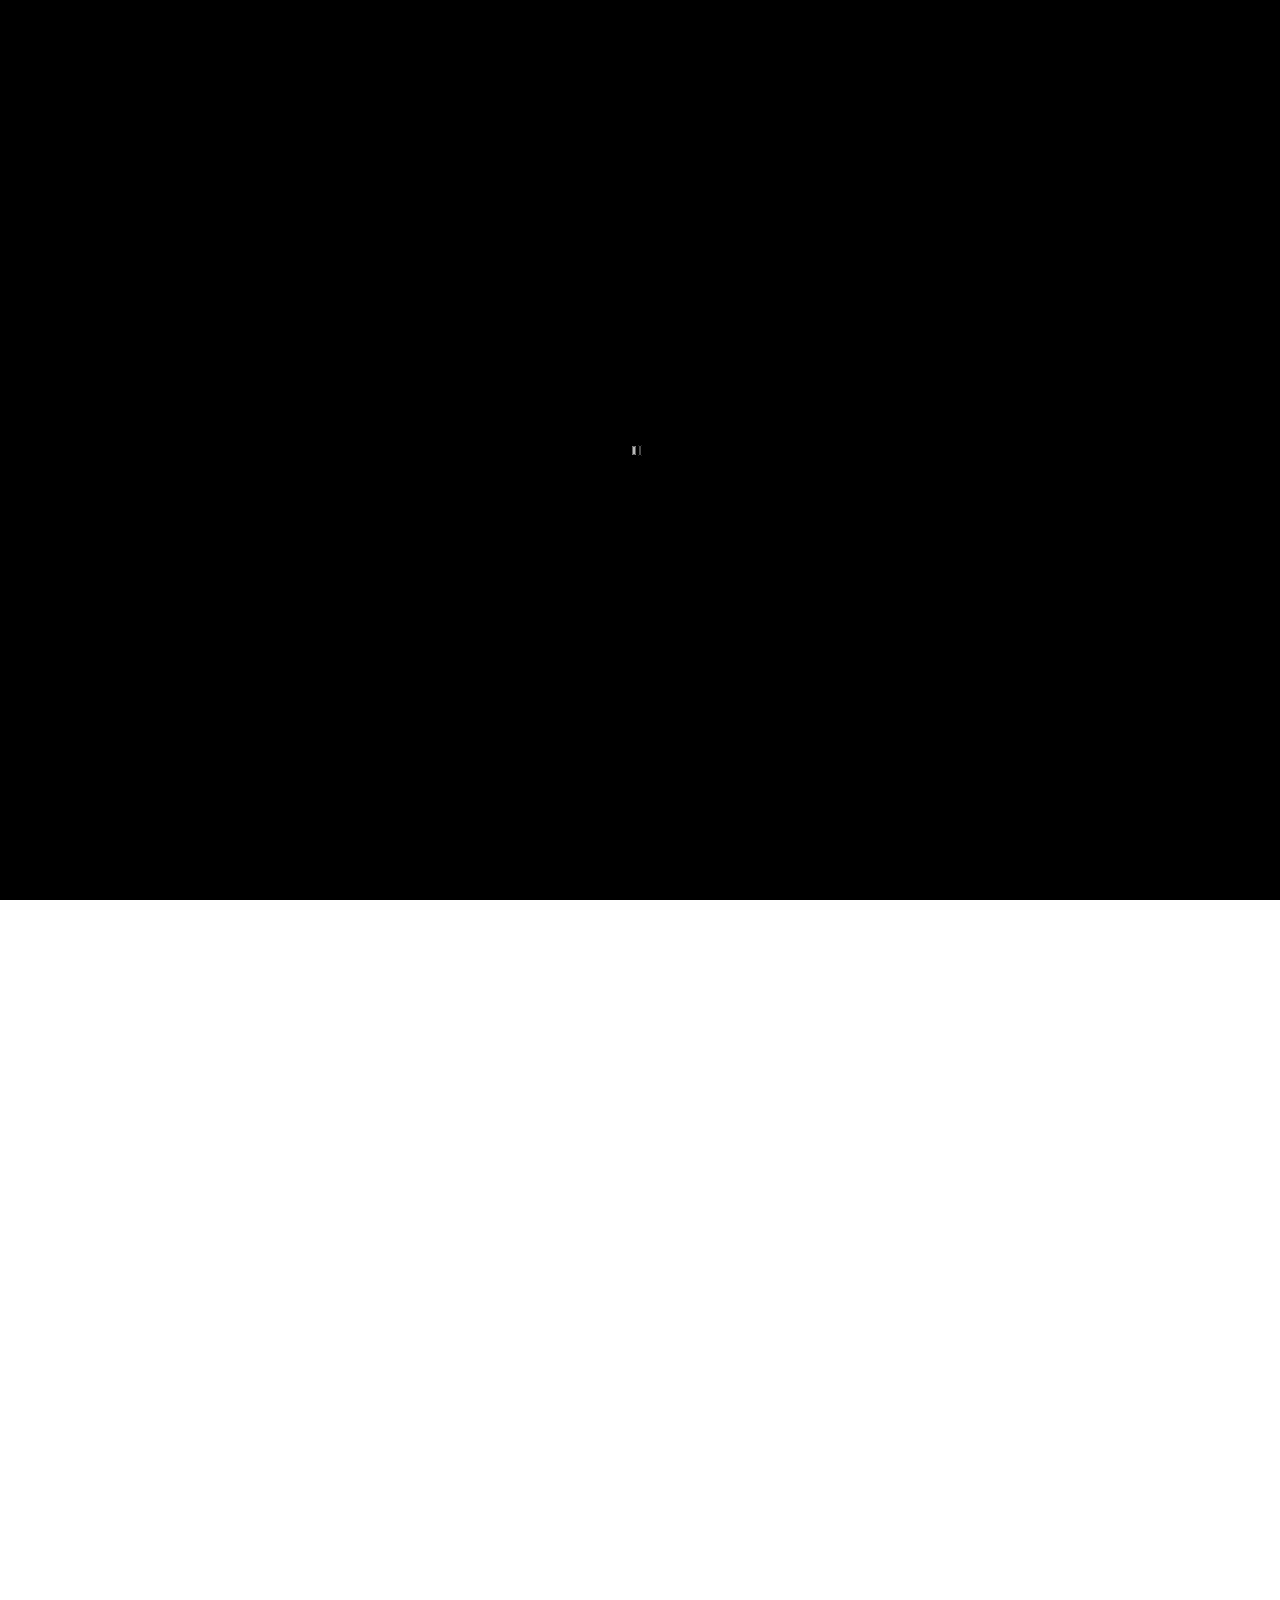
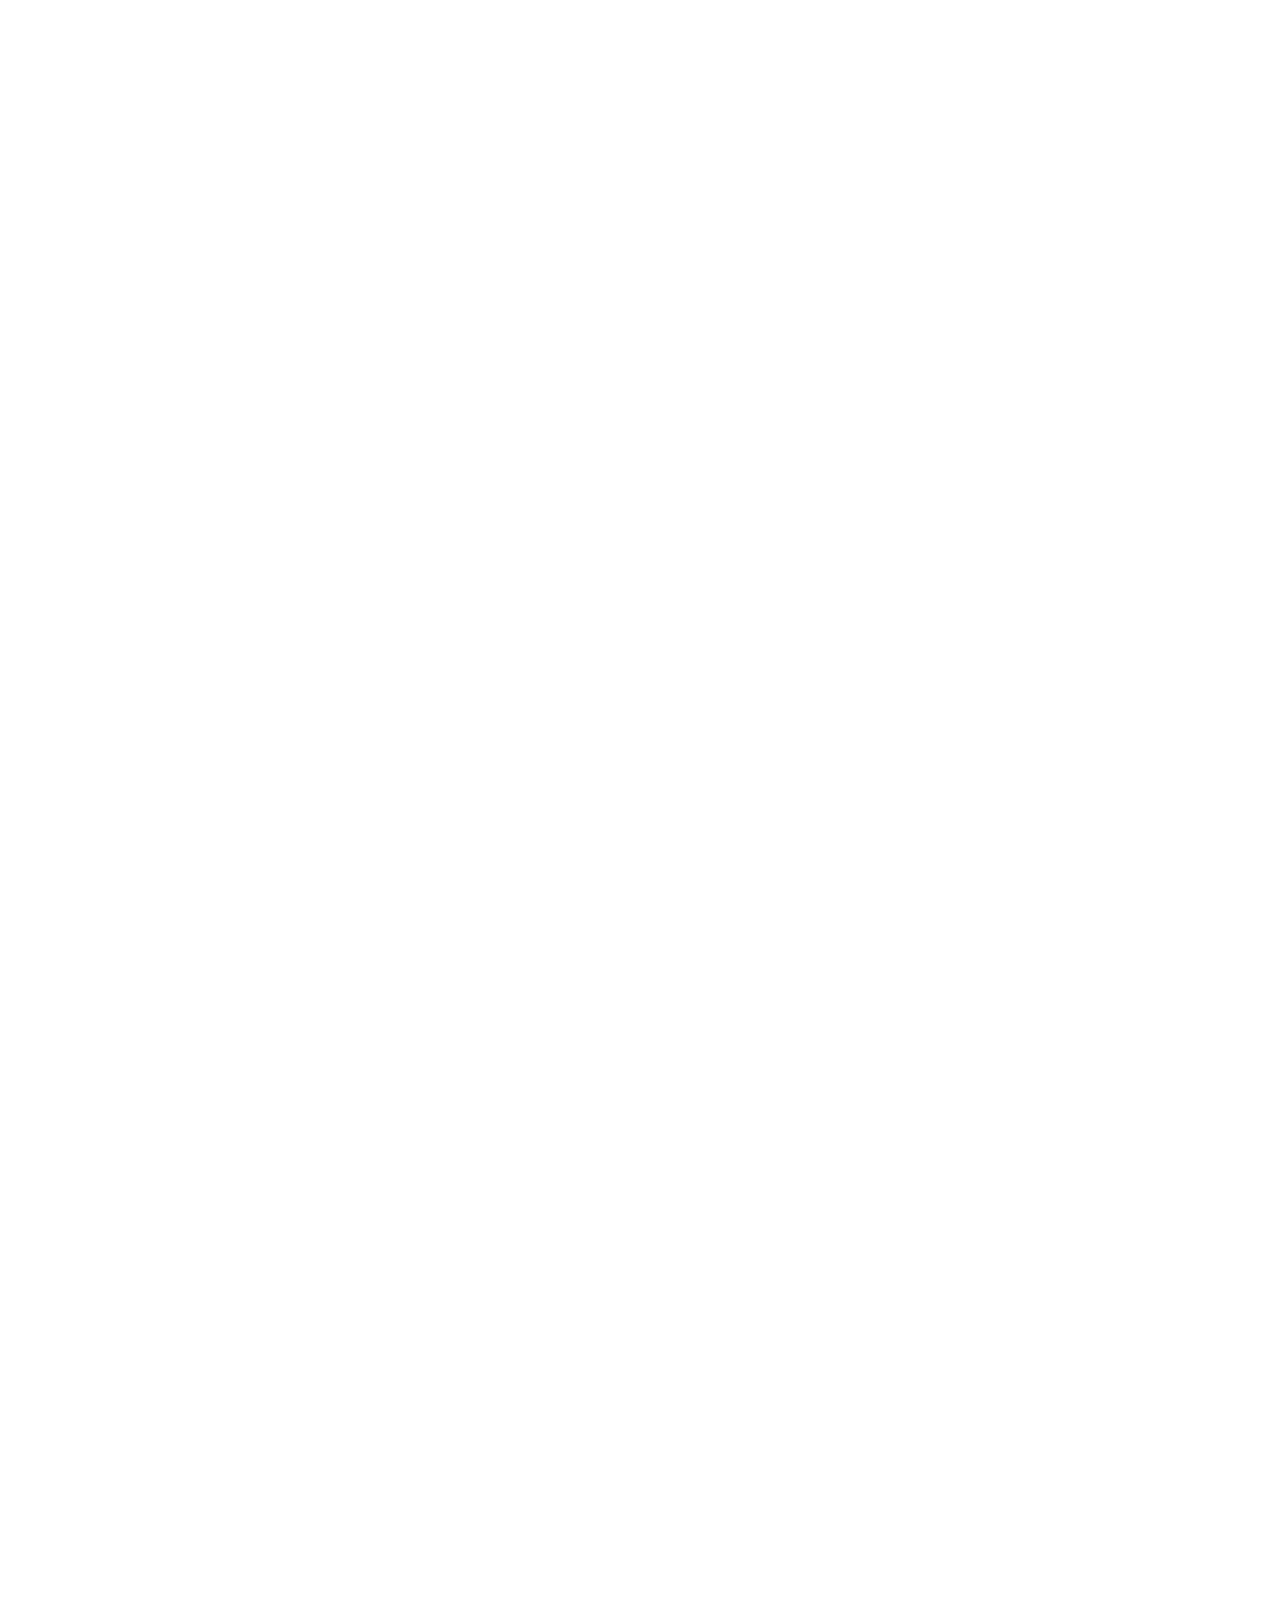
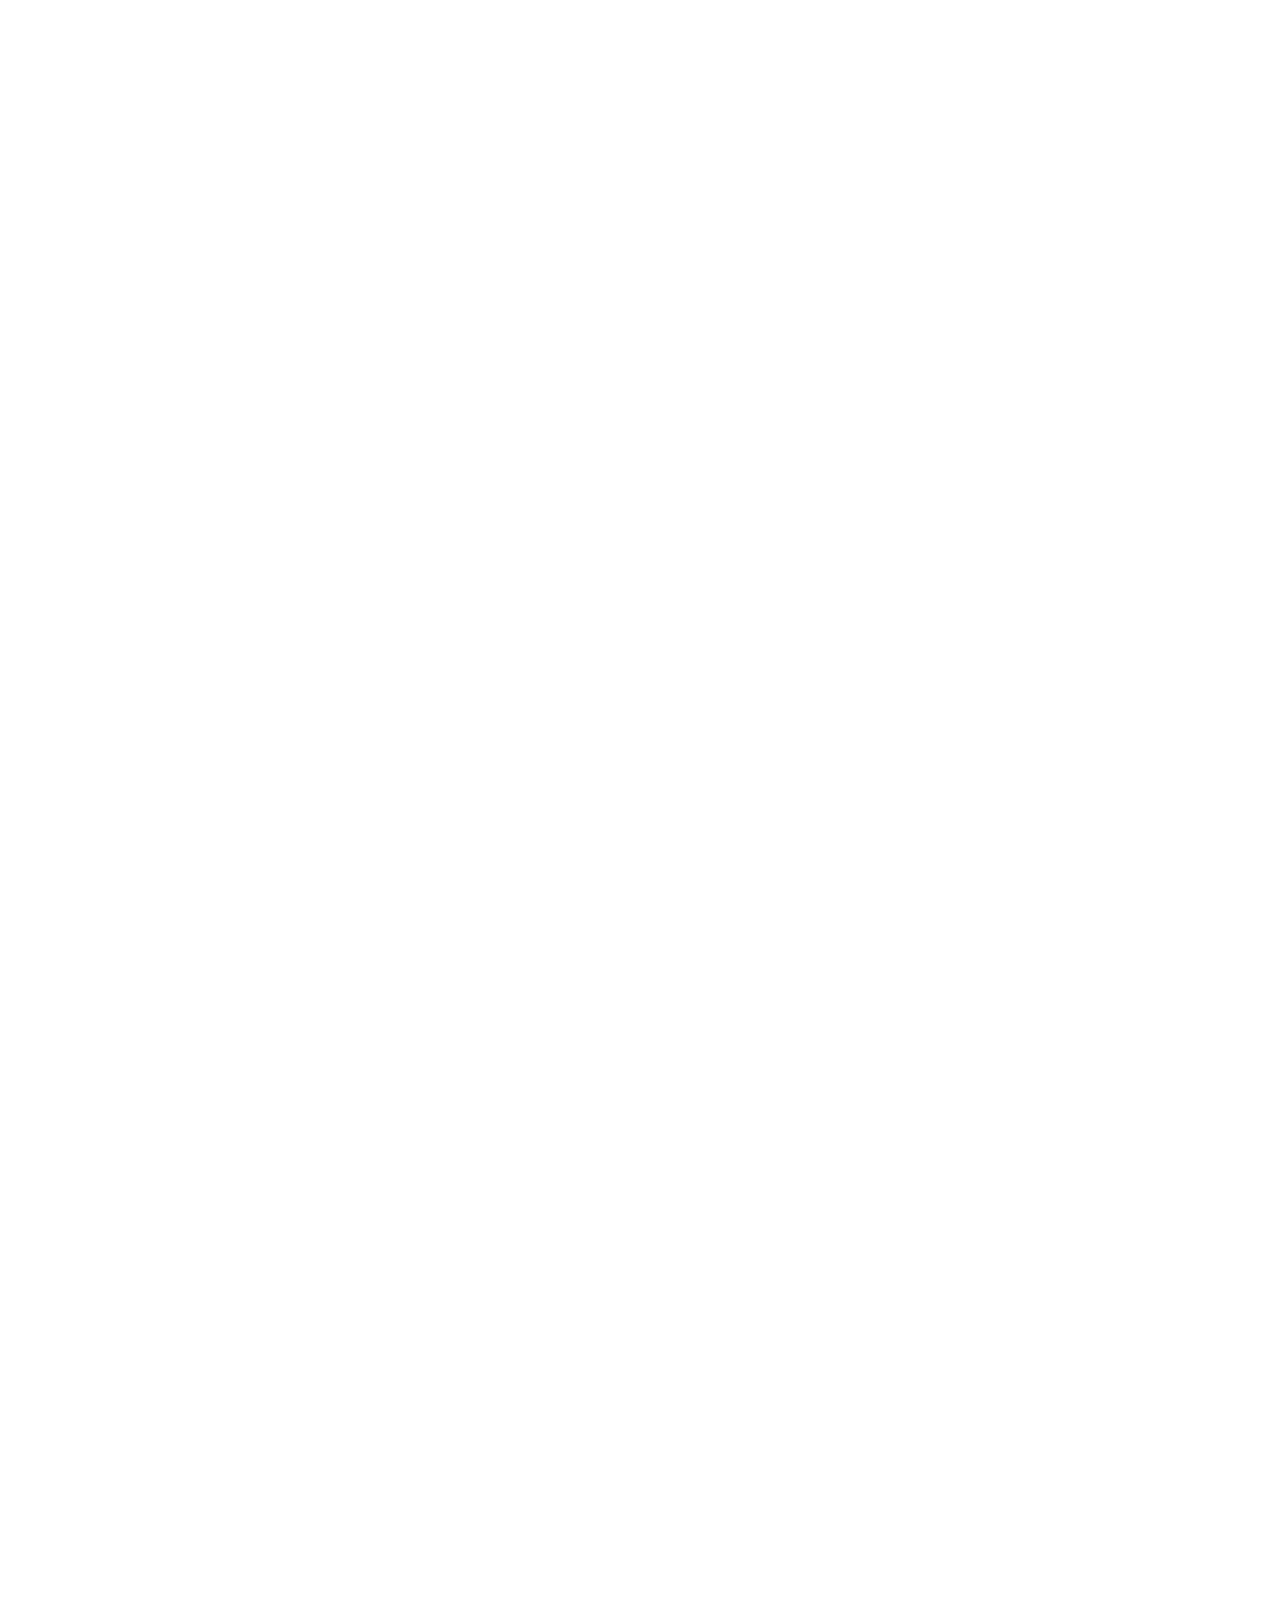
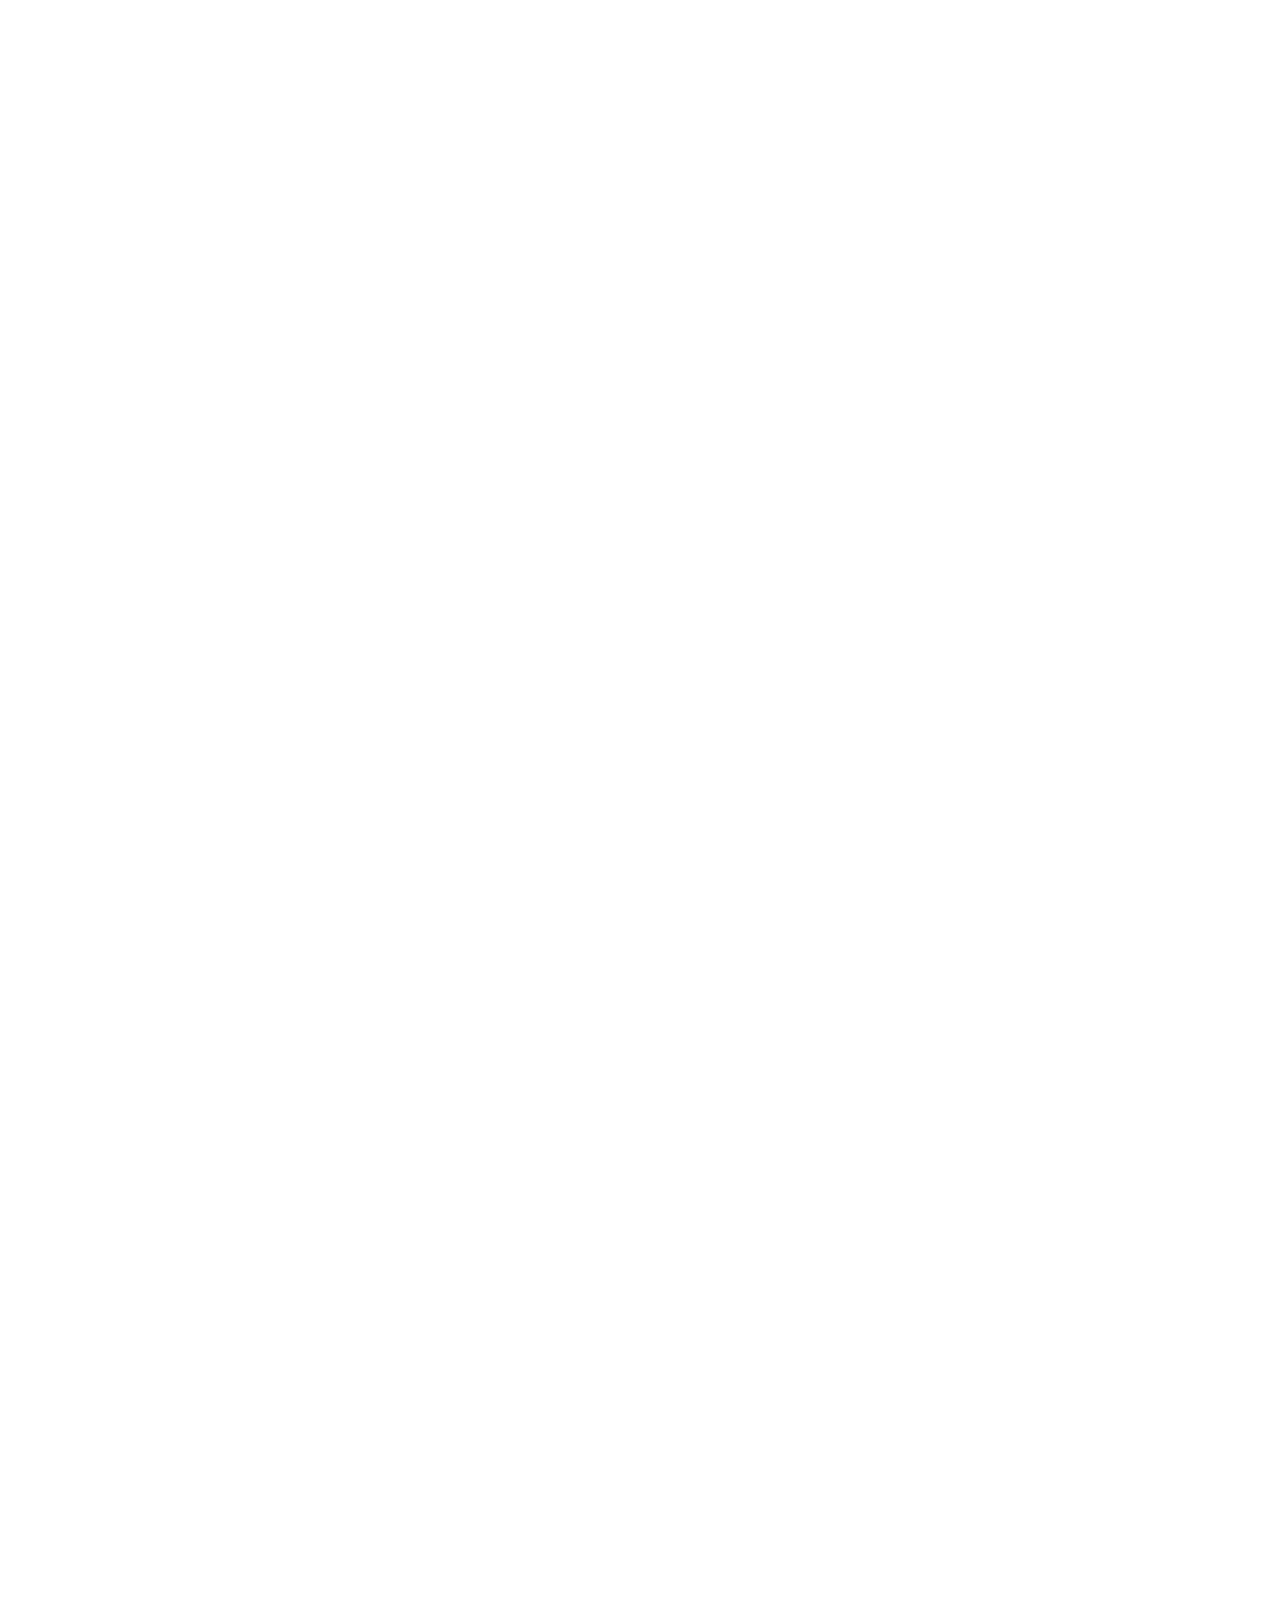
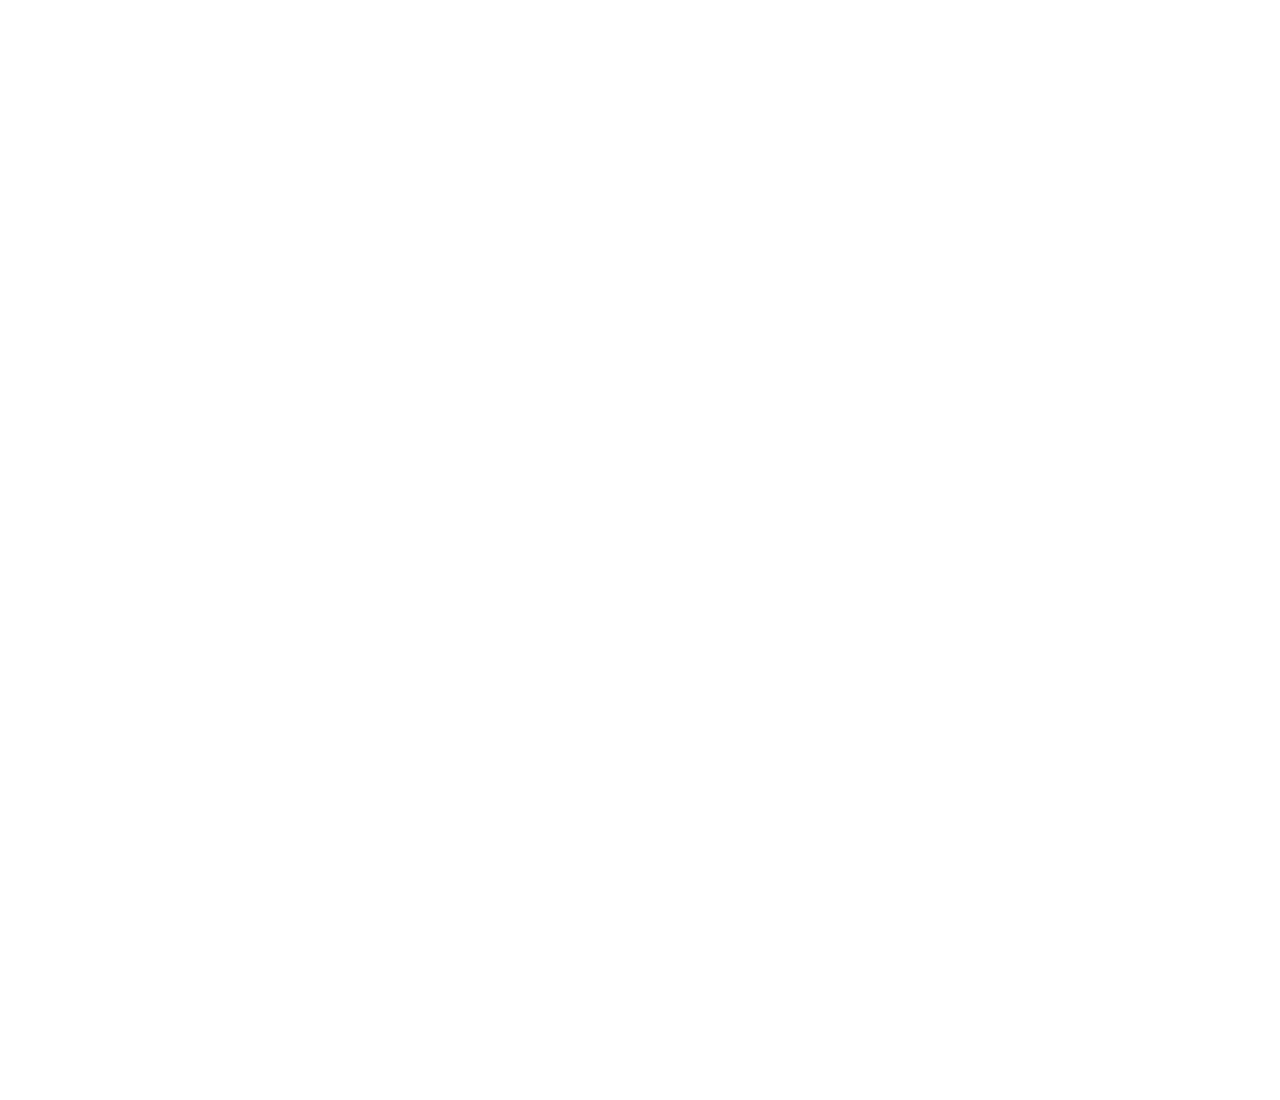
==== commit 5402798b: "Merge branch 'master' of https://github.com/daily-bruin/prime-magician" ====
--- a/index.html
+++ b/index.html
@@ -57,8 +57,7 @@
 			<div id="wow1"
 				data-600="display: none;" 
 				data-750="display: block;" style="padding:23%;" class="page-black centered"
-				data-1200="display: block;"
-				data-1220="display: none;">
+				data-1200="display: none;">
 
 				<p>A small ceramic owl perches on a dimly lit bookshelf as a woman in a shimmering gown shuffles over to whisper in its ear.
 
@@ -71,7 +70,7 @@
 		<!-- <div id="page2" class="centered" data-1300="width:0%;" data-2000="width:100%;"></div> -->
 		<!-- <div id="page2" class="centered" data-1400=" width:450px; height:450px; margin-top:-18%; margin-left:31.5%; " data-2000=" width:3000px; height:3000px; margin-top:-1500px; margin-left:-50%; " ></div> -->
 		<div id="page2" class="centered" 
-			data-1400=" width:0px; height:0px; margin-bottom:0px; margin-left:640px; " 
+			data-1600=" width:0px; height:0px; margin-bottom:0px; margin-left:640px; " 
 			data-2000=" width:3000px; height:3000px; margin-top:-1500px; margin-left:-1500px; ">
 		</div>
 
@@ -86,36 +85,42 @@
 				data-3500="background-color: rgb(0,0,0); ">
 			</div> -->
 
-			<div id="bottom-separator"
+			<!-- <div id="bottom-separator"
 				data-2900="background-color[swing]: rgb(255,255,255);"
 				data-3500="background-color: rgb(0,0,0); ">
-			</div>
+			</div> -->
 
 			<span id="day">
 
 				<div class="cloud1" 
 					data-1900="bottom[swing]: -200px;right: 5%;"
-					data-3500="bottom: 340px; ">
+					data-3500="display: block; bottom: 340px; "
+					data-3700="display: none;">
 				</div>
 				<div class="cloud2" 
 					data-1900="bottom[swing]: -100px;right: -3%;"
-					data-3500="bottom: 290px; ">
+					data-3500="display: block; bottom: 290px; "
+					data-3700="display: none;">
 				</div>
 				<div class="cloud3" 
 					data-2000="bottom[swing]: -100px;right: 20%;"
-					data-3500="bottom: 200px; ">
+					data-3500="display: block; bottom: 200px; "
+					data-3700="display: none;">
 				</div>
 				<div class="castle1" 
 					data-2100="bottom[swing]: -200px;right: 5%;"
-					data-3500="bottom: -35px; ">
+					data-3500="display: block; bottom: -35px; "
+					data-3700="display: none;">
 				</div>
 				<div class="castle2" 
 					data-1900="bottom[swing]: -240px;right: 16%;"
-					data-3500="bottom: -80px; ">
+					data-3500="display: block; bottom: -80px; "
+					data-3700="display: none;">
 				</div>
 				<div class="castle2" 
 					data-1900="bottom[swing]: -240px;right: -5%;"
-					data-3500="bottom: -80px; ">
+					data-3500="display: block; bottom: -80px; "
+					data-3700="display: none;">
 				</div>
 			</span>
 			<span id="night">
@@ -171,7 +176,7 @@
 
 				<p 
 					data-2400="position: relative; bottom: 0px;"
-					data-5000="bottom: 2600px;">
+					data-5700="bottom: 3300px;">
 
           Settled on a hilltop just blocks away from Hollywood Boulevard, the Magic Castle is a relic of the mysteries of the entertainment industry's gilded age.
 
@@ -383,34 +388,41 @@
           <br />
           <br />
 
-          <!-- <div class="column-pic">
-             <img src="./img/web.magic.10.NB.jpg" width="35%" height="35%" style="float:right; ">
-          </div> -->
+
+        </p>
+          
+
           <div id="photo1" 
-          	data-4450="bottom:20px; opacity[swing]:0;"
-          	data-4550="opacity:1";
-          	data-4950="bottom:50px">
+          	data-4400="bottom:20px; opacity:0;"
+          	data-4450="opacity:1"
+          	data-4850="opacity:1"
+          	data-5250="bottom:50px; opacity:0;">
 
         	
         	</div>
-          
-        </p>
-       
+        	
+
+				</div>
 			</div>
-			</div>
+			<div id="page7" class="centered"
+					data-4725="display:none;"
+		      data-4800="display:block; top:200%; " 
+		      data-6175="top: -200%;">
+		    </div>
+
 
 	      <div id="page5" class="centered"
 		      data-5000="display:none"
 		      data-5100="display:block"  
-		      data-5200="top[swing]:100%" 
-		      data-5600="top:0%">
+		      data-5300="top:720px" 
+		      data-6220="top:-200px">
 		      <div class="page-white centered" style="padding-right: 6%; padding-left: 35%; padding-top: 3%; background:black">
+		      	
 			      <p>
 			      After months of work, and even a trip to a Harvard University library to see original magicians’ advertisements, Sanchez presented her work to the Academy's officials about two years ago. Her meticulous research, as well as an audition, allowed her to gained entry to the club as both a magician and a magical historian.
 
 			      <br />
 			      <br />
-
 			      She still comes almost every week.
 
 			      <br />
@@ -450,27 +462,29 @@
 
 			      <br />
 			      <br />
+
+			      <hr />
+
+			      
+			      <div class="credit1">
+			      	<p>Page created by Chang Liu, Robert Winders & Catherine Truong</p>
+			      </div>
+
+			      <div class="credit2">
+			      	<p>Page created by Chang Liu, Robert Winders & Catherine Truong</p>
+			      </div>
+
 			      <div id="photo2" 
-	          	data-5600="bottom:-40px; opacity:0;"
-	          	data-5800="opacity:1;"
-	          	data-6300="bottom:0px">
+	          	data-5800="bottom:-40px[quadratic]; opacity:0;"
+	          	data-5900="opacity:1;"
+	          	data-6000="bottom:10px">
 
 	        	
 	        	</div>
 
 			      </p>
 		      </div>
-
-
-	      
-
-	    </div>
-
-
-	
-		<!-- <div id="footer">Icons made by <a href="http://www.freepik.com" title="Freepik">Freepik</a> from <a href="http://www.flaticon.com" title="Flaticon">www.flaticon.com</a> is licensed by <a href="http://creativecommons.org/licenses/by/3.0/" title="Creative Commons BY 3.0">CC BY 3.0</a></div> -->
-	</div>
-
+		
 
 	<script src="js/jquery-1.11.2.min.js" type="text/javascript"></script>
 	<script src="js/skrollr.js" type="text/javascript" charset="utf-8"></script>
@@ -506,8 +520,8 @@
 	    	$('#day').fadeOut('fast');
 	    	$('#night').fadeIn('slow');
 	    } 
-	    if ($(this).scrollTop() < 3400 || $(this).scrollTop() > 4300) {
-	    // else {
+	    if ($(this).scrollTop() < 3400) {
+	    
 	    	$('#night').fadeOut('fast');
 	    	$('#day').fadeIn('slow');
 	    }
@@ -542,13 +556,7 @@
 	    	$('#night').css('display', 'block');
 	    }
 		});
-		// $(window).scroll(function() {
-		// 	if ($(this).scrollTop() > 4400 && $(this).scrollTop() < 5000) {
-		// 		$('#photo1').fadeIn('slow');
-		// 	} else {
-		// 		$('#photo1').fadeOut('fast');
-		// 	}
-		// });
+		
 	</script>
 </body>
 
--- a/css/style.css
+++ b/css/style.css
@@ -1,4 +1,4 @@
-@import url(http://fonts.googleapis.com/css?family=Merriweather:400,400italic|Open+Sans:800);
+@import url(http://fonts.googleapis.com/css?family=Merriweather:400,400italic|Open+Sans:800|Dosis:500);
 
 html, body {padding:0;margin:0; text-align:center; font-family: 'Merriweather', serif; font-size: 1em;}
 a {text-decoration:none}
@@ -30,7 +30,6 @@
   padding-left: 2%;
   text-transform: uppercase;
   text-align: right;
-	
 }
 	
 
@@ -145,6 +144,14 @@
 	z-index:10;
 }
 
+#page7 {
+	background: url(../img/FINAL.jpg);
+	background-attachment: fixed;
+	height:375px;
+	background-size: 100%;
+	z-index:1000;
+}
+
 .cloud1 {
 	width: 100px;
 	height: 100px;
@@ -249,6 +256,36 @@
 	left: 0;
 }
 
+#final {
+	background: url(../img/FINAL.jpg);
+	background-size: 100%;
+	/*background-attachment: fixed;*/
+	z-index: 5000;
+	height: 300px;
+	width: 300px;
+}
+
+.credit1 {
+	bottom: 8%;
+	right: 0;
+	background-color: whitesmoke;
+	color: black;
+	padding: 15px;
+}
+	.credit1 p {
+		position: relative;
+		top: 8px;
+	}
+
+.credit2 {
+	bottom: 2%;
+	right: 0;
+	background-color: whitesmoke;
+	color: black;
+	padding: 2px;
+	font-size: 0.7em;
+}
+	
 
 /*.sun1 {
 	width: 110px;
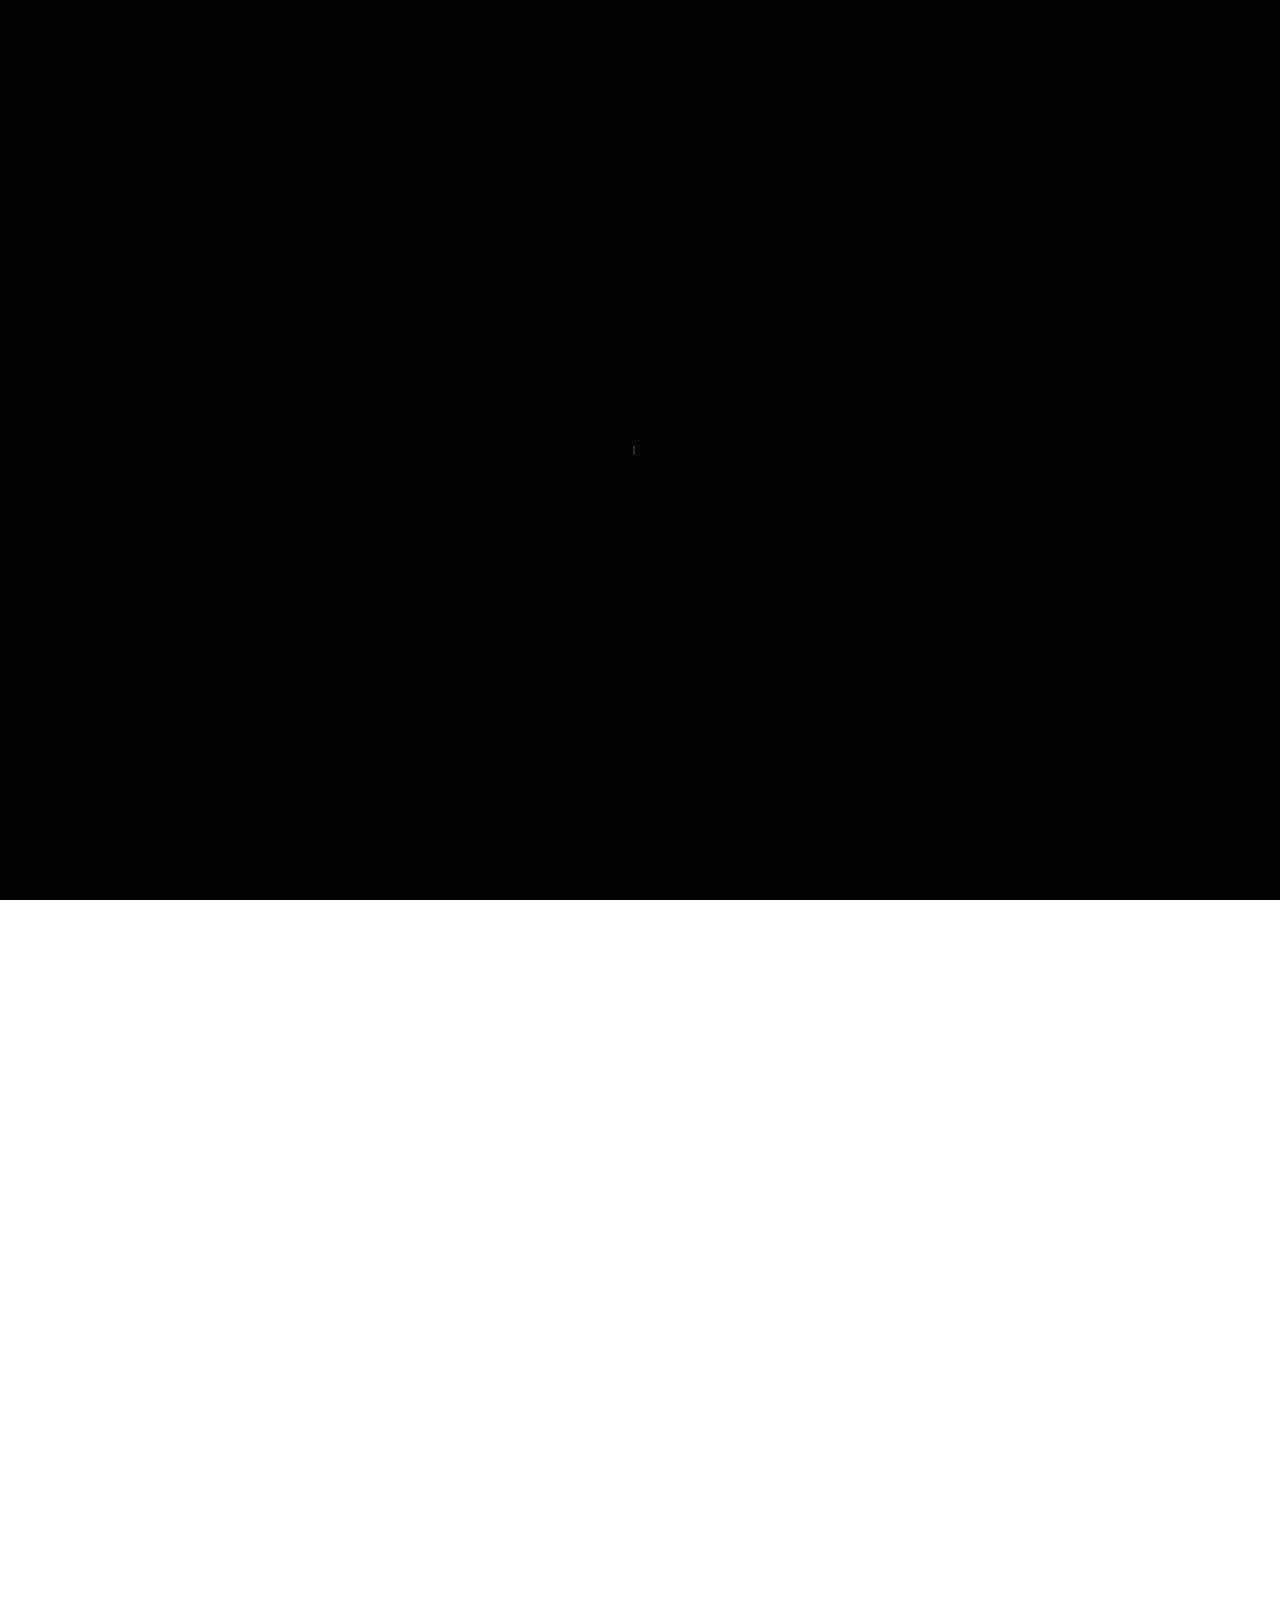
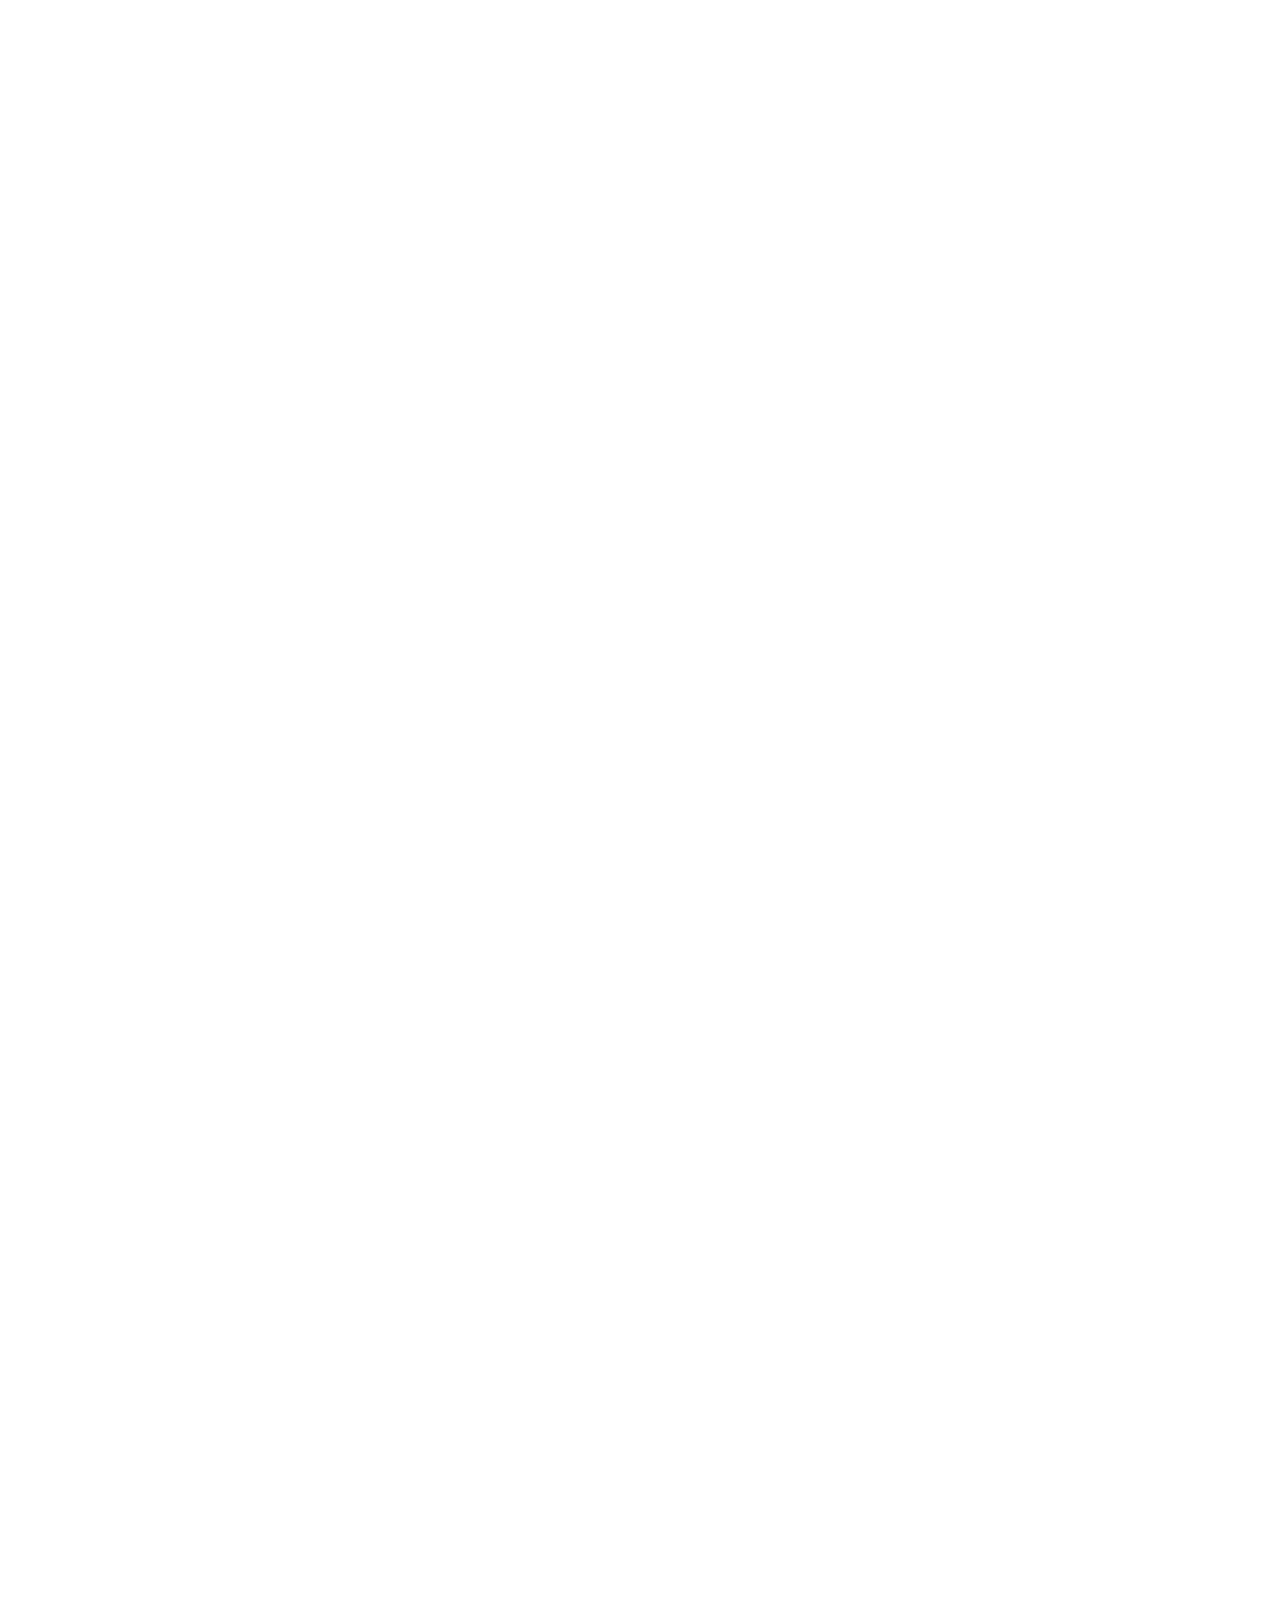
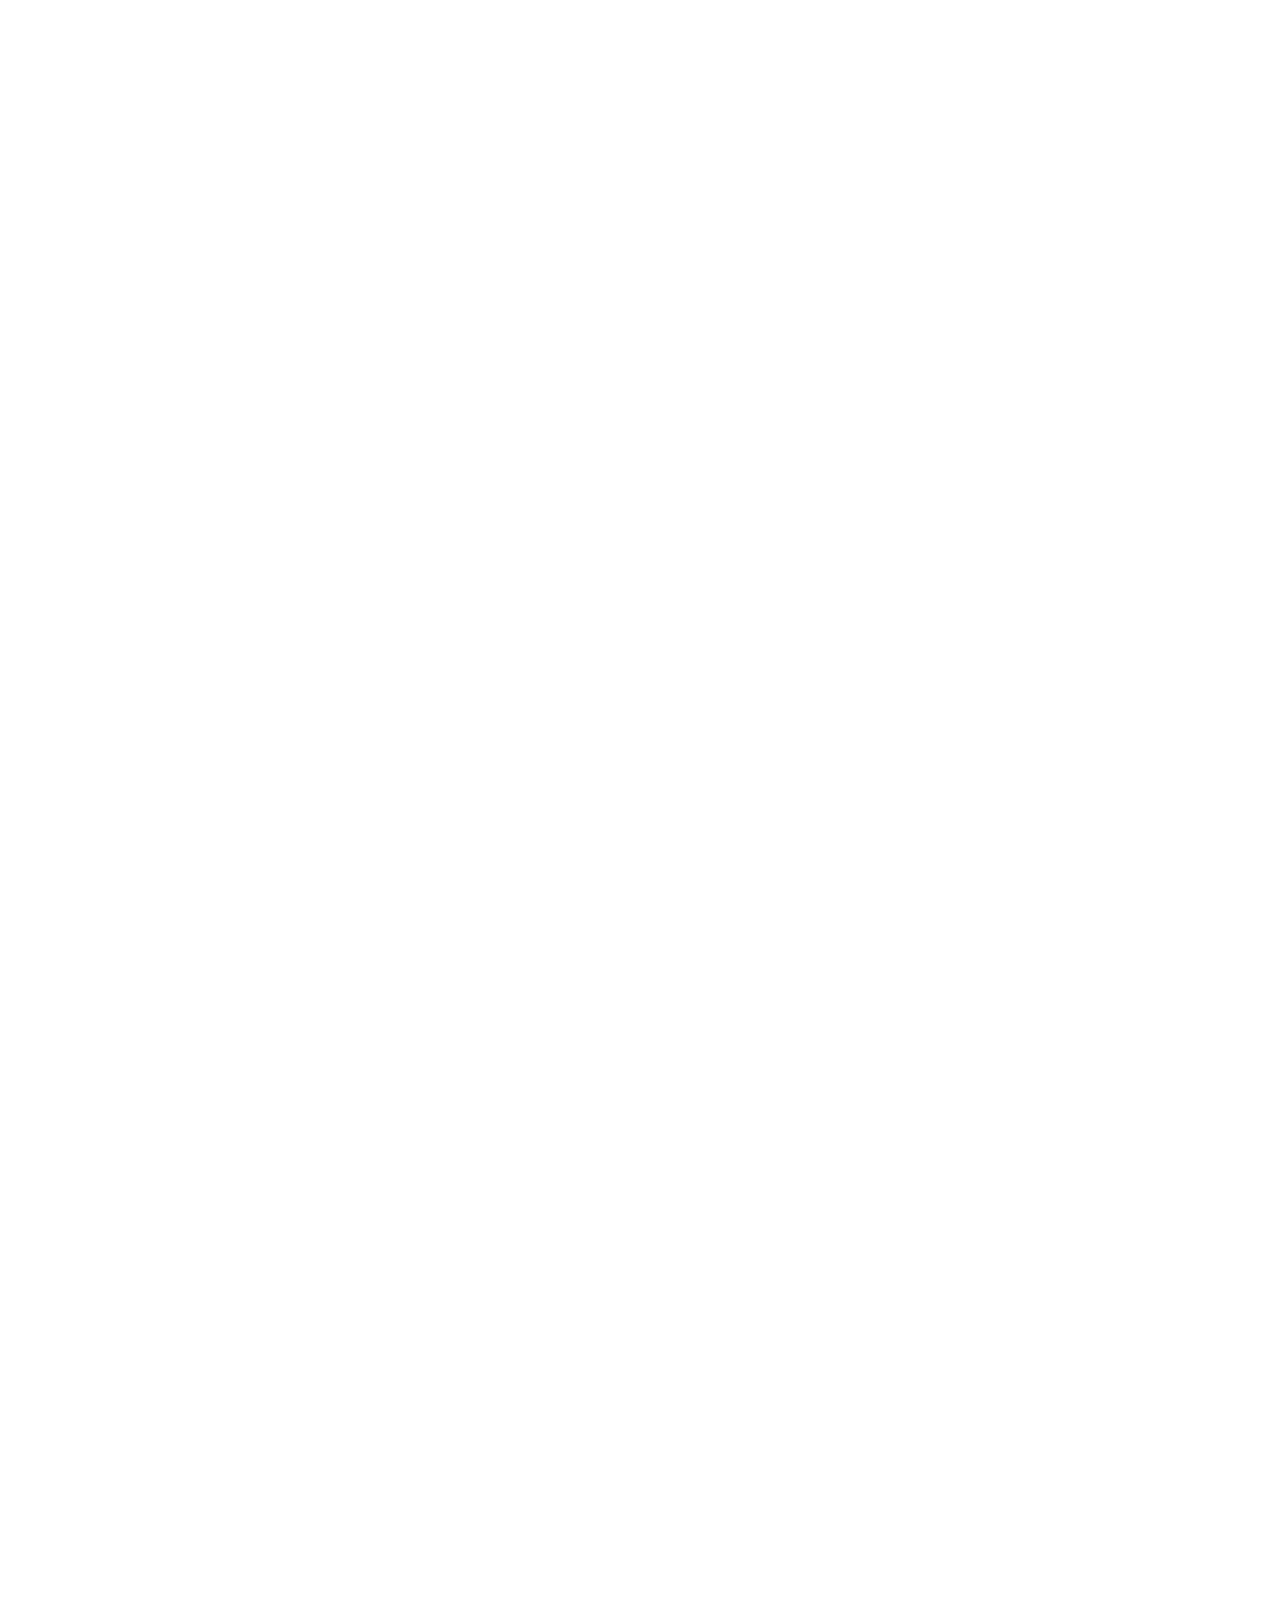
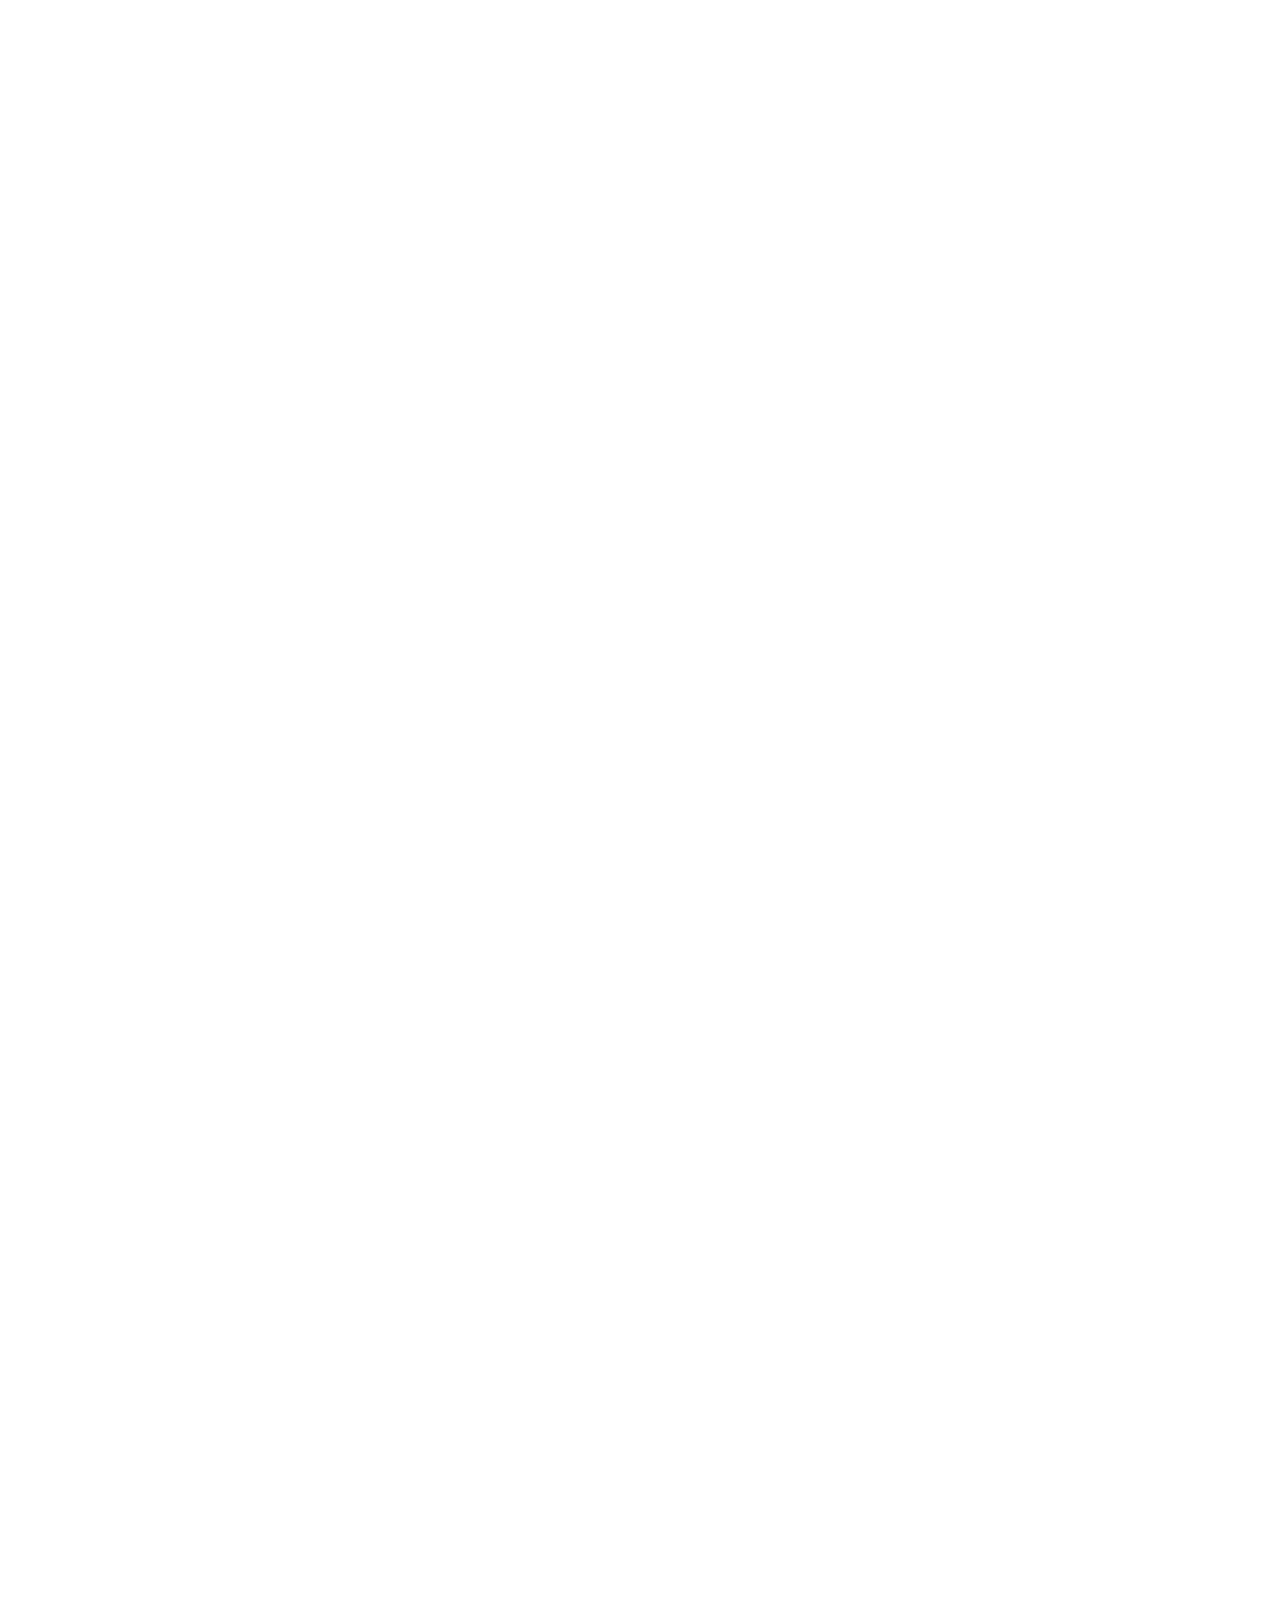
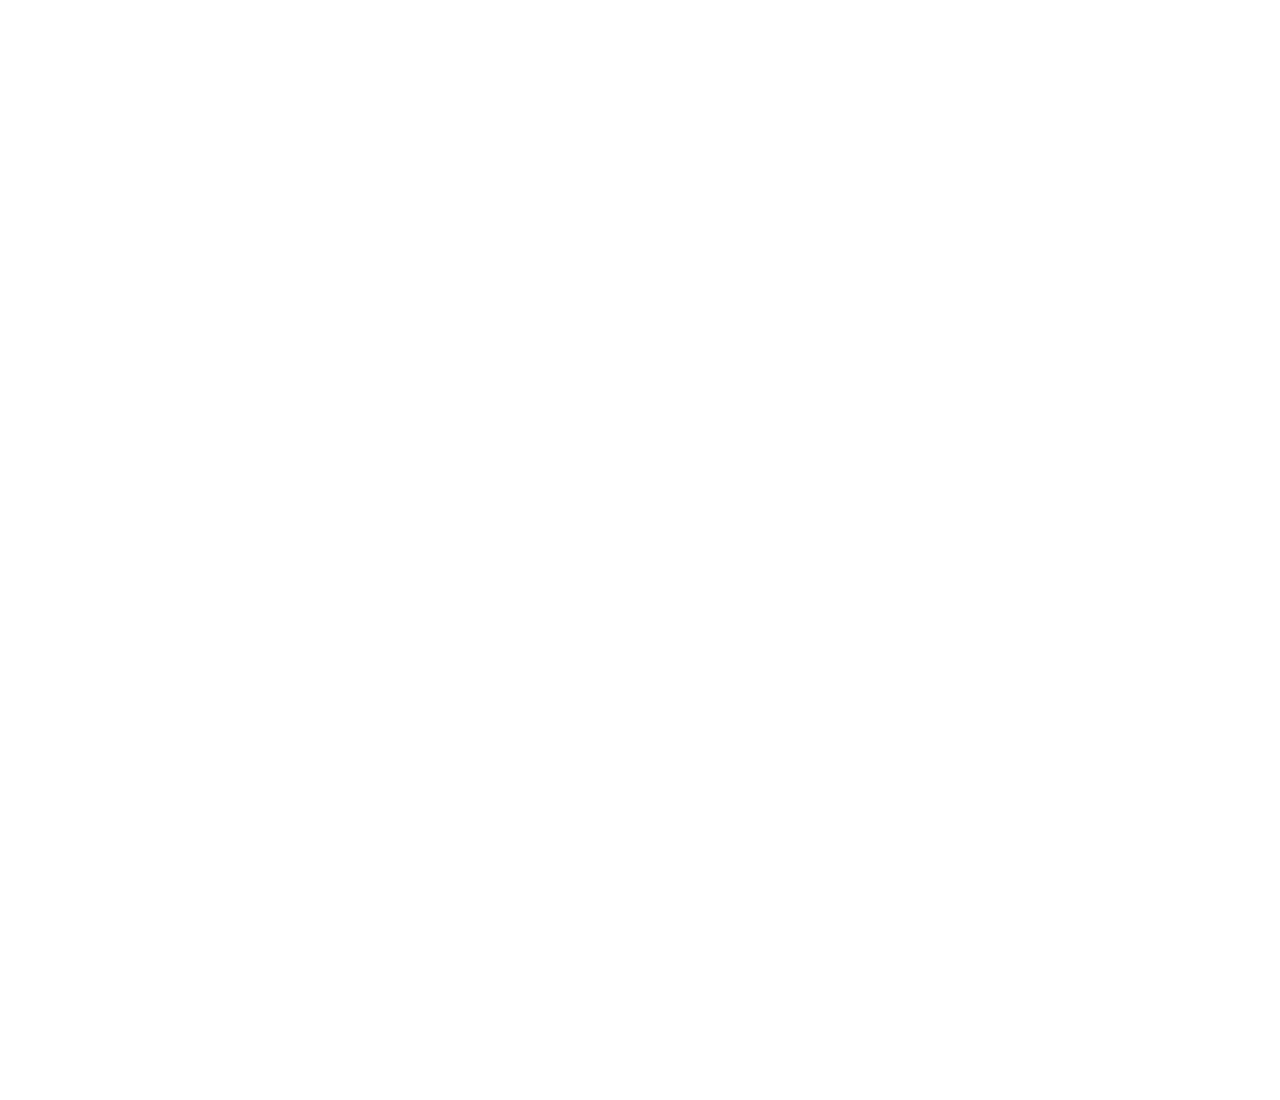
==== commit 2be3f29b: "changed credits" ====
--- a/index.html
+++ b/index.html
@@ -415,7 +415,7 @@
 		      data-5000="display:none"
 		      data-5100="display:block"  
 		      data-5300="top:720px" 
-		      data-6220="top:-200px">
+		      data-6195="top:-175px">
 		      <div class="page-white centered" style="padding-right: 6%; padding-left: 35%; padding-top: 3%; background:black">
 		      	
 			      <p>
@@ -466,18 +466,23 @@
 			      <hr />
 
 			      
-			      <div class="credit1">
-			      	<p>Page created by Chang Liu, Robert Winders & Catherine Truong</p>
+			      <div class="credit1"
+			      	data-6200="bottom:50px; right[swing]:-100%;"
+			      	data-6400="right:0">
+			      	<p>Page created by <b>Chang Liu, Robert Winders</b> & <b>Catherine Truong</b></p>
+                    <p style="font-size:0.5em; text-align:right;">Icons made by <a href="http://www.freepik.com" title="Freepik">Freepik</a> from <a href="http://www.flaticon.com" title="Flaticon">www.flaticon.com</a> is licensed by <a href="http://creativecommons.org/licenses/by/3.0/" title="Creative Commons BY 3.0">CC BY 3.0</a></p>
 			      </div>
 
-			      <div class="credit2">
-			      	<p>Page created by Chang Liu, Robert Winders & Catherine Truong</p>
-			      </div>
+			     <!-- <div class="credit2"
+			      	data-6200="bottom:25px; right[swing]:-100%;"
+			      	data-6400="right:0">
+			      	<p>Icons made by <a href="http://www.freepik.com" title="Freepik">Freepik</a> from <a href="http://www.flaticon.com" title="Flaticon">www.flaticon.com</a> is licensed by <a href="http://creativecommons.org/licenses/by/3.0/" title="Creative Commons BY 3.0">CC BY 3.0</a></p>
+			      </div>-->
 
 			      <div id="photo2" 
 	          	data-5800="bottom:-40px[quadratic]; opacity:0;"
-	          	data-5900="opacity:1;"
-	          	data-6000="bottom:10px">
+	          	data-5950="opacity:1;"
+	          	data-6100="bottom:10px">
 
 	        	
 	        	</div>
--- a/css/style.css
+++ b/css/style.css
@@ -1,4 +1,5 @@
-@import url(http://fonts.googleapis.com/css?family=Merriweather:400,400italic|Open+Sans:800|Dosis:500);
+@import url(http://fonts.googleapis.com/css?family=Merriweather:400,400italic,700|Open+Sans:800);
+
 
 html, body {padding:0;margin:0; text-align:center; font-family: 'Merriweather', serif; font-size: 1em;}
 a {text-decoration:none}
@@ -149,7 +150,7 @@
 	background-attachment: fixed;
 	height:375px;
 	background-size: 100%;
-	z-index:1000;
+	z-index:10;
 }
 
 .cloud1 {
@@ -266,11 +267,12 @@
 }
 
 .credit1 {
-	bottom: 8%;
+	
 	right: 0;
 	background-color: whitesmoke;
 	color: black;
 	padding: 15px;
+	padding-top 20px;
 }
 	.credit1 p {
 		position: relative;
@@ -278,13 +280,17 @@
 	}
 
 .credit2 {
-	bottom: 2%;
+	bottom: 3%;
 	right: 0;
 	background-color: whitesmoke;
 	color: black;
-	padding: 2px;
-	font-size: 0.7em;
-}
+	padding: 5px;
+	font-size: 0.3em;
+}
+	.credit2 p {
+		position: relative;
+		top: 5px;
+	}
 	
 
 /*.sun1 {
